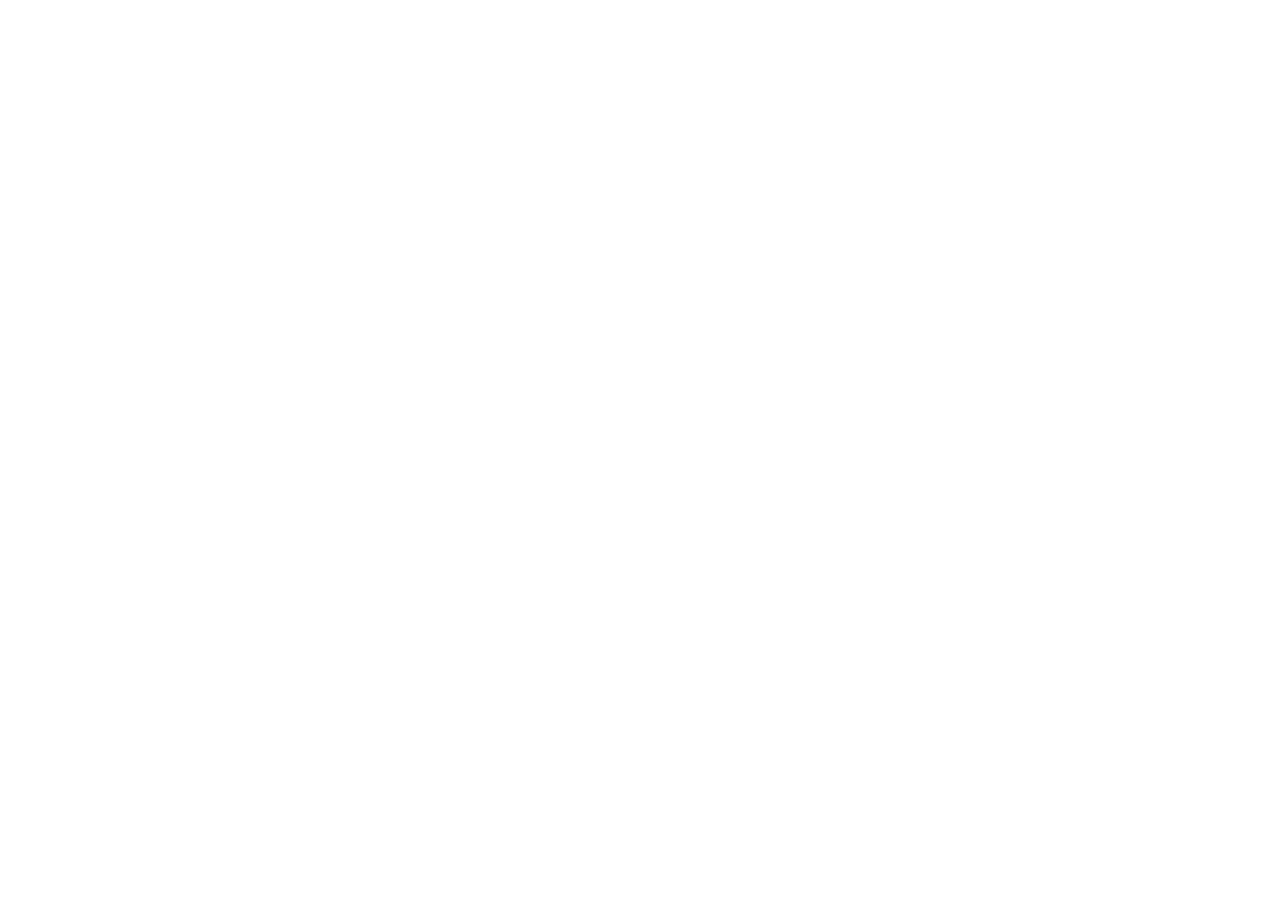
==== Src/CTS.W.150401/CTS.W.150401.Web/main.html @ caa209f3 "#Add Khởi tạo source" ====
﻿<!DOCTYPE html PUBLIC "-//W3C//DTD XHTML 1.0 Transitional//EN" "http://www.w3.org/TR/xhtml1/DTD/xhtml1-transitional.dtd">
<html xmlns="http://www.w3.org/1999/xhtml">
<head>
    <title></title>
</head>
<body>

</body>
</html>
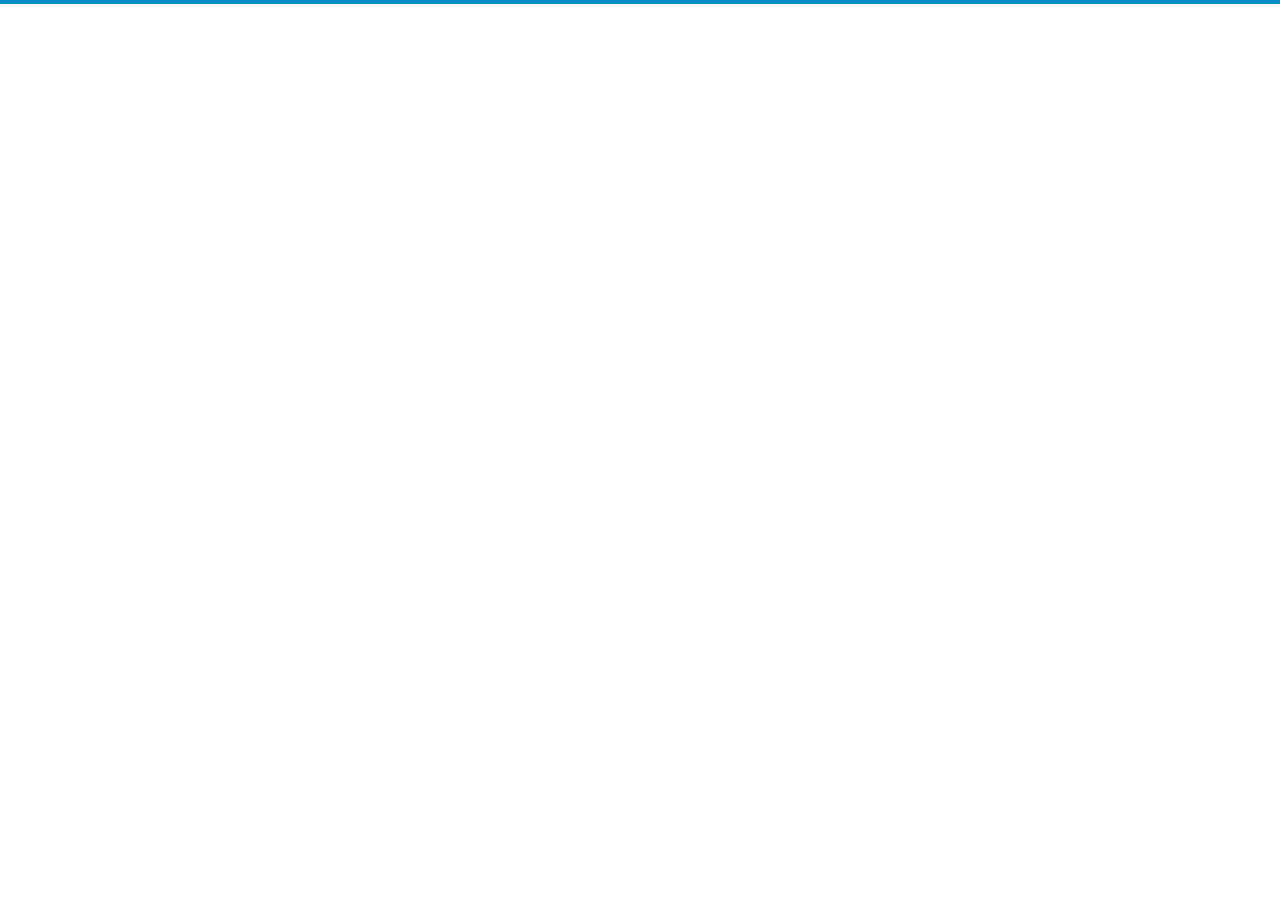
==== commit 0e79ffc2: "#Add Tạo kiến trúc dự án" ====
--- a/Src/CTS.W.150401/CTS.W.150401.Web/main.html
+++ b/Src/CTS.W.150401/CTS.W.150401.Web/main.html
@@ -1,9 +1,323 @@
-﻿<!DOCTYPE html PUBLIC "-//W3C//DTD XHTML 1.0 Transitional//EN" "http://www.w3.org/TR/xhtml1/DTD/xhtml1-transitional.dtd">
-<html xmlns="http://www.w3.org/1999/xhtml">
+﻿<!doctype html>
+<html ng-app="app" ng-controller="MainCtrl">
 <head>
-    <title></title>
+    <!-- Basic page needs
+		============================================ -->
+    <title>Yogaandmore</title>
+    <meta charset="utf-8">
+    <meta name="author" content="">
+    <meta name="description" content="">
+    <meta name="keywords" content="">
+    <!-- Mobile specific metas
+		============================================ -->
+    <meta name="viewport" content="width=device-width, initial-scale=1.0, maximum-scale=1.0, user-scalable=no">
+    <!-- Favicon
+		============================================ -->
+    <link rel="shortcut icon" type="image/x-icon" href="res/cln/img/fav_icon.ico">
+    <!-- Google web fonts
+		============================================ -->
+    <link href='http://fonts.googleapis.com/css?family=Roboto:400,400italic,300,300italic,700,700italic,900,900italic'
+        rel='stylesheet' type='text/css'>
+    <!-- jQuery -->
+    <script type="text/javascript" src="/res/com/jss/jquery/jquery-1.11.2.min.js"></script>
+    <script type="text/javascript" src="/res/com/jss/jquery/jquery-migrate-1.2.1.min.js"></script>
+    <!-- Resource -->
+    <script type="text/javascript" src="/cts/i18n/messages.js"></script>
+    <script type="text/javascript" src="/cts/i18n/names.js"></script>
+    <script type="text/javascript" src="/res/com/jss/i18n/messages.js"></script>
+    <script type="text/javascript" src="/res/com/jss/i18n/names.js"></script>
+    <!-- Bootstrap -->
+    <script type="text/javascript" src="/res/com/jss/bootstrap/bootstrap.min.js"></script>
+    <!-- AngularJS -->
+    <script type="text/javascript" src="/res/com/jss/angular/angular.min.js"></script>
+    <script type="text/javascript" src="/res/com/jss/angular/angular-route.min.js"></script>
+    <script type="text/javascript" src="/res/com/jss/angular/angular-animate.min.js"></script>
+    <script type="text/javascript" src="/res/com/jss/angular/angular-resource.min.js"></script>
+    <script type="text/javascript" src="/res/com/jss/angular/angular-sanitize.min.js"></script>
+    <script type="text/javascript" src="/res/com/jss/angular/angular-touch.min.js"></script>
+    <!-- Extend jQuery -->
+    <script type="text/javascript" src="/res/com/jss/jquery/ext/jquery-dataTables.min.js"></script>
+    <script type="text/javascript" src="/res/com/jss/jquery/ext/tinymce/tinymce.min.js"></script>
+    <!-- Extend Bootstrap -->
+    <!-- Extend AngularJS -->
+    <script type="text/javascript" src="/res/com/jss/angular/ext/ui-utils.min.js"></script>
+    <script type="text/javascript" src="/res/com/jss/angular/ext/angular-datatables.min.js"></script>
+    <script type="text/javascript" src="/res/com/jss/angular/ext/angular-tree-control.js"></script>
+    <script type="text/javascript" src="/res/com/jss/angular/ext/angular-google-maps.min.js"></script>
+    <script type="text/javascript" src="/res/com/jss/angular/ext/tinymce.js"></script>
+    <script type="text/javascript" src="/res/com/jss/angular/ext/ui-bootstrap-tpls-0.12.0.min.js"></script>
+    <script type="text/javascript" src="/res/com/jss/angular/ext/angular-strap.min.js"></script>
+    <script type="text/javascript" src="/res/com/jss/angular/ext/angular-strap.tpl.min.js"></script>
+
+    <!-- CTS -->
+    <script type="text/javascript" src="/cts/cts.js"></script>
+    <script type="text/javascript" src="/cts/cts-helper.js"></script>
+
+    <!-- Customize (AngularJS, CTS) -->
+    <script type="text/javascript" src="/res/com/jss/com-angular.js"></script>
+    <script type="text/javascript" src="/res/com/jss/com-cts.js"></script>
+
+    <!-- Controllers -->
+    <script type="text/javascript" src="/res/cln/js/controllers/main.js"></script>
+
+    <!-- Libs CSS
+		============================================ -->
+    <link rel="stylesheet" href="res/cln/css/animate.css">
+    <link rel="stylesheet" href="res/cln/css/fontello.css">
+    <link rel="stylesheet" href="res/cln/css/bootstrap.min.css">
+    <!-- Theme CSS
+		============================================ -->
+    <link rel="stylesheet" href="res/cln/js/rs-plugin/css/settings.css">
+    <link rel="stylesheet" href="res/cln/js/owlcarousel/owl.carousel.css">
+    <link rel="stylesheet" href="res/cln/js/arcticmodal/jquery.arcticmodal.css">
+    <link rel="stylesheet" href="res/cln/css/style.css">
+    <!-- JS Libs
+		============================================ -->
+    <script src="res/cln/js/jquery-2.1.1.min.js"></script>
+    <script src="res/cln/js/queryloader2.min.js"></script>
+    <script src="res/cln/js/modernizr.js"></script>
+    <!-- Old IE stylesheet
+		============================================ -->
+    <!--[if lte IE 9]>
+			<link rel="stylesheet" type="text/css" href="res/cln/css/oldie.css">
+		<![endif]-->
 </head>
-<body>
-
+<body class="front_page">
+    <!-- - - - - - - - - - - - - - Old ie alert message - - - - - - - - - - - - - - - - -->
+    <!--[if lt IE 9]>
+			<div class="ie_alert_message">
+				<div class="container">
+					<div class="on_the_sides">
+						<div class="left_side">
+							<i class="icon-attention-5"></i> <span class="bold">Attention!</span> This page may not display correctly. You are using an outdated version of Internet Explorer. For a faster, safer browsing experience.</span>
+						</div>
+						<div class="right_side">
+							<a target="_blank" href="http://windows.microsoft.com/en-US/internet-explorer/products/ie/home?ocid=ie6_countdown_bannercode" class="button_black">Update Now!</a>
+						</div>
+					</div>
+				</div>
+			</div>
+		<![endif]-->
+    <!-- - - - - - - - - - - - - - End of old ie alert message - - - - - - - - - - - - - - - - -->
+    <!-- - - - - - - - - - - - - - Main Wrapper - - - - - - - - - - - - - - - - -->
+    <div class="wide_layout">
+        <!-- - - - - - - - - - - - - - Header - - - - - - - - - - - - - - - - -->
+        <header id="header" class="type_6">
+
+				<!-- - - - - - - - - - - - - - Bottom part - - - - - - - - - - - - - - - - -->
+				<div class="bottom_part">
+					<div class="container">
+						<div class="row">
+							<div class="main_header_row">
+								<div class="col-sm-3">
+								
+                                	<!-- - - - - - - - - - - - - - Logo - - - - - - - - - - - - - - - - -->
+									<a href="index.html" class="logo">
+										<img src="res/cln/img/logo.png" alt="">
+									</a>
+									<!-- - - - - - - - - - - - - - End of logo - - - - - - - - - - - - - - - - -->
+								</div><!--/ [col]-->
+
+								<div class="col-sm-6">
+									<!-- - - - - - - - - - - - - - Search form - - - - - - - - - - - - - - - - -->
+									<form class="clearfix search">
+										<input type="text" name="" tabindex="1" placeholder="Tìm kiếm..." class="alignleft">
+										<button class="button_blue def_icon_btn alignleft"></button>
+									</form><!--/ #search-->
+									
+									<!-- - - - - - - - - - - - - - End search form - - - - - - - - - - - - - - - - -->
+								</div><!--/ [col]-->
+							</div><!--/ .main_header_row-->
+						</div><!--/ .row-->
+					</div><!--/ .container-->
+				</div><!--/ .bottom_part -->
+
+				<!-- - - - - - - - - - - - - - End of bottom part - - - - - - - - - - - - - - - - -->
+
+				<!-- - - - - - - - - - - - - - Main navigation wrapper - - - - - - - - - - - - - - - - -->
+
+				<div id="main_navigation_wrap">
+					<div class="container">
+						<div class="row">
+							<div class="col-xs-12">
+							
+                            	<!-- - - - - - - - - - - - - - Sticky container - - - - - - - - - - - - - - - - -->
+								<div class="sticky_inner type_2">
+									
+                                    <!-- - - - - - - - - - - - - - Navigation item - - - - - - - - - - - - - - - - -->
+									<div class="nav_item">
+										<nav class="main_navigation">
+											<ul>
+												<li class="current"><a href="index.html">Trang chủ</a></li>
+												<li><a href="shop_my_account.html">Sản phẩm</a></li>
+												<li><a href="shop_shopping_cart.html">Yoga mỗi ngày</a></li>
+												<li><a href="shop_checkout.html">Cách thức mua hàng</a></li>
+												<li><a href="blog_v1.html">Liên hệ</a></li>
+											</ul>
+										</nav><!--/ .main_navigation-->
+									</div>
+
+									<!-- - - - - - - - - - - - - - End of navigation item - - - - - - - - - - - - - - - - -->
+
+									<!-- - - - - - - - - - - - - - Navigation item - - - - - - - - - - - - - - - - -->
+									<div class="nav_item size_3">
+										<button id="open_shopping_cart" class="open_button" data-amount="1">
+											<b class="title">Giỏ hàng</b>
+											<b class="total_price">$489.00</b>
+										</button>
+
+										<!-- - - - - - - - - - - - - - Products list - - - - - - - - - - - - - - - - -->
+										<div class="shopping_cart dropdown">
+												<div class="animated_item">
+													<p class="title">Recently added item(s)</p>
+													
+                                                    <!-- - - - - - - - - - - - - - Product - - - - - - - - - - - - - - - - -->
+													<div class="clearfix sc_product">
+														<a href="#" class="product_thumb"><img src="res/cln/img/sc_img_1.jpg" alt=""></a>
+														<a href="#" class="product_name">Natural Factors PGX Daily Ultra Matrix...</a>
+														<p>1 x $499.00</p>
+														<button class="close"></button>
+													</div><!--/ .clearfix.sc_product-->
+													
+													<!-- - - - - - - - - - - - - - End of product - - - - - - - - - - - - - - - - -->
+												</div><!--/ .animated_item-->
+												<div class="animated_item">
+
+													<!-- - - - - - - - - - - - - - Total info - - - - - - - - - - - - - - - - -->
+													<ul class="total_info">
+														<li><span class="price">Phí vận chuyển:</span> $0.00</li>
+														<li><span class="price">Discount:</span> $10.00</li>
+														<li class="total"><b><span class="price">Tổng tiền:</span> $489.00</b></li>
+													</ul>
+													
+													<!-- - - - - - - - - - - - - - End of total info - - - - - - - - - - - - - - - - -->
+												</div><!--/ .animated_item-->
+												
+                                                <div class="animated_item">
+													<a href="#" class="button_grey">Giỏ hàng</a>
+													<a href="#" class="button_blue">Thanh toán</a>
+												</div><!--/ .animated_item-->
+											</div><!--/ .shopping_cart.dropdown-->
+										<!-- - - - - - - - - - - - - - End of products list - - - - - - - - - - - - - - - - -->
+									</div><!--/ .nav_item-->
+									<!-- - - - - - - - - - - - - - End of navigation item - - - - - - - - - - - - - - - - -->
+								</div><!--/ .sticky_inner -->
+								<!-- - - - - - - - - - - - - - End of sticky container - - - - - - - - - - - - - - - - -->
+							</div><!--/ [col]-->
+						</div><!--/ .row-->
+					</div><!--/ .container-->
+				</div><!--/ .main_navigation_wrap-->
+				<!-- - - - - - - - - - - - - - End of main navigation wrapper - - - - - - - - - - - - - - - - -->
+			</header>
+        <!-- - - - - - - - - - - - - - End Header - - - - - - - - - - - - - - - - -->
+        <!-- - - - - - - - - - - - - - Page Wrapper - - - - - - - - - - - - - - - - -->
+        <div class="page_wrapper">
+            <div class="container">
+                <div class="row">
+                    <!-- - - - - - - - - - - - - - Banners - - - - - - - - - - - - - - - - -->
+                    <aside class="col-md-3 col-sm-4 has_mega_menu">
+						
+                        	<!-- - - - - - - - - - - - - - Categories - - - - - - - - - - - - - - - - -->
+							<section class="section_offset animated transparent" data-animation="fadeInDown">
+								<h3>Danh mục</h3>
+								<ul class="theme_menu cats" ng-hide="tblResult.ListData.length == 0" class="col-width" ng-repeat="category in tblResult.ListData">
+									<li class="has_megamenu"><a href="#" class="all"><b>{{category.CategoryCd}}</b></a></li>
+								</ul>
+							</section><!--/ .animated.transparent-->
+							<!-- - - - - - - - - - - - - - End of categories - - - - - - - - - - - - - - - - -->
+
+							<!-- - - - - - - - - - - - - - Bestseller Products - - - - - - - - - - - - - - - - -->
+							<section class="section_offset animated transparent" data-animation="fadeInDown">
+								<h3>Sản phẩm bán chạy</h3>
+								<ul class="products_list_widget">
+								
+                                	<!-- - - - - - - - - - - - - - Product - - - - - - - - - - - - - - - - -->
+									<li>
+										<a href="#" class="product_thumb">
+											<img src="res/cln/img/product_thumb_4.jpg" alt="">
+										</a>
+										<div class="wrapper">
+											<a href="#" class="product_title">Fusce  Euismod Consequat Ante...</a>
+											<div class="clearfix product_info">
+										    <p class="product_price alignleft"><b>$5.99</b></p>
+											</div>
+										</div>
+									</li>
+									<!-- - - - - - - - - - - - - - End of product - - - - - - - - - - - - - - - - -->
+
+									<!-- - - - - - - - - - - - - - Product - - - - - - - - - - - - - - - - -->
+									<li>
+										<a href="#" class="product_thumb">
+											<img src="res/cln/img/product_thumb_5.jpg" alt="">
+										</a>
+										<div class="wrapper">
+											<a href="#" class="product_title">Lorem  Ipsum Dolor Sit Amet...</a>
+											<div class="clearfix product_info">
+										    <p class="product_price alignleft"><b>$8.99</b></p>
+											</div>
+										</div>
+									</li>
+									<!-- - - - - - - - - - - - - - End of product - - - - - - - - - - - - - - - - -->
+
+									<!-- - - - - - - - - - - - - - Product - - - - - - - - - - - - - - - - -->
+									<li>
+										<a href="#" class="product_thumb">
+											<img src="res/cln/img/product_thumb_6.jpg" alt="">
+										</a>
+										<div class="wrapper">
+											<a href="#" class="product_title">Ut Tellus  Dolor Dapibus Eget...</a>
+											<div class="clearfix product_info">
+										    <p class="product_price alignleft"><b>$76.99</b></p>
+											</div>
+										</div>
+									</li>
+									<!-- - - - - - - - - - - - - - End of product - - - - - - - - - - - - - - - - -->
+								</ul><!--/ .list_of_products-->
+							</section>
+							<!-- - - - - - - - - - - - - - End of Bestseller Products - - - - - - - - - - - - - - - - -->
+						</aside>
+                    <!--/ [col]-->
+                    <!-- - - - - - - - - - - - - - End of banners - - - - - - - - - - - - - - - - -->
+                    <!-- - - - - - - - - - - - - - Main slider - - - - - - - - - - - - - - - - -->
+                    <main class="col-md-9 col-sm-8">
+						
+						</main>
+                    <!--/ [col]-->
+                    <!-- - - - - - - - - - - - - - End of main slider - - - - - - - - - - - - - - - - -->
+                </div>
+                <!--/ .row-->
+            </div>
+            <!--/ .container-->
+        </div>
+        <!--/ .page_wrapper-->
+        <!-- - - - - - - - - - - - - - End Page Wrapper - - - - - - - - - - - - - - - - -->
+        <!-- - - - - - - - - - - - - - Footer - - - - - - - - - - - - - - - - -->
+        <footer id="footer">
+				<!-- - - - - - - - - - - - - - Footer section - - - - - - - - - - - - - - - - -->
+				<div class="footer_section_3 align_center">
+					<div class="container">
+						<p class="copyright">&copy; 2015 <a href="index.html">Yogaandmore</a></p>
+					</div><!--/ .container -->
+				</div><!--/ .footer_section-->
+				<!-- - - - - - - - - - - - - - End footer section - - - - - - - - - - - - - - - - -->
+			</footer>
+        <!-- - - - - - - - - - - - - - End Footer - - - - - - - - - - - - - - - - -->
+    </div>
+    <!--/ [layout]-->
+    <!-- - - - - - - - - - - - - - End Main Wrapper - - - - - - - - - - - - - - - - -->
+    <!-- Include Libs & Plugins
+		============================================ -->
+    <script src="res/cln/js/rs-plugin/js/jquery.themepunch.tools.min.js"></script>
+    <script src="res/cln/js/rs-plugin/js/jquery.themepunch.revolution.min.js"></script>
+    <script src="res/cln/js/jquery.appear.js"></script>
+    <script src="res/cln/js/owlcarousel/owl.carousel.min.js"></script>
+    <script src="res/cln/js/jquery.countdown.plugin.min.js"></script>
+    <script src="res/cln/js/jquery.countdown.min.js"></script>
+    <script src="res/cln/js/arcticmodal/jquery.arcticmodal.js"></script>
+    <script src="res/cln/js/retina.min.js"></script>
+    <!-- Theme files
+		============================================ -->
+    <script src="res/cln/js/theme.plugins.js"></script>
+    <script src="res/cln/js/theme.core.js"></script>
 </body>
 </html>
--- a/Src/CTS.W.150401/CTS.W.150401.Web/res/cln/css/fontello.css
+++ b/Src/CTS.W.150401/CTS.W.150401.Web/res/cln/css/fontello.css
@@ -0,0 +1,2139 @@
+@font-face {
+  font-family: 'fontello';
+  src: url('../fonts/fontello.eot?46976072');
+  src: url('../fonts/fontello.eot?46976072#iefix') format('embedded-opentype'),
+       url('../fonts/fontello.woff?46976072') format('woff'),
+       url('../fonts/fontello.ttf?46976072') format('truetype'),
+       url('../fonts/fontello.svg?46976072#fontello') format('svg');
+  font-weight: normal;
+  font-style: normal;
+}
+/* Chrome hack: SVG is rendered more smooth in Windozze. 100% magic, uncomment if you need it. */
+/* Note, that will break hinting! In other OS-es font will be not as sharp as it could be */
+/*
+@media screen and (-webkit-min-device-pixel-ratio:0) {
+  @font-face {
+    font-family: 'fontello';
+    src: url('../font/fontello.svg?46976072#fontello') format('svg');
+  }
+}
+*/
+ 
+ [class^="icon-"]:before, [class*=" icon-"]:before {
+  font-family: "fontello";
+  font-style: normal;
+  font-weight: normal;
+  speak: none;
+ 
+  display: inline-block;
+  text-decoration: inherit;
+  /*width: 1em;*/
+  margin-right: .2em;
+  text-align: center;
+  /* opacity: .8; */
+ 
+  /* For safety - reset parent styles, that can break glyph codes*/
+  font-variant: normal;
+  text-transform: none;
+     
+  /* fix buttons height, for twitter bootstrap */
+  line-height: 1em;
+ 
+  /* Animation center compensation - margins should be symmetric */
+  /* remove if not needed */
+  margin-left: .2em;
+ 
+  /* you can be more comfortable with increased icons size */
+  /* font-size: 120%; */
+ 
+  /* Uncomment for 3D effect */
+  /* text-shadow: 1px 1px 1px rgba(127, 127, 127, 0.3); */
+}
+ 
+.icon-glass:before { content: '\e800'; } /* '' */
+.icon-music:before { content: '\e801'; } /* '' */
+.icon-search:before { content: '\e802'; } /* '' */
+.icon-mail-alt:before { content: '\e804'; } /* '' */
+.icon-camera:before { content: '\e805'; } /* '' */
+.icon-camera-alt:before { content: '\e806'; } /* '' */
+.icon-th-large:before { content: '\e807'; } /* '' */
+.icon-th:before { content: '\e808'; } /* '' */
+.icon-th-list:before { content: '\e809'; } /* '' */
+.icon-help:before { content: '\e80a'; } /* '' */
+.icon-help-circled:before { content: '\e80b'; } /* '' */
+.icon-info-circled:before { content: '\e80c'; } /* '' */
+.icon-info:before { content: '\e80d'; } /* '' */
+.icon-home:before { content: '\e80e'; } /* '' */
+.icon-flag:before { content: '\e80f'; } /* '' */
+.icon-flag-empty:before { content: '\e810'; } /* '' */
+.icon-flag-checkered:before { content: '\e811'; } /* '' */
+.icon-thumbs-up:before { content: '\e812'; } /* '' */
+.icon-thumbs-down:before { content: '\e813'; } /* '' */
+.icon-share-squared:before { content: '\e814'; } /* '' */
+.icon-pencil:before { content: '\e815'; } /* '' */
+.icon-pencil-squared:before { content: '\e816'; } /* '' */
+.icon-edit:before { content: '\e817'; } /* '' */
+.icon-print:before { content: '\e818'; } /* '' */
+.icon-trash:before { content: '\e819'; } /* '' */
+.icon-doc:before { content: '\e81a'; } /* '' */
+.icon-docs:before { content: '\e81b'; } /* '' */
+.icon-doc-text:before { content: '\e81c'; } /* '' */
+.icon-doc-inv:before { content: '\e81d'; } /* '' */
+.icon-code:before { content: '\e81e'; } /* '' */
+.icon-retweet:before { content: '\e81f'; } /* '' */
+.icon-comment-1:before { content: '\e820'; } /* '' */
+.icon-comment-alt:before { content: '\e821'; } /* '' */
+.icon-left-open:before { content: '\e822'; } /* '' */
+.icon-right-open:before { content: '\e823'; } /* '' */
+.icon-down-circle:before { content: '\e824'; } /* '' */
+.icon-left-circle:before { content: '\e825'; } /* '' */
+.icon-progress-5:before { content: '\e826'; } /* '' */
+.icon-progress-6:before { content: '\e827'; } /* '' */
+.icon-progress-7:before { content: '\e828'; } /* '' */
+.icon-font:before { content: '\e829'; } /* '' */
+.icon-block:before { content: '\e82a'; } /* '' */
+.icon-resize-full:before { content: '\e82b'; } /* '' */
+.icon-resize-full-alt:before { content: '\e82c'; } /* '' */
+.icon-resize-small:before { content: '\e82d'; } /* '' */
+.icon-braille:before { content: '\e82e'; } /* '' */
+.icon-book:before { content: '\e82f'; } /* '' */
+.icon-adjust:before { content: '\e830'; } /* '' */
+.icon-tint:before { content: '\e831'; } /* '' */
+.icon-check:before { content: '\e832'; } /* '' */
+.icon-check-empty:before { content: '\e833'; } /* '' */
+.icon-asterisk:before { content: '\e834'; } /* '' */
+.icon-gift:before { content: '\e835'; } /* '' */
+.icon-fire:before { content: '\e836'; } /* '' */
+.icon-magnet:before { content: '\e837'; } /* '' */
+.icon-chart:before { content: '\e838'; } /* '' */
+.icon-chart-circled:before { content: '\e839'; } /* '' */
+.icon-credit-card:before { content: '\e83a'; } /* '' */
+.icon-megaphone:before { content: '\e83b'; } /* '' */
+.icon-clipboard:before { content: '\e83c'; } /* '' */
+.icon-hdd:before { content: '\e83d'; } /* '' */
+.icon-key:before { content: '\e83e'; } /* '' */
+.icon-certificate:before { content: '\e83f'; } /* '' */
+.icon-tasks:before { content: '\e840'; } /* '' */
+.icon-filter:before { content: '\e841'; } /* '' */
+.icon-gauge:before { content: '\e842'; } /* '' */
+.icon-smiley:before { content: '\e843'; } /* '' */
+.icon-smiley-circled:before { content: '\e844'; } /* '' */
+.icon-address-book:before { content: '\e845'; } /* '' */
+.icon-address-book-alt:before { content: '\e846'; } /* '' */
+.icon-asl:before { content: '\e847'; } /* '' */
+.icon-glasses:before { content: '\e848'; } /* '' */
+.icon-hearing-impaired:before { content: '\e849'; } /* '' */
+.icon-iphone-home:before { content: '\e84a'; } /* '' */
+.icon-person:before { content: '\e84b'; } /* '' */
+.icon-adult:before { content: '\e84c'; } /* '' */
+.icon-child:before { content: '\e84d'; } /* '' */
+.icon-blind:before { content: '\e84e'; } /* '' */
+.icon-guidedog:before { content: '\e84f'; } /* '' */
+.icon-accessibility:before { content: '\e850'; } /* '' */
+.icon-universal-access:before { content: '\e851'; } /* '' */
+.icon-male:before { content: '\e852'; } /* '' */
+.icon-female:before { content: '\e853'; } /* '' */
+.icon-behance:before { content: '\e854'; } /* '' */
+.icon-blogger:before { content: '\e855'; } /* '' */
+.icon-cc:before { content: '\e856'; } /* '' */
+.icon-css:before { content: '\e857'; } /* '' */
+.icon-delicious:before { content: '\e858'; } /* '' */
+.icon-deviantart:before { content: '\e859'; } /* '' */
+.icon-digg:before { content: '\e85a'; } /* '' */
+.icon-dribbble:before { content: '\e85b'; } /* '' */
+.icon-facebook:before { content: '\e85c'; } /* '' */
+.icon-flickr:before { content: '\e85d'; } /* '' */
+.icon-foursquare:before { content: '\e85e'; } /* '' */
+.icon-friendfeed:before { content: '\e85f'; } /* '' */
+.icon-friendfeed-rect:before { content: '\e860'; } /* '' */
+.icon-github:before { content: '\e861'; } /* '' */
+.icon-github-text:before { content: '\e862'; } /* '' */
+.icon-googleplus:before { content: '\e863'; } /* '' */
+.icon-instagram:before { content: '\e864'; } /* '' */
+.icon-linkedin:before { content: '\e865'; } /* '' */
+.icon-path:before { content: '\e866'; } /* '' */
+.icon-picasa:before { content: '\e867'; } /* '' */
+.icon-pinterest:before { content: '\e868'; } /* '' */
+.icon-reddit:before { content: '\e869'; } /* '' */
+.icon-skype-1:before { content: '\e86a'; } /* '' */
+.icon-slideshare:before { content: '\e86b'; } /* '' */
+.icon-stackoverflow:before { content: '\e86c'; } /* '' */
+.icon-stumbleupon:before { content: '\e86d'; } /* '' */
+.icon-twitter:before { content: '\e86e'; } /* '' */
+.icon-tumblr:before { content: '\e86f'; } /* '' */
+.icon-vimeo:before { content: '\e870'; } /* '' */
+.icon-vkontakte:before { content: '\e871'; } /* '' */
+.icon-w3c:before { content: '\e872'; } /* '' */
+.icon-wordpress:before { content: '\e873'; } /* '' */
+.icon-youtube-1:before { content: '\e874'; } /* '' */
+.icon-music-1:before { content: '\e875'; } /* '' */
+.icon-search-1:before { content: '\e876'; } /* '' */
+.icon-mail-1:before { content: '\e877'; } /* '' */
+.icon-heart:before { content: '\e878'; } /* '' */
+.icon-star:before { content: '\e879'; } /* '' */
+.icon-user:before { content: '\e87a'; } /* '' */
+.icon-videocam:before { content: '\e87b'; } /* '' */
+.icon-camera-1:before { content: '\e87c'; } /* '' */
+.icon-photo:before { content: '\e87d'; } /* '' */
+.icon-attach:before { content: '\e87e'; } /* '' */
+.icon-lock:before { content: '\e87f'; } /* '' */
+.icon-eye:before { content: '\e880'; } /* '' */
+.icon-tag-1:before { content: '\e881'; } /* '' */
+.icon-thumbs-up-1:before { content: '\e882'; } /* '' */
+.icon-pencil-1:before { content: '\e883'; } /* '' */
+.icon-comment:before { content: '\e884'; } /* '' */
+.icon-location:before { content: '\e885'; } /* '' */
+.icon-cup:before { content: '\e886'; } /* '' */
+.icon-trash-1:before { content: '\e887'; } /* '' */
+.icon-doc-1:before { content: '\e888'; } /* '' */
+.icon-note:before { content: '\e889'; } /* '' */
+.icon-cog:before { content: '\e88a'; } /* '' */
+.icon-params:before { content: '\e88b'; } /* '' */
+.icon-calendar:before { content: '\e88c'; } /* '' */
+.icon-sound:before { content: '\e88d'; } /* '' */
+.icon-clock:before { content: '\e88e'; } /* '' */
+.icon-lightbulb:before { content: '\e88f'; } /* '' */
+.icon-tv:before { content: '\e890'; } /* '' */
+.icon-desktop:before { content: '\e891'; } /* '' */
+.icon-mobile:before { content: '\e892'; } /* '' */
+.icon-cd:before { content: '\e893'; } /* '' */
+.icon-inbox:before { content: '\e894'; } /* '' */
+.icon-globe:before { content: '\e895'; } /* '' */
+.icon-cloud:before { content: '\e896'; } /* '' */
+.icon-paper-plane:before { content: '\e897'; } /* '' */
+.icon-fire-1:before { content: '\e898'; } /* '' */
+.icon-graduation-cap:before { content: '\e899'; } /* '' */
+.icon-megaphone-1:before { content: '\e89a'; } /* '' */
+.icon-database:before { content: '\e89b'; } /* '' */
+.icon-key-1:before { content: '\e89c'; } /* '' */
+.icon-beaker:before { content: '\e89d'; } /* '' */
+.icon-truck:before { content: '\e89e'; } /* '' */
+.icon-money:before { content: '\e89f'; } /* '' */
+.icon-food:before { content: '\e8a0'; } /* '' */
+.icon-shop:before { content: '\e8a1'; } /* '' */
+.icon-diamond:before { content: '\e8a2'; } /* '' */
+.icon-t-shirt:before { content: '\e8a3'; } /* '' */
+.icon-wallet:before { content: '\e8a4'; } /* '' */
+.icon-search-2:before { content: '\e8a5'; } /* '' */
+.icon-mail-2:before { content: '\e8a6'; } /* '' */
+.icon-heart-1:before { content: '\e8a7'; } /* '' */
+.icon-heart-empty:before { content: '\e8a8'; } /* '' */
+.icon-star-1:before { content: '\e8a9'; } /* '' */
+.icon-user-1:before { content: '\e8aa'; } /* '' */
+.icon-video:before { content: '\e8ab'; } /* '' */
+.icon-picture:before { content: '\e8ac'; } /* '' */
+.icon-th-large-1:before { content: '\e8ad'; } /* '' */
+.icon-th-1:before { content: '\e8ae'; } /* '' */
+.icon-th-list-1:before { content: '\e8af'; } /* '' */
+.icon-ok:before { content: '\e8b0'; } /* '' */
+.icon-ok-circle:before { content: '\e8b1'; } /* '' */
+.icon-cancel:before { content: '\e8b2'; } /* '' */
+.icon-cancel-circle:before { content: '\e8b3'; } /* '' */
+.icon-plus-circle:before { content: '\e8b4'; } /* '' */
+.icon-minus-circle:before { content: '\e8b5'; } /* '' */
+.icon-link:before { content: '\e8b6'; } /* '' */
+.icon-attach-1:before { content: '\e8b7'; } /* '' */
+.icon-lock-1:before { content: '\e8b8'; } /* '' */
+.icon-lock-open:before { content: '\e8b9'; } /* '' */
+.icon-chat:before { content: '\e8ba'; } /* '' */
+.icon-attention:before { content: '\e8bb'; } /* '' */
+.icon-location-1:before { content: '\e8bc'; } /* '' */
+.icon-doc-2:before { content: '\e8bd'; } /* '' */
+.icon-docs-landscape:before { content: '\e8be'; } /* '' */
+.icon-folder:before { content: '\e8bf'; } /* '' */
+.icon-archive:before { content: '\e8c0'; } /* '' */
+.icon-rss:before { content: '\e8c1'; } /* '' */
+.icon-rss-alt:before { content: '\e8c2'; } /* '' */
+.icon-cog-1:before { content: '\e8c3'; } /* '' */
+.icon-logout:before { content: '\e8c4'; } /* '' */
+.icon-clock-1:before { content: '\e8c5'; } /* '' */
+.icon-right-circle:before { content: '\e8c6'; } /* '' */
+.icon-up-circle:before { content: '\e8c7'; } /* '' */
+.icon-down-dir:before { content: '\e8c8'; } /* '' */
+.icon-right-dir:before { content: '\e8c9'; } /* '' */
+.icon-down-micro:before { content: '\e8ca'; } /* '' */
+.icon-up-micro:before { content: '\e8cb'; } /* '' */
+.icon-cw-circle:before { content: '\e8cc'; } /* '' */
+.icon-arrows-cw:before { content: '\e8cd'; } /* '' */
+.icon-updown-circle:before { content: '\e8ce'; } /* '' */
+.icon-target:before { content: '\e8cf'; } /* '' */
+.icon-signal:before { content: '\e8d0'; } /* '' */
+.icon-progress-0:before { content: '\e8d1'; } /* '' */
+.icon-list:before { content: '\e8d2'; } /* '' */
+.icon-list-numbered:before { content: '\e8d3'; } /* '' */
+.icon-indent-left:before { content: '\e8d4'; } /* '' */
+.icon-indent-right:before { content: '\e8d5'; } /* '' */
+.icon-cloud-1:before { content: '\e8d6'; } /* '' */
+.icon-terminal:before { content: '\e8d7'; } /* '' */
+.icon-facebook-rect:before { content: '\e8d8'; } /* '' */
+.icon-twitter-bird:before { content: '\e8d9'; } /* '' */
+.icon-vimeo-rect:before { content: '\e8da'; } /* '' */
+.icon-tumblr-rect:before { content: '\e8db'; } /* '' */
+.icon-googleplus-rect:before { content: '\e8dc'; } /* '' */
+.icon-linkedin-rect:before { content: '\e8dd'; } /* '' */
+.icon-resize-vertical:before { content: '\e8de'; } /* '' */
+.icon-resize-horizontal:before { content: '\e8df'; } /* '' */
+.icon-move:before { content: '\e8e0'; } /* '' */
+.icon-zoom-in:before { content: '\e8e1'; } /* '' */
+.icon-zoom-out:before { content: '\e8e2'; } /* '' */
+.icon-down-open:before { content: '\e8e3'; } /* '' */
+.icon-left-open-1:before { content: '\e8e4'; } /* '' */
+.icon-right-open-1:before { content: '\e8e5'; } /* '' */
+.icon-up-open:before { content: '\e8e6'; } /* '' */
+.icon-down:before { content: '\e8e7'; } /* '' */
+.icon-left:before { content: '\e8e8'; } /* '' */
+.icon-right:before { content: '\e8e9'; } /* '' */
+.icon-up:before { content: '\e8ea'; } /* '' */
+.icon-down-circled:before { content: '\e8eb'; } /* '' */
+.icon-left-circled:before { content: '\e8ec'; } /* '' */
+.icon-right-circled:before { content: '\e8ed'; } /* '' */
+.icon-up-circled:before { content: '\e8ee'; } /* '' */
+.icon-down-hand:before { content: '\e8ef'; } /* '' */
+.icon-left-hand:before { content: '\e8f0'; } /* '' */
+.icon-right-hand:before { content: '\e8f1'; } /* '' */
+.icon-up-hand:before { content: '\e8f2'; } /* '' */
+.icon-cw:before { content: '\e8f3'; } /* '' */
+.icon-cw-circled:before { content: '\e8f4'; } /* '' */
+.icon-arrows-cw-1:before { content: '\e8f5'; } /* '' */
+.icon-shuffle:before { content: '\e8f6'; } /* '' */
+.icon-play:before { content: '\e8f7'; } /* '' */
+.icon-play-circled:before { content: '\e8f8'; } /* '' */
+.icon-play-circled2:before { content: '\e8f9'; } /* '' */
+.icon-stop:before { content: '\e8fa'; } /* '' */
+.icon-stop-circled:before { content: '\e8fb'; } /* '' */
+.icon-pause:before { content: '\e8fc'; } /* '' */
+.icon-pause-circled:before { content: '\e8fd'; } /* '' */
+.icon-record:before { content: '\e8fe'; } /* '' */
+.icon-eject:before { content: '\e8ff'; } /* '' */
+.icon-backward:before { content: '\e900'; } /* '' */
+.icon-backward-circled:before { content: '\e901'; } /* '' */
+.icon-fast-backward:before { content: '\e902'; } /* '' */
+.icon-fast-forward:before { content: '\e903'; } /* '' */
+.icon-forward:before { content: '\e904'; } /* '' */
+.icon-forward-circled:before { content: '\e905'; } /* '' */
+.icon-step-backward:before { content: '\e906'; } /* '' */
+.icon-step-forward:before { content: '\e907'; } /* '' */
+.icon-target-1:before { content: '\e908'; } /* '' */
+.icon-signal-1:before { content: '\e909'; } /* '' */
+.icon-desktop-1:before { content: '\e90a'; } /* '' */
+.icon-desktop-circled:before { content: '\e90b'; } /* '' */
+.icon-laptop:before { content: '\e90c'; } /* '' */
+.icon-laptop-circled:before { content: '\e90d'; } /* '' */
+.icon-network:before { content: '\e90e'; } /* '' */
+.icon-inbox-1:before { content: '\e90f'; } /* '' */
+.icon-inbox-circled:before { content: '\e910'; } /* '' */
+.icon-inbox-alt:before { content: '\e911'; } /* '' */
+.icon-globe-1:before { content: '\e912'; } /* '' */
+.icon-globe-alt:before { content: '\e913'; } /* '' */
+.icon-cloud-2:before { content: '\e914'; } /* '' */
+.icon-cloud-circled:before { content: '\e915'; } /* '' */
+.icon-flight:before { content: '\e916'; } /* '' */
+.icon-leaf:before { content: '\e917'; } /* '' */
+.icon-font-1:before { content: '\e918'; } /* '' */
+.icon-fontsize:before { content: '\e919'; } /* '' */
+.icon-bold:before { content: '\e91a'; } /* '' */
+.icon-italic:before { content: '\e91b'; } /* '' */
+.icon-text-height:before { content: '\e91c'; } /* '' */
+.icon-text-width:before { content: '\e91d'; } /* '' */
+.icon-align-left:before { content: '\e91e'; } /* '' */
+.icon-align-center:before { content: '\e91f'; } /* '' */
+.icon-align-right:before { content: '\e920'; } /* '' */
+.icon-align-justify:before { content: '\e921'; } /* '' */
+.icon-list-1:before { content: '\e922'; } /* '' */
+.icon-indent-left-1:before { content: '\e923'; } /* '' */
+.icon-indent-right-1:before { content: '\e924'; } /* '' */
+.icon-briefcase:before { content: '\e925'; } /* '' */
+.icon-off:before { content: '\e926'; } /* '' */
+.icon-road:before { content: '\e927'; } /* '' */
+.icon-qrcode:before { content: '\e928'; } /* '' */
+.icon-barcode:before { content: '\e929'; } /* '' */
+.icon-tag:before { content: '\e92a'; } /* '' */
+.icon-reply:before { content: '\e92b'; } /* '' */
+.icon-reply-all:before { content: '\e92c'; } /* '' */
+.icon-forward-1:before { content: '\e92d'; } /* '' */
+.icon-block-1:before { content: '\e92e'; } /* '' */
+.icon-resize-full-1:before { content: '\e92f'; } /* '' */
+.icon-resize-full-circle:before { content: '\e930'; } /* '' */
+.icon-popup:before { content: '\e931'; } /* '' */
+.icon-progress-1:before { content: '\e932'; } /* '' */
+.icon-progress-2:before { content: '\e933'; } /* '' */
+.icon-progress-3:before { content: '\e934'; } /* '' */
+.icon-progress-4:before { content: '\e935'; } /* '' */
+.icon-skype:before { content: '\e936'; } /* '' */
+.icon-vkontakte-rect:before { content: '\e937'; } /* '' */
+.icon-youtube:before { content: '\e938'; } /* '' */
+.icon-odnoklassniki-rect:before { content: '\e939'; } /* '' */
+.icon-glass-1:before { content: '\e93a'; } /* '' */
+.icon-music-2:before { content: '\e93b'; } /* '' */
+.icon-search-3:before { content: '\e93c'; } /* '' */
+.icon-search-circled:before { content: '\e93d'; } /* '' */
+.icon-mail-3:before { content: '\e93e'; } /* '' */
+.icon-mail-circled:before { content: '\e93f'; } /* '' */
+.icon-heart-2:before { content: '\e940'; } /* '' */
+.icon-heart-circled:before { content: '\e941'; } /* '' */
+.icon-heart-empty-1:before { content: '\e942'; } /* '' */
+.icon-star-2:before { content: '\e943'; } /* '' */
+.icon-star-circled:before { content: '\e944'; } /* '' */
+.icon-star-empty:before { content: '\e945'; } /* '' */
+.icon-user-2:before { content: '\e946'; } /* '' */
+.icon-group:before { content: '\e947'; } /* '' */
+.icon-group-circled:before { content: '\e948'; } /* '' */
+.icon-torso:before { content: '\e949'; } /* '' */
+.icon-video-1:before { content: '\e94a'; } /* '' */
+.icon-video-circled:before { content: '\e94b'; } /* '' */
+.icon-video-alt:before { content: '\e94c'; } /* '' */
+.icon-videocam-1:before { content: '\e94d'; } /* '' */
+.icon-video-chat:before { content: '\e94e'; } /* '' */
+.icon-picture-1:before { content: '\e94f'; } /* '' */
+.icon-camera-2:before { content: '\e950'; } /* '' */
+.icon-photo-1:before { content: '\e951'; } /* '' */
+.icon-photo-circled:before { content: '\e952'; } /* '' */
+.icon-th-large-2:before { content: '\e953'; } /* '' */
+.icon-th-2:before { content: '\e954'; } /* '' */
+.icon-th-list-2:before { content: '\e955'; } /* '' */
+.icon-view-mode:before { content: '\e956'; } /* '' */
+.icon-ok-1:before { content: '\e957'; } /* '' */
+.icon-ok-circled:before { content: '\e958'; } /* '' */
+.icon-ok-circled2:before { content: '\e959'; } /* '' */
+.icon-cancel-1:before { content: '\e95a'; } /* '' */
+.icon-cancel-circled:before { content: '\e95b'; } /* '' */
+.icon-cancel-circled2:before { content: '\e95c'; } /* '' */
+.icon-plus:before { content: '\e95d'; } /* '' */
+.icon-plus-circled:before { content: '\e95e'; } /* '' */
+.icon-minus:before { content: '\e95f'; } /* '' */
+.icon-minus-circled:before { content: '\e960'; } /* '' */
+.icon-help-1:before { content: '\e961'; } /* '' */
+.icon-help-circled-1:before { content: '\e962'; } /* '' */
+.icon-info-circled-1:before { content: '\e963'; } /* '' */
+.icon-home-1:before { content: '\e964'; } /* '' */
+.icon-home-circled:before { content: '\e965'; } /* '' */
+.icon-website:before { content: '\e966'; } /* '' */
+.icon-website-circled:before { content: '\e967'; } /* '' */
+.icon-attach-2:before { content: '\e968'; } /* '' */
+.icon-attach-circled:before { content: '\e969'; } /* '' */
+.icon-lock-2:before { content: '\e96a'; } /* '' */
+.icon-lock-circled:before { content: '\e96b'; } /* '' */
+.icon-lock-open-1:before { content: '\e96c'; } /* '' */
+.icon-lock-open-alt:before { content: '\e96d'; } /* '' */
+.icon-eye-1:before { content: '\e96e'; } /* '' */
+.icon-eye-off:before { content: '\e96f'; } /* '' */
+.icon-tag-2:before { content: '\e970'; } /* '' */
+.icon-tags:before { content: '\e971'; } /* '' */
+.icon-bookmark:before { content: '\e972'; } /* '' */
+.icon-bookmark-empty:before { content: '\e973'; } /* '' */
+.icon-flag-1:before { content: '\e974'; } /* '' */
+.icon-flag-circled:before { content: '\e975'; } /* '' */
+.icon-thumbs-up-2:before { content: '\e976'; } /* '' */
+.icon-thumbs-down-1:before { content: '\e977'; } /* '' */
+.icon-download:before { content: '\e978'; } /* '' */
+.icon-download-alt:before { content: '\e979'; } /* '' */
+.icon-upload:before { content: '\e97a'; } /* '' */
+.icon-share:before { content: '\e97b'; } /* '' */
+.icon-quote:before { content: '\e97c'; } /* '' */
+.icon-quote-circled:before { content: '\e97d'; } /* '' */
+.icon-export:before { content: '\e97e'; } /* '' */
+.icon-pencil-2:before { content: '\e97f'; } /* '' */
+.icon-pencil-circled:before { content: '\e980'; } /* '' */
+.icon-edit-1:before { content: '\e981'; } /* '' */
+.icon-edit-circled:before { content: '\e982'; } /* '' */
+.icon-edit-alt:before { content: '\e983'; } /* '' */
+.icon-print-1:before { content: '\e984'; } /* '' */
+.icon-retweet-1:before { content: '\e985'; } /* '' */
+.icon-comment-2:before { content: '\e986'; } /* '' */
+.icon-comment-alt-1:before { content: '\e987'; } /* '' */
+.icon-bell:before { content: '\e988'; } /* '' */
+.icon-warning:before { content: '\e989'; } /* '' */
+.icon-exclamation:before { content: '\e98a'; } /* '' */
+.icon-error:before { content: '\e98b'; } /* '' */
+.icon-error-alt:before { content: '\e98c'; } /* '' */
+.icon-location-2:before { content: '\e98d'; } /* '' */
+.icon-location-circled:before { content: '\e98e'; } /* '' */
+.icon-compass:before { content: '\e98f'; } /* '' */
+.icon-compass-circled:before { content: '\e990'; } /* '' */
+.icon-trash-2:before { content: '\e991'; } /* '' */
+.icon-trash-circled:before { content: '\e992'; } /* '' */
+.icon-doc-3:before { content: '\e993'; } /* '' */
+.icon-doc-circled:before { content: '\e994'; } /* '' */
+.icon-doc-new:before { content: '\e995'; } /* '' */
+.icon-doc-new-circled:before { content: '\e996'; } /* '' */
+.icon-folder-1:before { content: '\e997'; } /* '' */
+.icon-folder-circled:before { content: '\e998'; } /* '' */
+.icon-folder-close:before { content: '\e999'; } /* '' */
+.icon-folder-open:before { content: '\e99a'; } /* '' */
+.icon-rss-1:before { content: '\e99b'; } /* '' */
+.icon-phone:before { content: '\e99c'; } /* '' */
+.icon-phone-circled:before { content: '\e99d'; } /* '' */
+.icon-cog-2:before { content: '\e99e'; } /* '' */
+.icon-cog-circled:before { content: '\e99f'; } /* '' */
+.icon-cogs:before { content: '\e9a0'; } /* '' */
+.icon-wrench:before { content: '\e9a1'; } /* '' */
+.icon-wrench-circled:before { content: '\e9a2'; } /* '' */
+.icon-basket:before { content: '\e9a3'; } /* '' */
+.icon-basket-circled:before { content: '\e9a4'; } /* '' */
+.icon-calendar-1:before { content: '\e9a5'; } /* '' */
+.icon-calendar-circled:before { content: '\e9a6'; } /* '' */
+.icon-mic:before { content: '\e9a7'; } /* '' */
+.icon-mic-circled:before { content: '\e9a8'; } /* '' */
+.icon-volume-off:before { content: '\e9a9'; } /* '' */
+.icon-volume-down:before { content: '\e9aa'; } /* '' */
+.icon-volume:before { content: '\e9ab'; } /* '' */
+.icon-volume-up:before { content: '\e9ac'; } /* '' */
+.icon-headphones:before { content: '\e9ad'; } /* '' */
+.icon-clock-2:before { content: '\e9ae'; } /* '' */
+.icon-clock-circled:before { content: '\e9af'; } /* '' */
+.icon-lightbulb-1:before { content: '\e9b0'; } /* '' */
+.icon-lightbulb-alt:before { content: '\e9b1'; } /* '' */
+.icon-facebook-1:before { content: '\e9b2'; } /* '' */
+.icon-facebook-rect-1:before { content: '\e9b3'; } /* '' */
+.icon-twitter-1:before { content: '\e9b4'; } /* '' */
+.icon-twitter-bird-1:before { content: '\e9b5'; } /* '' */
+.icon-vimeo-1:before { content: '\e9b6'; } /* '' */
+.icon-blogger-1:before { content: '\e9b7'; } /* '' */
+.icon-blogger-rect:before { content: '\e9b8'; } /* '' */
+.icon-deviantart-1:before { content: '\e9b9'; } /* '' */
+.icon-jabber:before { content: '\e9ba'; } /* '' */
+.icon-lastfm:before { content: '\e9bb'; } /* '' */
+.icon-visa:before { content: '\e9bc'; } /* '' */
+.icon-mastercard:before { content: '\e9bd'; } /* '' */
+.icon-houzz:before { content: '\e9be'; } /* '' */
+.icon-bandcamp:before { content: '\e9bf'; } /* '' */
+.icon-codepen:before { content: '\e9c0'; } /* '' */
+.icon-vimeo-rect-1:before { content: '\e9c1'; } /* '' */
+.icon-tumblr-1:before { content: '\e9c2'; } /* '' */
+.icon-tumblr-rect-1:before { content: '\e9c3'; } /* '' */
+.icon-googleplus-rect-1:before { content: '\e9c4'; } /* '' */
+.icon-github-text-1:before { content: '\e9c5'; } /* '' */
+.icon-github-1:before { content: '\e9c6'; } /* '' */
+.icon-skype-2:before { content: '\e9c7'; } /* '' */
+.icon-icq:before { content: '\e9c8'; } /* '' */
+.icon-yandex:before { content: '\e9c9'; } /* '' */
+.icon-yandex-rect:before { content: '\e9ca'; } /* '' */
+.icon-vkontakte-rect-1:before { content: '\e9cb'; } /* '' */
+.icon-odnoklassniki:before { content: '\e9cc'; } /* '' */
+.icon-odnoklassniki-rect-1:before { content: '\e9cd'; } /* '' */
+.icon-friendfeed-1:before { content: '\e9ce'; } /* '' */
+.icon-friendfeed-rect-1:before { content: '\e9cf'; } /* '' */
+.icon-lastfm-rect:before { content: '\e9d0'; } /* '' */
+.icon-linkedin-1:before { content: '\e9d1'; } /* '' */
+.icon-linkedin-rect-1:before { content: '\e9d2'; } /* '' */
+.icon-picasa-1:before { content: '\e9d3'; } /* '' */
+.icon-wordpress-1:before { content: '\e9d4'; } /* '' */
+.icon-instagram-1:before { content: '\e9d5'; } /* '' */
+.icon-instagram-filled:before { content: '\e9d6'; } /* '' */
+.icon-diigo:before { content: '\e9d7'; } /* '' */
+.icon-box:before { content: '\e9d8'; } /* '' */
+.icon-box-rect:before { content: '\e9d9'; } /* '' */
+.icon-tudou:before { content: '\e9da'; } /* '' */
+.icon-youku:before { content: '\e9db'; } /* '' */
+.icon-win8:before { content: '\e9dc'; } /* '' */
+.icon-amex:before { content: '\e9dd'; } /* '' */
+.icon-discover:before { content: '\e9de'; } /* '' */
+.icon-duckduckgo:before { content: '\e9df'; } /* '' */
+.icon-aim:before { content: '\e9e0'; } /* '' */
+.icon-delicious-1:before { content: '\e9e1'; } /* '' */
+.icon-paypal:before { content: '\e9e2'; } /* '' */
+.icon-flattr:before { content: '\e9e3'; } /* '' */
+.icon-android:before { content: '\e9e4'; } /* '' */
+.icon-eventful:before { content: '\e9e5'; } /* '' */
+.icon-smashmag:before { content: '\e9e6'; } /* '' */
+.icon-gplus:before { content: '\e9e7'; } /* '' */
+.icon-wikipedia:before { content: '\e9e8'; } /* '' */
+.icon-lanyrd:before { content: '\e9e9'; } /* '' */
+.icon-calendar-2:before { content: '\e9ea'; } /* '' */
+.icon-stumbleupon-1:before { content: '\e9eb'; } /* '' */
+.icon-fivehundredpx:before { content: '\e9ec'; } /* '' */
+.icon-pinterest-1:before { content: '\e9ed'; } /* '' */
+.icon-bitcoin:before { content: '\e9ee'; } /* '' */
+.icon-w3c-1:before { content: '\e9ef'; } /* '' */
+.icon-foursquare-1:before { content: '\e9f0'; } /* '' */
+.icon-html5:before { content: '\e9f1'; } /* '' */
+.icon-ie:before { content: '\e9f2'; } /* '' */
+.icon-call:before { content: '\e9f3'; } /* '' */
+.icon-grooveshark:before { content: '\e9f4'; } /* '' */
+.icon-ninetyninedesigns:before { content: '\e9f5'; } /* '' */
+.icon-forrst:before { content: '\e9f6'; } /* '' */
+.icon-digg-1:before { content: '\e9f7'; } /* '' */
+.icon-spotify:before { content: '\e9f8'; } /* '' */
+.icon-reddit-1:before { content: '\e9f9'; } /* '' */
+.icon-guest:before { content: '\e9fa'; } /* '' */
+.icon-gowalla:before { content: '\e9fb'; } /* '' */
+.icon-appstore:before { content: '\e9fc'; } /* '' */
+.icon-blogger-2:before { content: '\e9fd'; } /* '' */
+.icon-cc-1:before { content: '\e9fe'; } /* '' */
+.icon-dribbble-1:before { content: '\e9ff'; } /* '' */
+.icon-evernote:before { content: '\ea00'; } /* '' */
+.icon-flickr-1:before { content: '\ea01'; } /* '' */
+.icon-google:before { content: '\ea02'; } /* '' */
+.icon-viadeo:before { content: '\ea03'; } /* '' */
+.icon-instapaper:before { content: '\ea04'; } /* '' */
+.icon-weibo:before { content: '\ea05'; } /* '' */
+.icon-klout:before { content: '\ea06'; } /* '' */
+.icon-linkedin-2:before { content: '\ea07'; } /* '' */
+.icon-meetup:before { content: '\ea08'; } /* '' */
+.icon-vk:before { content: '\ea09'; } /* '' */
+.icon-plancast:before { content: '\ea0a'; } /* '' */
+.icon-disqus:before { content: '\ea0b'; } /* '' */
+.icon-rss-2:before { content: '\ea0c'; } /* '' */
+.icon-skype-3:before { content: '\ea0d'; } /* '' */
+.icon-twitter-2:before { content: '\ea0e'; } /* '' */
+.icon-youtube-2:before { content: '\ea0f'; } /* '' */
+.icon-vimeo-2:before { content: '\ea10'; } /* '' */
+.icon-windows:before { content: '\ea11'; } /* '' */
+.icon-xing:before { content: '\ea12'; } /* '' */
+.icon-yahoo:before { content: '\ea13'; } /* '' */
+.icon-chrome:before { content: '\ea14'; } /* '' */
+.icon-email:before { content: '\ea15'; } /* '' */
+.icon-macstore:before { content: '\ea16'; } /* '' */
+.icon-myspace:before { content: '\ea17'; } /* '' */
+.icon-podcast:before { content: '\ea18'; } /* '' */
+.icon-amazon:before { content: '\ea19'; } /* '' */
+.icon-steam:before { content: '\ea1a'; } /* '' */
+.icon-cloudapp:before { content: '\ea1b'; } /* '' */
+.icon-dropbox:before { content: '\ea1c'; } /* '' */
+.icon-ebay:before { content: '\ea1d'; } /* '' */
+.icon-facebook-2:before { content: '\ea1e'; } /* '' */
+.icon-github-2:before { content: '\ea1f'; } /* '' */
+.icon-github-circled:before { content: '\ea20'; } /* '' */
+.icon-googleplay:before { content: '\ea21'; } /* '' */
+.icon-itunes:before { content: '\ea22'; } /* '' */
+.icon-plurk:before { content: '\ea23'; } /* '' */
+.icon-songkick:before { content: '\ea24'; } /* '' */
+.icon-lastfm-1:before { content: '\ea25'; } /* '' */
+.icon-gmail:before { content: '\ea26'; } /* '' */
+.icon-pinboard:before { content: '\ea27'; } /* '' */
+.icon-openid:before { content: '\ea28'; } /* '' */
+.icon-quora:before { content: '\ea29'; } /* '' */
+.icon-soundcloud:before { content: '\ea2a'; } /* '' */
+.icon-tumblr-2:before { content: '\ea2b'; } /* '' */
+.icon-eventasaurus:before { content: '\ea2c'; } /* '' */
+.icon-wordpress-2:before { content: '\ea2d'; } /* '' */
+.icon-yelp:before { content: '\ea2e'; } /* '' */
+.icon-intensedebate:before { content: '\ea2f'; } /* '' */
+.icon-eventbrite:before { content: '\ea30'; } /* '' */
+.icon-scribd:before { content: '\ea31'; } /* '' */
+.icon-posterous:before { content: '\ea32'; } /* '' */
+.icon-stripe:before { content: '\ea33'; } /* '' */
+.icon-opentable:before { content: '\ea34'; } /* '' */
+.icon-cart:before { content: '\ea35'; } /* '' */
+.icon-print-2:before { content: '\ea36'; } /* '' */
+.icon-angellist:before { content: '\ea37'; } /* '' */
+.icon-instagram-2:before { content: '\ea38'; } /* '' */
+.icon-dwolla:before { content: '\ea39'; } /* '' */
+.icon-appnet:before { content: '\ea3a'; } /* '' */
+.icon-statusnet:before { content: '\ea3b'; } /* '' */
+.icon-acrobat:before { content: '\ea3c'; } /* '' */
+.icon-drupal:before { content: '\ea3d'; } /* '' */
+.icon-buffer:before { content: '\ea3e'; } /* '' */
+.icon-pocket:before { content: '\ea3f'; } /* '' */
+.icon-bitbucket:before { content: '\ea40'; } /* '' */
+.icon-lego:before { content: '\ea41'; } /* '' */
+.icon-login:before { content: '\ea42'; } /* '' */
+.icon-stackoverflow-1:before { content: '\ea43'; } /* '' */
+.icon-hackernews:before { content: '\ea44'; } /* '' */
+.icon-lkdto:before { content: '\ea45'; } /* '' */
+.icon-aboveground-rail:before { content: '\ea46'; } /* '' */
+.icon-airfield:before { content: '\ea47'; } /* '' */
+.icon-airport:before { content: '\ea48'; } /* '' */
+.icon-art-gallery:before { content: '\ea49'; } /* '' */
+.icon-bar:before { content: '\ea4a'; } /* '' */
+.icon-baseball:before { content: '\ea4b'; } /* '' */
+.icon-basketball:before { content: '\ea4c'; } /* '' */
+.icon-beer:before { content: '\ea4d'; } /* '' */
+.icon-belowground-rail:before { content: '\ea4e'; } /* '' */
+.icon-bicycle:before { content: '\ea4f'; } /* '' */
+.icon-bus:before { content: '\ea50'; } /* '' */
+.icon-cafe:before { content: '\ea51'; } /* '' */
+.icon-campsite:before { content: '\ea52'; } /* '' */
+.icon-cemetery:before { content: '\ea53'; } /* '' */
+.icon-cinema:before { content: '\ea54'; } /* '' */
+.icon-college:before { content: '\ea55'; } /* '' */
+.icon-commerical-building:before { content: '\ea56'; } /* '' */
+.icon-credit-card-1:before { content: '\ea57'; } /* '' */
+.icon-cricket:before { content: '\ea58'; } /* '' */
+.icon-embassy:before { content: '\ea59'; } /* '' */
+.icon-fast-food:before { content: '\ea5a'; } /* '' */
+.icon-ferry:before { content: '\ea5b'; } /* '' */
+.icon-fire-station:before { content: '\ea5c'; } /* '' */
+.icon-football:before { content: '\ea5d'; } /* '' */
+.icon-fuel:before { content: '\ea5e'; } /* '' */
+.icon-garden:before { content: '\ea5f'; } /* '' */
+.icon-giraffe:before { content: '\ea60'; } /* '' */
+.icon-golf:before { content: '\ea61'; } /* '' */
+.icon-grocery-store:before { content: '\ea62'; } /* '' */
+.icon-harbor:before { content: '\ea63'; } /* '' */
+.icon-heliport:before { content: '\ea64'; } /* '' */
+.icon-hospital:before { content: '\ea65'; } /* '' */
+.icon-industrial-building:before { content: '\ea66'; } /* '' */
+.icon-library:before { content: '\ea67'; } /* '' */
+.icon-lodging:before { content: '\ea68'; } /* '' */
+.icon-london-underground:before { content: '\ea69'; } /* '' */
+.icon-minefield:before { content: '\ea6a'; } /* '' */
+.icon-monument:before { content: '\ea6b'; } /* '' */
+.icon-museum:before { content: '\ea6c'; } /* '' */
+.icon-pharmacy:before { content: '\ea6d'; } /* '' */
+.icon-pitch:before { content: '\ea6e'; } /* '' */
+.icon-police:before { content: '\ea6f'; } /* '' */
+.icon-post:before { content: '\ea70'; } /* '' */
+.icon-prison:before { content: '\ea71'; } /* '' */
+.icon-rail:before { content: '\ea72'; } /* '' */
+.icon-religious-christian:before { content: '\ea73'; } /* '' */
+.icon-religious-islam:before { content: '\ea74'; } /* '' */
+.icon-religious-jewish:before { content: '\ea75'; } /* '' */
+.icon-restaurant:before { content: '\ea76'; } /* '' */
+.icon-roadblock:before { content: '\ea77'; } /* '' */
+.icon-school:before { content: '\ea78'; } /* '' */
+.icon-shop-1:before { content: '\ea79'; } /* '' */
+.icon-skiing:before { content: '\ea7a'; } /* '' */
+.icon-soccer:before { content: '\ea7b'; } /* '' */
+.icon-swimming:before { content: '\ea7c'; } /* '' */
+.icon-tennis:before { content: '\ea7d'; } /* '' */
+.icon-theatre:before { content: '\ea7e'; } /* '' */
+.icon-toilet:before { content: '\ea7f'; } /* '' */
+.icon-town-hall:before { content: '\ea80'; } /* '' */
+.icon-trash-3:before { content: '\ea81'; } /* '' */
+.icon-tree-1:before { content: '\ea82'; } /* '' */
+.icon-tree-2:before { content: '\ea83'; } /* '' */
+.icon-warehouse:before { content: '\ea84'; } /* '' */
+.icon-ok-2:before { content: '\ea85'; } /* '' */
+.icon-ok-circled-1:before { content: '\ea86'; } /* '' */
+.icon-cancel-2:before { content: '\ea87'; } /* '' */
+.icon-cancel-circled-1:before { content: '\ea88'; } /* '' */
+.icon-plus-1:before { content: '\ea89'; } /* '' */
+.icon-help-circled-2:before { content: '\ea8a'; } /* '' */
+.icon-help-circled-alt:before { content: '\ea8b'; } /* '' */
+.icon-info-circled-2:before { content: '\ea8c'; } /* '' */
+.icon-info-circled-alt:before { content: '\ea8d'; } /* '' */
+.icon-home-2:before { content: '\ea8e'; } /* '' */
+.icon-link-1:before { content: '\ea8f'; } /* '' */
+.icon-attach-3:before { content: '\ea90'; } /* '' */
+.icon-lock-3:before { content: '\ea91'; } /* '' */
+.icon-lock-alt:before { content: '\ea92'; } /* '' */
+.icon-lock-open-2:before { content: '\ea93'; } /* '' */
+.icon-lock-open-alt-1:before { content: '\ea94'; } /* '' */
+.icon-eye-2:before { content: '\ea95'; } /* '' */
+.icon-download-1:before { content: '\ea96'; } /* '' */
+.icon-upload-1:before { content: '\ea97'; } /* '' */
+.icon-download-cloud:before { content: '\ea98'; } /* '' */
+.icon-upload-cloud:before { content: '\ea99'; } /* '' */
+.icon-reply-1:before { content: '\ea9a'; } /* '' */
+.icon-pencil-3:before { content: '\ea9b'; } /* '' */
+.icon-export-1:before { content: '\ea9c'; } /* '' */
+.icon-print-3:before { content: '\ea9d'; } /* '' */
+.icon-retweet-2:before { content: '\ea9e'; } /* '' */
+.icon-comment-3:before { content: '\ea9f'; } /* '' */
+.icon-chat-1:before { content: '\eaa0'; } /* '' */
+.icon-bell-1:before { content: '\eaa1'; } /* '' */
+.icon-attention-1:before { content: '\eaa2'; } /* '' */
+.icon-attention-alt:before { content: '\eaa3'; } /* '' */
+.icon-location-3:before { content: '\eaa4'; } /* '' */
+.icon-trash-4:before { content: '\eaa5'; } /* '' */
+.icon-doc-4:before { content: '\eaa6'; } /* '' */
+.icon-newspaper:before { content: '\eaa7'; } /* '' */
+.icon-folder-2:before { content: '\eaa8'; } /* '' */
+.icon-folder-open-1:before { content: '\eaa9'; } /* '' */
+.icon-folder-empty:before { content: '\eaaa'; } /* '' */
+.icon-folder-open-empty:before { content: '\eaab'; } /* '' */
+.icon-cog-3:before { content: '\eaac'; } /* '' */
+.icon-calendar-3:before { content: '\eaad'; } /* '' */
+.icon-login-1:before { content: '\eaae'; } /* '' */
+.icon-logout-1:before { content: '\eaaf'; } /* '' */
+.icon-mic-1:before { content: '\eab0'; } /* '' */
+.icon-mic-off:before { content: '\eab1'; } /* '' */
+.icon-clock-3:before { content: '\eab2'; } /* '' */
+.icon-stopwatch:before { content: '\eab3'; } /* '' */
+.icon-hourglass:before { content: '\eab4'; } /* '' */
+.icon-zoom-in-1:before { content: '\eab5'; } /* '' */
+.icon-zoom-out-1:before { content: '\eab6'; } /* '' */
+.icon-down-open-1:before { content: '\eab7'; } /* '' */
+.icon-left-open-2:before { content: '\eab8'; } /* '' */
+.icon-right-open-2:before { content: '\eab9'; } /* '' */
+.icon-up-open-1:before { content: '\eaba'; } /* '' */
+.icon-down-1:before { content: '\eabb'; } /* '' */
+.icon-left-1:before { content: '\eabc'; } /* '' */
+.icon-right-1:before { content: '\eabd'; } /* '' */
+.icon-up-1:before { content: '\eabe'; } /* '' */
+.icon-down-bold:before { content: '\eabf'; } /* '' */
+.icon-left-bold:before { content: '\eac0'; } /* '' */
+.icon-right-bold:before { content: '\eac1'; } /* '' */
+.icon-up-bold:before { content: '\eac2'; } /* '' */
+.icon-down-fat:before { content: '\eac3'; } /* '' */
+.icon-left-fat:before { content: '\eac4'; } /* '' */
+.icon-right-fat:before { content: '\eac5'; } /* '' */
+.icon-up-fat:before { content: '\eac6'; } /* '' */
+.icon-ccw:before { content: '\eac7'; } /* '' */
+.icon-shuffle-1:before { content: '\eac8'; } /* '' */
+.icon-play-1:before { content: '\eac9'; } /* '' */
+.icon-pause-1:before { content: '\eaca'; } /* '' */
+.icon-stop-1:before { content: '\eacb'; } /* '' */
+.icon-to-end:before { content: '\eacc'; } /* '' */
+.icon-to-start:before { content: '\eacd'; } /* '' */
+.icon-fast-forward-1:before { content: '\eace'; } /* '' */
+.icon-fast-backward-1:before { content: '\eacf'; } /* '' */
+.icon-trophy:before { content: '\ead0'; } /* '' */
+.icon-monitor:before { content: '\ead1'; } /* '' */
+.icon-tablet:before { content: '\ead2'; } /* '' */
+.icon-mobile-1:before { content: '\ead3'; } /* '' */
+.icon-data-science:before { content: '\ead4'; } /* '' */
+.icon-data-science-inv:before { content: '\ead5'; } /* '' */
+.icon-inbox-2:before { content: '\ead6'; } /* '' */
+.icon-globe-2:before { content: '\ead7'; } /* '' */
+.icon-globe-inv:before { content: '\ead8'; } /* '' */
+.icon-flash:before { content: '\ead9'; } /* '' */
+.icon-cloud-3:before { content: '\eada'; } /* '' */
+.icon-coverflow:before { content: '\eadb'; } /* '' */
+.icon-coverflow-empty:before { content: '\eadc'; } /* '' */
+.icon-math:before { content: '\eadd'; } /* '' */
+.icon-math-circled:before { content: '\eade'; } /* '' */
+.icon-math-circled-empty:before { content: '\eadf'; } /* '' */
+.icon-paper-plane-1:before { content: '\eae0'; } /* '' */
+.icon-paper-plane-alt:before { content: '\eae1'; } /* '' */
+.icon-paper-plane-alt2:before { content: '\eae2'; } /* '' */
+.icon-fontsize-1:before { content: '\eae3'; } /* '' */
+.icon-color-adjust:before { content: '\eae4'; } /* '' */
+.icon-fire-2:before { content: '\eae5'; } /* '' */
+.icon-chart-bar:before { content: '\eae6'; } /* '' */
+.icon-hdd-1:before { content: '\eae7'; } /* '' */
+.icon-connected-object:before { content: '\eae8'; } /* '' */
+.icon-ruler:before { content: '\eae9'; } /* '' */
+.icon-vector:before { content: '\eaea'; } /* '' */
+.icon-vector-pencil:before { content: '\eaeb'; } /* '' */
+.icon-at:before { content: '\eaec'; } /* '' */
+.icon-hash:before { content: '\eaed'; } /* '' */
+.icon-female-1:before { content: '\eaee'; } /* '' */
+.icon-male-1:before { content: '\eaef'; } /* '' */
+.icon-spread:before { content: '\eaf0'; } /* '' */
+.icon-king:before { content: '\eaf1'; } /* '' */
+.icon-anchor:before { content: '\eaf2'; } /* '' */
+.icon-joystick:before { content: '\eaf3'; } /* '' */
+.icon-spinner1:before { content: '\eaf4'; } /* '' */
+.icon-spinner2:before { content: '\eaf5'; } /* '' */
+.icon-github-3:before { content: '\eaf6'; } /* '' */
+.icon-github-circled-1:before { content: '\eaf7'; } /* '' */
+.icon-github-circled-alt:before { content: '\eaf8'; } /* '' */
+.icon-github-circled-alt2:before { content: '\eaf9'; } /* '' */
+.icon-twitter-3:before { content: '\eafa'; } /* '' */
+.icon-twitter-circled:before { content: '\eafb'; } /* '' */
+.icon-facebook-3:before { content: '\eafc'; } /* '' */
+.icon-facebook-circled:before { content: '\eafd'; } /* '' */
+.icon-gplus-1:before { content: '\eafe'; } /* '' */
+.icon-gplus-circled:before { content: '\eaff'; } /* '' */
+.icon-linkedin-3:before { content: '\eb00'; } /* '' */
+.icon-linkedin-circled:before { content: '\eb01'; } /* '' */
+.icon-dribbble-2:before { content: '\eb02'; } /* '' */
+.icon-dribbble-circled:before { content: '\eb03'; } /* '' */
+.icon-instagram-3:before { content: '\eb04'; } /* '' */
+.icon-instagram-circled:before { content: '\eb05'; } /* '' */
+.icon-soundcloud-1:before { content: '\eb06'; } /* '' */
+.icon-soundcloud-circled:before { content: '\eb07'; } /* '' */
+.icon-mfg-logo:before { content: '\eb08'; } /* '' */
+.icon-mfg-logo-circled:before { content: '\eb09'; } /* '' */
+.icon-search-4:before { content: '\eb0a'; } /* '' */
+.icon-mail-4:before { content: '\eb0b'; } /* '' */
+.icon-heart-3:before { content: '\eb0c'; } /* '' */
+.icon-heart-broken:before { content: '\eb0d'; } /* '' */
+.icon-star-3:before { content: '\eb0e'; } /* '' */
+.icon-star-empty-1:before { content: '\eb0f'; } /* '' */
+.icon-star-half:before { content: '\eb10'; } /* '' */
+.icon-star-half_empty:before { content: '\eb11'; } /* '' */
+.icon-user-3:before { content: '\eb12'; } /* '' */
+.icon-user-male:before { content: '\eb13'; } /* '' */
+.icon-user-female:before { content: '\eb14'; } /* '' */
+.icon-users:before { content: '\eb15'; } /* '' */
+.icon-movie:before { content: '\eb16'; } /* '' */
+.icon-videocam-2:before { content: '\eb17'; } /* '' */
+.icon-isight:before { content: '\eb18'; } /* '' */
+.icon-camera-3:before { content: '\eb19'; } /* '' */
+.icon-menu:before { content: '\eb1a'; } /* '' */
+.icon-th-thumb:before { content: '\eb1b'; } /* '' */
+.icon-th-thumb-empty:before { content: '\eb1c'; } /* '' */
+.icon-th-list-3:before { content: '\eb1d'; } /* '' */
+.icon-windy-rain-inv:before { content: '\eb1e'; } /* '' */
+.icon-snow-inv:before { content: '\eb1f'; } /* '' */
+.icon-snow-heavy-inv:before { content: '\eb20'; } /* '' */
+.icon-hail-inv:before { content: '\eb21'; } /* '' */
+.icon-clouds-inv:before { content: '\eb22'; } /* '' */
+.icon-clouds-flash-inv:before { content: '\eb23'; } /* '' */
+.icon-temperature:before { content: '\eb24'; } /* '' */
+.icon-windy-inv:before { content: '\eb25'; } /* '' */
+.icon-sunrise:before { content: '\eb26'; } /* '' */
+.icon-sun:before { content: '\eb27'; } /* '' */
+.icon-moon:before { content: '\eb28'; } /* '' */
+.icon-eclipse:before { content: '\eb29'; } /* '' */
+.icon-mist:before { content: '\eb2a'; } /* '' */
+.icon-wind:before { content: '\eb2b'; } /* '' */
+.icon-windy-rain:before { content: '\eb2c'; } /* '' */
+.icon-snow:before { content: '\eb2d'; } /* '' */
+.icon-snow-alt:before { content: '\eb2e'; } /* '' */
+.icon-snow-heavy:before { content: '\eb2f'; } /* '' */
+.icon-hail:before { content: '\eb30'; } /* '' */
+.icon-clouds:before { content: '\eb31'; } /* '' */
+.icon-clouds-flash:before { content: '\eb32'; } /* '' */
+.icon-compass-1:before { content: '\eb33'; } /* '' */
+.icon-na:before { content: '\eb34'; } /* '' */
+.icon-celcius:before { content: '\eb35'; } /* '' */
+.icon-fahrenheit:before { content: '\eb36'; } /* '' */
+.icon-clouds-flash-alt:before { content: '\eb37'; } /* '' */
+.icon-sun-inv:before { content: '\eb38'; } /* '' */
+.icon-moon-inv:before { content: '\eb39'; } /* '' */
+.icon-cloud-sun-inv:before { content: '\eb3a'; } /* '' */
+.icon-cloud-moon-inv:before { content: '\eb3b'; } /* '' */
+.icon-cloud-inv:before { content: '\eb3c'; } /* '' */
+.icon-cloud-flash-inv:before { content: '\eb3d'; } /* '' */
+.icon-drizzle-inv:before { content: '\eb3e'; } /* '' */
+.icon-rain-inv:before { content: '\eb3f'; } /* '' */
+.icon-snowflake:before { content: '\eb40'; } /* '' */
+.icon-cloud-sun:before { content: '\eb41'; } /* '' */
+.icon-cloud-moon:before { content: '\eb42'; } /* '' */
+.icon-fog-sun:before { content: '\eb43'; } /* '' */
+.icon-fog-moon:before { content: '\eb44'; } /* '' */
+.icon-fog-cloud:before { content: '\eb45'; } /* '' */
+.icon-fog:before { content: '\eb46'; } /* '' */
+.icon-cloud-4:before { content: '\eb47'; } /* '' */
+.icon-cloud-flash:before { content: '\eb48'; } /* '' */
+.icon-cloud-flash-alt:before { content: '\eb49'; } /* '' */
+.icon-drizzle:before { content: '\eb4a'; } /* '' */
+.icon-rain:before { content: '\eb4b'; } /* '' */
+.icon-windy:before { content: '\eb4c'; } /* '' */
+.icon-search-5:before { content: '\eb4d'; } /* '' */
+.icon-mail-5:before { content: '\eb4e'; } /* '' */
+.icon-heart-4:before { content: '\eb4f'; } /* '' */
+.icon-star-4:before { content: '\eb50'; } /* '' */
+.icon-user-4:before { content: '\eb51'; } /* '' */
+.icon-user-woman:before { content: '\eb52'; } /* '' */
+.icon-user-pair:before { content: '\eb53'; } /* '' */
+.icon-video-alt-1:before { content: '\eb54'; } /* '' */
+.icon-videocam-3:before { content: '\eb55'; } /* '' */
+.icon-videocam-alt:before { content: '\eb56'; } /* '' */
+.icon-camera-4:before { content: '\eb57'; } /* '' */
+.icon-th-3:before { content: '\eb58'; } /* '' */
+.icon-th-list-4:before { content: '\eb59'; } /* '' */
+.icon-ok-3:before { content: '\eb5a'; } /* '' */
+.icon-cancel-3:before { content: '\eb5b'; } /* '' */
+.icon-cancel-circle-1:before { content: '\eb5c'; } /* '' */
+.icon-plus-2:before { content: '\eb5d'; } /* '' */
+.icon-home-3:before { content: '\eb5e'; } /* '' */
+.icon-lock-4:before { content: '\eb5f'; } /* '' */
+.icon-lock-open-3:before { content: '\eb60'; } /* '' */
+.icon-eye-3:before { content: '\eb61'; } /* '' */
+.icon-tag-3:before { content: '\eb62'; } /* '' */
+.icon-thumbs-up-3:before { content: '\eb63'; } /* '' */
+.icon-thumbs-down-2:before { content: '\eb64'; } /* '' */
+.icon-download-2:before { content: '\eb65'; } /* '' */
+.icon-export-2:before { content: '\eb66'; } /* '' */
+.icon-pencil-4:before { content: '\eb67'; } /* '' */
+.icon-pencil-alt:before { content: '\eb68'; } /* '' */
+.icon-edit-2:before { content: '\eb69'; } /* '' */
+.icon-chat-2:before { content: '\eb6a'; } /* '' */
+.icon-print-4:before { content: '\eb6b'; } /* '' */
+.icon-bell-2:before { content: '\eb6c'; } /* '' */
+.icon-attention-2:before { content: '\eb6d'; } /* '' */
+.icon-info-1:before { content: '\eb6e'; } /* '' */
+.icon-question:before { content: '\eb6f'; } /* '' */
+.icon-location-4:before { content: '\eb70'; } /* '' */
+.icon-trash-5:before { content: '\eb71'; } /* '' */
+.icon-doc-5:before { content: '\eb72'; } /* '' */
+.icon-article:before { content: '\eb73'; } /* '' */
+.icon-article-alt:before { content: '\eb74'; } /* '' */
+.icon-rss-3:before { content: '\eb75'; } /* '' */
+.icon-wrench-1:before { content: '\eb76'; } /* '' */
+.icon-basket-1:before { content: '\eb77'; } /* '' */
+.icon-basket-alt:before { content: '\eb78'; } /* '' */
+.icon-calendar-4:before { content: '\eb79'; } /* '' */
+.icon-calendar-alt:before { content: '\eb7a'; } /* '' */
+.icon-volume-off-1:before { content: '\eb7b'; } /* '' */
+.icon-volume-down-1:before { content: '\eb7c'; } /* '' */
+.icon-volume-up-1:before { content: '\eb7d'; } /* '' */
+.icon-bullhorn:before { content: '\eb7e'; } /* '' */
+.icon-clock-4:before { content: '\eb7f'; } /* '' */
+.icon-clock-alt:before { content: '\eb80'; } /* '' */
+.icon-stop-2:before { content: '\eb81'; } /* '' */
+.icon-resize-full-2:before { content: '\eb82'; } /* '' */
+.icon-resize-small-1:before { content: '\eb83'; } /* '' */
+.icon-zoom-in-2:before { content: '\eb84'; } /* '' */
+.icon-zoom-out-2:before { content: '\eb85'; } /* '' */
+.icon-popup-1:before { content: '\eb86'; } /* '' */
+.icon-down-dir-1:before { content: '\eb87'; } /* '' */
+.icon-left-dir:before { content: '\eb88'; } /* '' */
+.icon-right-dir-1:before { content: '\eb89'; } /* '' */
+.icon-up-dir:before { content: '\eb8a'; } /* '' */
+.icon-down-2:before { content: '\eb8b'; } /* '' */
+.icon-up-2:before { content: '\eb8c'; } /* '' */
+.icon-cw-1:before { content: '\eb8d'; } /* '' */
+.icon-signal-2:before { content: '\eb8e'; } /* '' */
+.icon-award:before { content: '\eb8f'; } /* '' */
+.icon-mobile-2:before { content: '\eb90'; } /* '' */
+.icon-mobile-alt:before { content: '\eb91'; } /* '' */
+.icon-tablet-1:before { content: '\eb92'; } /* '' */
+.icon-ipod:before { content: '\eb93'; } /* '' */
+.icon-cd-1:before { content: '\eb94'; } /* '' */
+.icon-grid:before { content: '\eb95'; } /* '' */
+.icon-book-1:before { content: '\eb96'; } /* '' */
+.icon-easel:before { content: '\eb97'; } /* '' */
+.icon-globe-3:before { content: '\eb98'; } /* '' */
+.icon-chart-1:before { content: '\eb99'; } /* '' */
+.icon-chart-bar-1:before { content: '\eb9a'; } /* '' */
+.icon-chart-pie:before { content: '\eb9b'; } /* '' */
+.icon-dollar:before { content: '\eb9c'; } /* '' */
+.icon-at-1:before { content: '\eb9d'; } /* '' */
+.icon-colon:before { content: '\eb9e'; } /* '' */
+.icon-semicolon:before { content: '\eb9f'; } /* '' */
+.icon-squares:before { content: '\eba0'; } /* '' */
+.icon-money-1:before { content: '\eba1'; } /* '' */
+.icon-facebook-4:before { content: '\eba2'; } /* '' */
+.icon-facebook-rect-2:before { content: '\eba3'; } /* '' */
+.icon-twitter-4:before { content: '\eba4'; } /* '' */
+.icon-twitter-bird-2:before { content: '\eba5'; } /* '' */
+.icon-twitter-rect:before { content: '\eba6'; } /* '' */
+.icon-youtube-3:before { content: '\eba7'; } /* '' */
+.icon-search-6:before { content: '\eba8'; } /* '' */
+.icon-mail-6:before { content: '\eba9'; } /* '' */
+.icon-heart-5:before { content: '\ebaa'; } /* '' */
+.icon-heart-empty-2:before { content: '\ebab'; } /* '' */
+.icon-star-5:before { content: '\ebac'; } /* '' */
+.icon-user-5:before { content: '\ebad'; } /* '' */
+.icon-video-2:before { content: '\ebae'; } /* '' */
+.icon-picture-2:before { content: '\ebaf'; } /* '' */
+.icon-camera-5:before { content: '\ebb0'; } /* '' */
+.icon-ok-4:before { content: '\ebb1'; } /* '' */
+.icon-ok-circle-1:before { content: '\ebb2'; } /* '' */
+.icon-cancel-4:before { content: '\ebb3'; } /* '' */
+.icon-cancel-circle-2:before { content: '\ebb4'; } /* '' */
+.icon-plus-3:before { content: '\ebb5'; } /* '' */
+.icon-plus-circle-1:before { content: '\ebb6'; } /* '' */
+.icon-minus-1:before { content: '\ebb7'; } /* '' */
+.icon-minus-circle-1:before { content: '\ebb8'; } /* '' */
+.icon-help-2:before { content: '\ebb9'; } /* '' */
+.icon-info-2:before { content: '\ebba'; } /* '' */
+.icon-home-4:before { content: '\ebbb'; } /* '' */
+.icon-link-2:before { content: '\ebbc'; } /* '' */
+.icon-attach-4:before { content: '\ebbd'; } /* '' */
+.icon-lock-5:before { content: '\ebbe'; } /* '' */
+.icon-lock-empty:before { content: '\ebbf'; } /* '' */
+.icon-lock-open-4:before { content: '\ebc0'; } /* '' */
+.icon-lock-open-empty:before { content: '\ebc1'; } /* '' */
+.icon-pin:before { content: '\ebc2'; } /* '' */
+.icon-eye-4:before { content: '\ebc3'; } /* '' */
+.icon-tag-4:before { content: '\ebc4'; } /* '' */
+.icon-tag-empty:before { content: '\ebc5'; } /* '' */
+.icon-download-3:before { content: '\ebc6'; } /* '' */
+.icon-upload-2:before { content: '\ebc7'; } /* '' */
+.icon-download-cloud-1:before { content: '\ebc8'; } /* '' */
+.icon-upload-cloud-1:before { content: '\ebc9'; } /* '' */
+.icon-quote-left:before { content: '\ebca'; } /* '' */
+.icon-quote-right:before { content: '\ebcb'; } /* '' */
+.icon-quote-left-alt:before { content: '\ebcc'; } /* '' */
+.icon-quote-right-alt:before { content: '\ebcd'; } /* '' */
+.icon-pencil-5:before { content: '\ebce'; } /* '' */
+.icon-pencil-neg:before { content: '\ebcf'; } /* '' */
+.icon-pencil-alt-1:before { content: '\ebd0'; } /* '' */
+.icon-undo:before { content: '\ebd1'; } /* '' */
+.icon-comment-4:before { content: '\ebd2'; } /* '' */
+.icon-comment-inv:before { content: '\ebd3'; } /* '' */
+.icon-comment-alt-2:before { content: '\ebd4'; } /* '' */
+.icon-comment-inv-alt:before { content: '\ebd5'; } /* '' */
+.icon-comment-alt2:before { content: '\ebd6'; } /* '' */
+.icon-comment-inv-alt2:before { content: '\ebd7'; } /* '' */
+.icon-chat-3:before { content: '\ebd8'; } /* '' */
+.icon-chat-inv:before { content: '\ebd9'; } /* '' */
+.icon-location-5:before { content: '\ebda'; } /* '' */
+.icon-location-inv:before { content: '\ebdb'; } /* '' */
+.icon-location-alt:before { content: '\ebdc'; } /* '' */
+.icon-compass-2:before { content: '\ebdd'; } /* '' */
+.icon-trash-6:before { content: '\ebde'; } /* '' */
+.icon-trash-empty:before { content: '\ebdf'; } /* '' */
+.icon-doc-6:before { content: '\ebe0'; } /* '' */
+.icon-doc-inv-1:before { content: '\ebe1'; } /* '' */
+.icon-doc-alt:before { content: '\ebe2'; } /* '' */
+.icon-doc-inv-alt:before { content: '\ebe3'; } /* '' */
+.icon-article-1:before { content: '\ebe4'; } /* '' */
+.icon-article-alt-1:before { content: '\ebe5'; } /* '' */
+.icon-book-open:before { content: '\ebe6'; } /* '' */
+.icon-folder-3:before { content: '\ebe7'; } /* '' */
+.icon-folder-empty-1:before { content: '\ebe8'; } /* '' */
+.icon-box-1:before { content: '\ebe9'; } /* '' */
+.icon-rss-4:before { content: '\ebea'; } /* '' */
+.icon-rss-alt-1:before { content: '\ebeb'; } /* '' */
+.icon-cog-4:before { content: '\ebec'; } /* '' */
+.icon-wrench-2:before { content: '\ebed'; } /* '' */
+.icon-share-1:before { content: '\ebee'; } /* '' */
+.icon-calendar-5:before { content: '\ebef'; } /* '' */
+.icon-calendar-inv:before { content: '\ebf0'; } /* '' */
+.icon-calendar-alt-1:before { content: '\ebf1'; } /* '' */
+.icon-mic-2:before { content: '\ebf2'; } /* '' */
+.icon-volume-off-2:before { content: '\ebf3'; } /* '' */
+.icon-volume-up-2:before { content: '\ebf4'; } /* '' */
+.icon-headphones-1:before { content: '\ebf5'; } /* '' */
+.icon-clock-5:before { content: '\ebf6'; } /* '' */
+.icon-lamp:before { content: '\ebf7'; } /* '' */
+.icon-block-2:before { content: '\ebf8'; } /* '' */
+.icon-resize-full-3:before { content: '\ebf9'; } /* '' */
+.icon-resize-full-alt-1:before { content: '\ebfa'; } /* '' */
+.icon-resize-small-2:before { content: '\ebfb'; } /* '' */
+.icon-resize-small-alt:before { content: '\ebfc'; } /* '' */
+.icon-resize-vertical-1:before { content: '\ebfd'; } /* '' */
+.icon-resize-horizontal-1:before { content: '\ebfe'; } /* '' */
+.icon-move-1:before { content: '\ebff'; } /* '' */
+.icon-popup-2:before { content: '\ec00'; } /* '' */
+.icon-down-3:before { content: '\ec01'; } /* '' */
+.icon-left-2:before { content: '\ec02'; } /* '' */
+.icon-right-2:before { content: '\ec03'; } /* '' */
+.icon-up-3:before { content: '\ec04'; } /* '' */
+.icon-down-circle-1:before { content: '\ec05'; } /* '' */
+.icon-left-circle-1:before { content: '\ec06'; } /* '' */
+.icon-right-circle-1:before { content: '\ec07'; } /* '' */
+.icon-up-circle-1:before { content: '\ec08'; } /* '' */
+.icon-cw-2:before { content: '\ec09'; } /* '' */
+.icon-loop:before { content: '\ec0a'; } /* '' */
+.icon-loop-alt:before { content: '\ec0b'; } /* '' */
+.icon-exchange:before { content: '\ec0c'; } /* '' */
+.icon-split:before { content: '\ec0d'; } /* '' */
+.icon-arrow-curved:before { content: '\ec0e'; } /* '' */
+.icon-play-2:before { content: '\ec0f'; } /* '' */
+.icon-play-circle2:before { content: '\ec10'; } /* '' */
+.icon-stop-3:before { content: '\ec11'; } /* '' */
+.icon-pause-2:before { content: '\ec12'; } /* '' */
+.icon-to-start-1:before { content: '\ec13'; } /* '' */
+.icon-to-end-1:before { content: '\ec14'; } /* '' */
+.icon-eject-1:before { content: '\ec15'; } /* '' */
+.icon-target-2:before { content: '\ec16'; } /* '' */
+.icon-signal-3:before { content: '\ec17'; } /* '' */
+.icon-award-1:before { content: '\ec18'; } /* '' */
+.icon-award-empty:before { content: '\ec19'; } /* '' */
+.icon-list-2:before { content: '\ec1a'; } /* '' */
+.icon-list-nested:before { content: '\ec1b'; } /* '' */
+.icon-bat-empty:before { content: '\ec1c'; } /* '' */
+.icon-bat-half:before { content: '\ec1d'; } /* '' */
+.icon-bat-full:before { content: '\ec1e'; } /* '' */
+.icon-bat-charge:before { content: '\ec1f'; } /* '' */
+.icon-mobile-3:before { content: '\ec20'; } /* '' */
+.icon-cd-2:before { content: '\ec21'; } /* '' */
+.icon-equalizer:before { content: '\ec22'; } /* '' */
+.icon-cursor:before { content: '\ec23'; } /* '' */
+.icon-aperture:before { content: '\ec24'; } /* '' */
+.icon-aperture-alt:before { content: '\ec25'; } /* '' */
+.icon-steering-wheel:before { content: '\ec26'; } /* '' */
+.icon-book-2:before { content: '\ec27'; } /* '' */
+.icon-book-alt:before { content: '\ec28'; } /* '' */
+.icon-brush:before { content: '\ec29'; } /* '' */
+.icon-brush-alt:before { content: '\ec2a'; } /* '' */
+.icon-eyedropper:before { content: '\ec2b'; } /* '' */
+.icon-layers:before { content: '\ec2c'; } /* '' */
+.icon-layers-alt:before { content: '\ec2d'; } /* '' */
+.icon-sun-1:before { content: '\ec2e'; } /* '' */
+.icon-sun-inv-1:before { content: '\ec2f'; } /* '' */
+.icon-cloud-5:before { content: '\ec30'; } /* '' */
+.icon-rain-1:before { content: '\ec31'; } /* '' */
+.icon-flash-1:before { content: '\ec32'; } /* '' */
+.icon-moon-1:before { content: '\ec33'; } /* '' */
+.icon-moon-inv-1:before { content: '\ec34'; } /* '' */
+.icon-umbrella:before { content: '\ec35'; } /* '' */
+.icon-chart-bar-2:before { content: '\ec36'; } /* '' */
+.icon-chart-pie-1:before { content: '\ec37'; } /* '' */
+.icon-chart-pie-alt:before { content: '\ec38'; } /* '' */
+.icon-key-2:before { content: '\ec39'; } /* '' */
+.icon-key-inv:before { content: '\ec3a'; } /* '' */
+.icon-hash-1:before { content: '\ec3b'; } /* '' */
+.icon-at-2:before { content: '\ec3c'; } /* '' */
+.icon-pilcrow:before { content: '\ec3d'; } /* '' */
+.icon-dial:before { content: '\ec3e'; } /* '' */
+.icon-right-3:before { content: '\ec3f'; } /* '' */
+.icon-up-4:before { content: '\ec40'; } /* '' */
+.icon-down-outline:before { content: '\ec41'; } /* '' */
+.icon-left-outline:before { content: '\ec42'; } /* '' */
+.icon-right-outline:before { content: '\ec43'; } /* '' */
+.icon-up-outline:before { content: '\ec44'; } /* '' */
+.icon-down-small:before { content: '\ec45'; } /* '' */
+.icon-left-small:before { content: '\ec46'; } /* '' */
+.icon-right-small:before { content: '\ec47'; } /* '' */
+.icon-up-small:before { content: '\ec48'; } /* '' */
+.icon-cw-outline:before { content: '\ec49'; } /* '' */
+.icon-cw-3:before { content: '\ec4a'; } /* '' */
+.icon-arrows-cw-outline:before { content: '\ec4b'; } /* '' */
+.icon-arrows-cw-2:before { content: '\ec4c'; } /* '' */
+.icon-loop-outline:before { content: '\ec4d'; } /* '' */
+.icon-loop-1:before { content: '\ec4e'; } /* '' */
+.icon-loop-alt-outline:before { content: '\ec4f'; } /* '' */
+.icon-loop-alt-1:before { content: '\ec50'; } /* '' */
+.icon-shuffle-2:before { content: '\ec51'; } /* '' */
+.icon-play-outline:before { content: '\ec52'; } /* '' */
+.icon-play-3:before { content: '\ec53'; } /* '' */
+.icon-stop-outline:before { content: '\ec54'; } /* '' */
+.icon-stop-4:before { content: '\ec55'; } /* '' */
+.icon-pause-outline:before { content: '\ec56'; } /* '' */
+.icon-pause-3:before { content: '\ec57'; } /* '' */
+.icon-fast-fw-outline:before { content: '\ec58'; } /* '' */
+.icon-fast-fw:before { content: '\ec59'; } /* '' */
+.icon-rewind-outline:before { content: '\ec5a'; } /* '' */
+.icon-rewind:before { content: '\ec5b'; } /* '' */
+.icon-record-outline:before { content: '\ec5c'; } /* '' */
+.icon-record-1:before { content: '\ec5d'; } /* '' */
+.icon-eject-outline:before { content: '\ec5e'; } /* '' */
+.icon-eject-2:before { content: '\ec5f'; } /* '' */
+.icon-eject-alt-outline:before { content: '\ec60'; } /* '' */
+.icon-eject-alt:before { content: '\ec61'; } /* '' */
+.icon-bat1:before { content: '\ec62'; } /* '' */
+.icon-bat2:before { content: '\ec63'; } /* '' */
+.icon-bat3:before { content: '\ec64'; } /* '' */
+.icon-bat4:before { content: '\ec65'; } /* '' */
+.icon-bat-charge-1:before { content: '\ec66'; } /* '' */
+.icon-plug:before { content: '\ec67'; } /* '' */
+.icon-target-outline:before { content: '\ec68'; } /* '' */
+.icon-target-3:before { content: '\ec69'; } /* '' */
+.icon-wifi-outline:before { content: '\ec6a'; } /* '' */
+.icon-wifi:before { content: '\ec6b'; } /* '' */
+.icon-desktop-2:before { content: '\ec6c'; } /* '' */
+.icon-laptop-1:before { content: '\ec6d'; } /* '' */
+.icon-tablet-2:before { content: '\ec6e'; } /* '' */
+.icon-mobile-4:before { content: '\ec6f'; } /* '' */
+.icon-contrast:before { content: '\ec70'; } /* '' */
+.icon-globe-outline:before { content: '\ec71'; } /* '' */
+.icon-globe-4:before { content: '\ec72'; } /* '' */
+.icon-globe-alt-outline:before { content: '\ec73'; } /* '' */
+.icon-globe-alt-1:before { content: '\ec74'; } /* '' */
+.icon-sun-2:before { content: '\ec75'; } /* '' */
+.icon-sun-filled:before { content: '\ec76'; } /* '' */
+.icon-cloud-6:before { content: '\ec77'; } /* '' */
+.icon-flash-outline:before { content: '\ec78'; } /* '' */
+.icon-flash-2:before { content: '\ec79'; } /* '' */
+.icon-moon-2:before { content: '\ec7a'; } /* '' */
+.icon-waves-outline:before { content: '\ec7b'; } /* '' */
+.icon-waves:before { content: '\ec7c'; } /* '' */
+.icon-rain-2:before { content: '\ec7d'; } /* '' */
+.icon-cloud-sun-1:before { content: '\ec7e'; } /* '' */
+.icon-drizzle-1:before { content: '\ec7f'; } /* '' */
+.icon-snow-1:before { content: '\ec80'; } /* '' */
+.icon-cloud-flash-1:before { content: '\ec81'; } /* '' */
+.icon-cloud-wind:before { content: '\ec82'; } /* '' */
+.icon-wind-1:before { content: '\ec83'; } /* '' */
+.icon-plane-outline:before { content: '\ec84'; } /* '' */
+.icon-plane:before { content: '\ec85'; } /* '' */
+.icon-leaf-1:before { content: '\ec86'; } /* '' */
+.icon-lifebuoy:before { content: '\ec87'; } /* '' */
+.icon-briefcase-1:before { content: '\ec88'; } /* '' */
+.icon-brush-1:before { content: '\ec89'; } /* '' */
+.icon-pipette:before { content: '\ec8a'; } /* '' */
+.icon-power-outline:before { content: '\ec8b'; } /* '' */
+.icon-power:before { content: '\ec8c'; } /* '' */
+.icon-check-outline:before { content: '\ec8d'; } /* '' */
+.icon-check-1:before { content: '\ec8e'; } /* '' */
+.icon-gift-1:before { content: '\ec8f'; } /* '' */
+.icon-temperatire:before { content: '\ec90'; } /* '' */
+.icon-chart-outline:before { content: '\ec91'; } /* '' */
+.icon-chart-2:before { content: '\ec92'; } /* '' */
+.icon-chart-alt-outline:before { content: '\ec93'; } /* '' */
+.icon-chart-alt:before { content: '\ec94'; } /* '' */
+.icon-chart-bar-outline:before { content: '\ec95'; } /* '' */
+.icon-chart-bar-3:before { content: '\ec96'; } /* '' */
+.icon-chart-pie-outline:before { content: '\ec97'; } /* '' */
+.icon-chart-pie-2:before { content: '\ec98'; } /* '' */
+.icon-ticket:before { content: '\ec99'; } /* '' */
+.icon-credit-card-2:before { content: '\ec9a'; } /* '' */
+.icon-clipboard-1:before { content: '\ec9b'; } /* '' */
+.icon-database-1:before { content: '\ec9c'; } /* '' */
+.icon-key-outline:before { content: '\ec9d'; } /* '' */
+.icon-key-3:before { content: '\ec9e'; } /* '' */
+.icon-flow-split:before { content: '\ec9f'; } /* '' */
+.icon-flow-merge:before { content: '\eca0'; } /* '' */
+.icon-flow-parallel:before { content: '\eca1'; } /* '' */
+.icon-flow-cross:before { content: '\eca2'; } /* '' */
+.icon-certificate-outline:before { content: '\eca3'; } /* '' */
+.icon-certificate-1:before { content: '\eca4'; } /* '' */
+.icon-scissors-outline:before { content: '\eca5'; } /* '' */
+.icon-scissors:before { content: '\eca6'; } /* '' */
+.icon-flask:before { content: '\eca7'; } /* '' */
+.icon-wine:before { content: '\eca8'; } /* '' */
+.icon-coffee:before { content: '\eca9'; } /* '' */
+.icon-beer-1:before { content: '\ecaa'; } /* '' */
+.icon-anchor-outline:before { content: '\ecab'; } /* '' */
+.icon-anchor-1:before { content: '\ecac'; } /* '' */
+.icon-puzzle-outline:before { content: '\ecad'; } /* '' */
+.icon-puzzle:before { content: '\ecae'; } /* '' */
+.icon-tree:before { content: '\ecaf'; } /* '' */
+.icon-calculator:before { content: '\ecb0'; } /* '' */
+.icon-infinity-outline:before { content: '\ecb1'; } /* '' */
+.icon-infinity:before { content: '\ecb2'; } /* '' */
+.icon-pi-outline:before { content: '\ecb3'; } /* '' */
+.icon-pi:before { content: '\ecb4'; } /* '' */
+.icon-at-3:before { content: '\ecb5'; } /* '' */
+.icon-at-circled:before { content: '\ecb6'; } /* '' */
+.icon-looped-square-outline:before { content: '\ecb7'; } /* '' */
+.icon-looped-square-interest:before { content: '\ecb8'; } /* '' */
+.icon-sort-alphabet-outline:before { content: '\ecb9'; } /* '' */
+.icon-sort-alphabet:before { content: '\ecba'; } /* '' */
+.icon-sort-numeric-outline:before { content: '\ecbb'; } /* '' */
+.icon-sort-numeric:before { content: '\ecbc'; } /* '' */
+.icon-dribbble-circled-1:before { content: '\ecbd'; } /* '' */
+.icon-dribbble-3:before { content: '\ecbe'; } /* '' */
+.icon-facebook-circled-1:before { content: '\ecbf'; } /* '' */
+.icon-facebook-5:before { content: '\ecc0'; } /* '' */
+.icon-flickr-circled:before { content: '\ecc1'; } /* '' */
+.icon-flickr-2:before { content: '\ecc2'; } /* '' */
+.icon-github-circled-2:before { content: '\ecc3'; } /* '' */
+.icon-github-4:before { content: '\ecc4'; } /* '' */
+.icon-lastfm-circled:before { content: '\ecc5'; } /* '' */
+.icon-lastfm-2:before { content: '\ecc6'; } /* '' */
+.icon-linkedin-circled-1:before { content: '\ecc7'; } /* '' */
+.icon-linkedin-4:before { content: '\ecc8'; } /* '' */
+.icon-pinterest-circled:before { content: '\ecc9'; } /* '' */
+.icon-pinterest-2:before { content: '\ecca'; } /* '' */
+.icon-skype-outline:before { content: '\eccb'; } /* '' */
+.icon-skype-4:before { content: '\eccc'; } /* '' */
+.icon-tumbler-circled:before { content: '\eccd'; } /* '' */
+.icon-tumbler:before { content: '\ecce'; } /* '' */
+.icon-twitter-circled-1:before { content: '\eccf'; } /* '' */
+.icon-twitter-5:before { content: '\ecd0'; } /* '' */
+.icon-vimeo-circled:before { content: '\ecd1'; } /* '' */
+.icon-vimeo-3:before { content: '\ecd2'; } /* '' */
+.icon-picture-outline:before { content: '\ecd3'; } /* '' */
+.icon-picture-3:before { content: '\ecd4'; } /* '' */
+.icon-camera-outline:before { content: '\ecd5'; } /* '' */
+.icon-camera-6:before { content: '\ecd6'; } /* '' */
+.icon-th-outline:before { content: '\ecd7'; } /* '' */
+.icon-th-4:before { content: '\ecd8'; } /* '' */
+.icon-th-large-outline:before { content: '\ecd9'; } /* '' */
+.icon-th-large-3:before { content: '\ecda'; } /* '' */
+.icon-th-list-outline:before { content: '\ecdb'; } /* '' */
+.icon-th-list-5:before { content: '\ecdc'; } /* '' */
+.icon-ok-outline:before { content: '\ecdd'; } /* '' */
+.icon-ok-5:before { content: '\ecde'; } /* '' */
+.icon-cancel-outline:before { content: '\ecdf'; } /* '' */
+.icon-cancel-5:before { content: '\ece0'; } /* '' */
+.icon-cancel-alt:before { content: '\ece1'; } /* '' */
+.icon-cancel-alt-filled:before { content: '\ece2'; } /* '' */
+.icon-cancel-circled-outline:before { content: '\ece3'; } /* '' */
+.icon-cancel-circled-2:before { content: '\ece4'; } /* '' */
+.icon-plus-outline:before { content: '\ece5'; } /* '' */
+.icon-plus-4:before { content: '\ece6'; } /* '' */
+.icon-minus-outline:before { content: '\ece7'; } /* '' */
+.icon-minus-2:before { content: '\ece8'; } /* '' */
+.icon-divide-outline:before { content: '\ece9'; } /* '' */
+.icon-divide:before { content: '\ecea'; } /* '' */
+.icon-eq-outline:before { content: '\eceb'; } /* '' */
+.icon-eq:before { content: '\ecec'; } /* '' */
+.icon-info-outline:before { content: '\eced'; } /* '' */
+.icon-info-3:before { content: '\ecee'; } /* '' */
+.icon-home-outline:before { content: '\ecef'; } /* '' */
+.icon-home-5:before { content: '\ecf0'; } /* '' */
+.icon-link-outline:before { content: '\ecf1'; } /* '' */
+.icon-link-3:before { content: '\ecf2'; } /* '' */
+.icon-attach-outline:before { content: '\ecf3'; } /* '' */
+.icon-attach-5:before { content: '\ecf4'; } /* '' */
+.icon-lock-6:before { content: '\ecf5'; } /* '' */
+.icon-lock-filled:before { content: '\ecf6'; } /* '' */
+.icon-lock-open-5:before { content: '\ecf7'; } /* '' */
+.icon-lock-open-filled:before { content: '\ecf8'; } /* '' */
+.icon-pin-outline:before { content: '\ecf9'; } /* '' */
+.icon-pin-1:before { content: '\ecfa'; } /* '' */
+.icon-eye-outline:before { content: '\ecfb'; } /* '' */
+.icon-eye-5:before { content: '\ecfc'; } /* '' */
+.icon-tag-5:before { content: '\ecfd'; } /* '' */
+.icon-tags-1:before { content: '\ecfe'; } /* '' */
+.icon-bookmark-1:before { content: '\ecff'; } /* '' */
+.icon-flag-2:before { content: '\ed00'; } /* '' */
+.icon-flag-filled:before { content: '\ed01'; } /* '' */
+.icon-thumbs-up-4:before { content: '\ed02'; } /* '' */
+.icon-thumbs-down-3:before { content: '\ed03'; } /* '' */
+.icon-download-outline:before { content: '\ed04'; } /* '' */
+.icon-download-4:before { content: '\ed05'; } /* '' */
+.icon-upload-outline:before { content: '\ed06'; } /* '' */
+.icon-upload-3:before { content: '\ed07'; } /* '' */
+.icon-upload-cloud-outline:before { content: '\ed08'; } /* '' */
+.icon-upload-cloud-2:before { content: '\ed09'; } /* '' */
+.icon-reply-outline:before { content: '\ed0a'; } /* '' */
+.icon-reply-2:before { content: '\ed0b'; } /* '' */
+.icon-forward-outline:before { content: '\ed0c'; } /* '' */
+.icon-forward-2:before { content: '\ed0d'; } /* '' */
+.icon-code-outline:before { content: '\ed0e'; } /* '' */
+.icon-code-1:before { content: '\ed0f'; } /* '' */
+.icon-export-outline:before { content: '\ed10'; } /* '' */
+.icon-export-3:before { content: '\ed11'; } /* '' */
+.icon-pencil-6:before { content: '\ed12'; } /* '' */
+.icon-pen:before { content: '\ed13'; } /* '' */
+.icon-feather:before { content: '\ed14'; } /* '' */
+.icon-edit-3:before { content: '\ed15'; } /* '' */
+.icon-print-5:before { content: '\ed16'; } /* '' */
+.icon-comment-5:before { content: '\ed17'; } /* '' */
+.icon-chat-4:before { content: '\ed18'; } /* '' */
+.icon-chat-alt:before { content: '\ed19'; } /* '' */
+.icon-bell-3:before { content: '\ed1a'; } /* '' */
+.icon-attention-3:before { content: '\ed1b'; } /* '' */
+.icon-attention-filled:before { content: '\ed1c'; } /* '' */
+.icon-warning-empty:before { content: '\ed1d'; } /* '' */
+.icon-warning-1:before { content: '\ed1e'; } /* '' */
+.icon-contacts:before { content: '\ed1f'; } /* '' */
+.icon-vcard:before { content: '\ed20'; } /* '' */
+.icon-address:before { content: '\ed21'; } /* '' */
+.icon-location-outline:before { content: '\ed22'; } /* '' */
+.icon-location-6:before { content: '\ed23'; } /* '' */
+.icon-map:before { content: '\ed24'; } /* '' */
+.icon-direction-outline:before { content: '\ed25'; } /* '' */
+.icon-direction:before { content: '\ed26'; } /* '' */
+.icon-compass-3:before { content: '\ed27'; } /* '' */
+.icon-trash-7:before { content: '\ed28'; } /* '' */
+.icon-doc-7:before { content: '\ed29'; } /* '' */
+.icon-doc-text-1:before { content: '\ed2a'; } /* '' */
+.icon-doc-add:before { content: '\ed2b'; } /* '' */
+.icon-doc-remove:before { content: '\ed2c'; } /* '' */
+.icon-news:before { content: '\ed2d'; } /* '' */
+.icon-folder-4:before { content: '\ed2e'; } /* '' */
+.icon-folder-add:before { content: '\ed2f'; } /* '' */
+.icon-folder-delete:before { content: '\ed30'; } /* '' */
+.icon-archive-1:before { content: '\ed31'; } /* '' */
+.icon-box-2:before { content: '\ed32'; } /* '' */
+.icon-rss-outline:before { content: '\ed33'; } /* '' */
+.icon-rss-5:before { content: '\ed34'; } /* '' */
+.icon-phone-outline:before { content: '\ed35'; } /* '' */
+.icon-phone-1:before { content: '\ed36'; } /* '' */
+.icon-menu-outline:before { content: '\ed37'; } /* '' */
+.icon-menu-1:before { content: '\ed38'; } /* '' */
+.icon-cog-outline:before { content: '\ed39'; } /* '' */
+.icon-cog-5:before { content: '\ed3a'; } /* '' */
+.icon-wrench-outline:before { content: '\ed3b'; } /* '' */
+.icon-wrench-3:before { content: '\ed3c'; } /* '' */
+.icon-basket-2:before { content: '\ed3d'; } /* '' */
+.icon-calendar-outlilne:before { content: '\ed3e'; } /* '' */
+.icon-calendar-6:before { content: '\ed3f'; } /* '' */
+.icon-mic-outline:before { content: '\ed40'; } /* '' */
+.icon-mic-3:before { content: '\ed41'; } /* '' */
+.icon-volume-off-3:before { content: '\ed42'; } /* '' */
+.icon-volume-low:before { content: '\ed43'; } /* '' */
+.icon-volume-middle:before { content: '\ed44'; } /* '' */
+.icon-volume-high:before { content: '\ed45'; } /* '' */
+.icon-headphones-2:before { content: '\ed46'; } /* '' */
+.icon-clock-6:before { content: '\ed47'; } /* '' */
+.icon-wristwatch:before { content: '\ed48'; } /* '' */
+.icon-stopwatch-1:before { content: '\ed49'; } /* '' */
+.icon-lightbulb-2:before { content: '\ed4a'; } /* '' */
+.icon-block-outline:before { content: '\ed4b'; } /* '' */
+.icon-block-3:before { content: '\ed4c'; } /* '' */
+.icon-resize-full-outline:before { content: '\ed4d'; } /* '' */
+.icon-resize-full-4:before { content: '\ed4e'; } /* '' */
+.icon-resize-normal-outline:before { content: '\ed4f'; } /* '' */
+.icon-resize-normal:before { content: '\ed50'; } /* '' */
+.icon-move-outline:before { content: '\ed51'; } /* '' */
+.icon-move-2:before { content: '\ed52'; } /* '' */
+.icon-popup-3:before { content: '\ed53'; } /* '' */
+.icon-zoom-in-outline:before { content: '\ed54'; } /* '' */
+.icon-zoom-in-3:before { content: '\ed55'; } /* '' */
+.icon-zoom-out-outline:before { content: '\ed56'; } /* '' */
+.icon-zoom-out-3:before { content: '\ed57'; } /* '' */
+.icon-popup-4:before { content: '\ed58'; } /* '' */
+.icon-left-open-outline:before { content: '\ed59'; } /* '' */
+.icon-left-open-3:before { content: '\ed5a'; } /* '' */
+.icon-right-open-outline:before { content: '\ed5b'; } /* '' */
+.icon-right-open-3:before { content: '\ed5c'; } /* '' */
+.icon-down-4:before { content: '\ed5d'; } /* '' */
+.icon-left-3:before { content: '\ed5e'; } /* '' */
+.icon-music-outline:before { content: '\ed5f'; } /* '' */
+.icon-music-3:before { content: '\ed60'; } /* '' */
+.icon-search-outline:before { content: '\ed61'; } /* '' */
+.icon-search-7:before { content: '\ed62'; } /* '' */
+.icon-mail-7:before { content: '\ed63'; } /* '' */
+.icon-heart-6:before { content: '\ed64'; } /* '' */
+.icon-heart-filled:before { content: '\ed65'; } /* '' */
+.icon-star-6:before { content: '\ed66'; } /* '' */
+.icon-star-filled:before { content: '\ed67'; } /* '' */
+.icon-user-outline:before { content: '\ed68'; } /* '' */
+.icon-user-6:before { content: '\ed69'; } /* '' */
+.icon-users-outline:before { content: '\ed6a'; } /* '' */
+.icon-users-1:before { content: '\ed6b'; } /* '' */
+.icon-user-add-outline:before { content: '\ed6c'; } /* '' */
+.icon-user-add:before { content: '\ed6d'; } /* '' */
+.icon-user-delete-outline:before { content: '\ed6e'; } /* '' */
+.icon-user-delete:before { content: '\ed6f'; } /* '' */
+.icon-video-3:before { content: '\ed70'; } /* '' */
+.icon-videocam-outline:before { content: '\ed71'; } /* '' */
+.icon-videocam-4:before { content: '\ed72'; } /* '' */
+.icon-cc-2:before { content: '\ed73'; } /* '' */
+.icon-cc-by:before { content: '\ed74'; } /* '' */
+.icon-cc-nc:before { content: '\ed75'; } /* '' */
+.icon-cc-nc-eu:before { content: '\ed76'; } /* '' */
+.icon-facebook-circled-2:before { content: '\ed77'; } /* '' */
+.icon-facebook-squared:before { content: '\ed78'; } /* '' */
+.icon-gplus-2:before { content: '\ed79'; } /* '' */
+.icon-gplus-circled-1:before { content: '\ed7a'; } /* '' */
+.icon-qq:before { content: '\ed7b'; } /* '' */
+.icon-instagram-4:before { content: '\ed7c'; } /* '' */
+.icon-dropbox-1:before { content: '\ed7d'; } /* '' */
+.icon-evernote-1:before { content: '\ed7e'; } /* '' */
+.icon-smashing:before { content: '\ed7f'; } /* '' */
+.icon-sweden:before { content: '\ed80'; } /* '' */
+.icon-db-shape:before { content: '\ed81'; } /* '' */
+.icon-logo-db:before { content: '\ed82'; } /* '' */
+.icon-lamp-1:before { content: '\ed83'; } /* '' */
+.icon-light-down:before { content: '\ed84'; } /* '' */
+.icon-light-up:before { content: '\ed85'; } /* '' */
+.icon-adjust-1:before { content: '\ed86'; } /* '' */
+.icon-block-4:before { content: '\ed87'; } /* '' */
+.icon-resize-full-5:before { content: '\ed88'; } /* '' */
+.icon-resize-small-3:before { content: '\ed89'; } /* '' */
+.icon-popup-5:before { content: '\ed8a'; } /* '' */
+.icon-publish:before { content: '\ed8b'; } /* '' */
+.icon-window:before { content: '\ed8c'; } /* '' */
+.icon-arrow-combo:before { content: '\ed8d'; } /* '' */
+.icon-down-circled-1:before { content: '\ed8e'; } /* '' */
+.icon-left-circled-1:before { content: '\ed8f'; } /* '' */
+.icon-right-circled-1:before { content: '\ed90'; } /* '' */
+.icon-up-circled-1:before { content: '\ed91'; } /* '' */
+.icon-down-open-2:before { content: '\ed92'; } /* '' */
+.icon-left-open-4:before { content: '\ed93'; } /* '' */
+.icon-right-open-4:before { content: '\ed94'; } /* '' */
+.icon-up-open-2:before { content: '\ed95'; } /* '' */
+.icon-down-open-mini:before { content: '\ed96'; } /* '' */
+.icon-left-open-mini:before { content: '\ed97'; } /* '' */
+.icon-right-open-mini:before { content: '\ed98'; } /* '' */
+.icon-up-open-mini:before { content: '\ed99'; } /* '' */
+.icon-down-open-big:before { content: '\ed9a'; } /* '' */
+.icon-left-open-big:before { content: '\ed9b'; } /* '' */
+.icon-right-open-big:before { content: '\ed9c'; } /* '' */
+.icon-up-open-big:before { content: '\ed9d'; } /* '' */
+.icon-down-5:before { content: '\ed9e'; } /* '' */
+.icon-left-4:before { content: '\ed9f'; } /* '' */
+.icon-right-4:before { content: '\eda0'; } /* '' */
+.icon-up-5:before { content: '\eda1'; } /* '' */
+.icon-down-dir-2:before { content: '\eda2'; } /* '' */
+.icon-left-dir-1:before { content: '\eda3'; } /* '' */
+.icon-right-dir-2:before { content: '\eda4'; } /* '' */
+.icon-up-dir-1:before { content: '\eda5'; } /* '' */
+.icon-down-bold-1:before { content: '\eda6'; } /* '' */
+.icon-left-bold-1:before { content: '\eda7'; } /* '' */
+.icon-right-bold-1:before { content: '\eda8'; } /* '' */
+.icon-up-bold-1:before { content: '\eda9'; } /* '' */
+.icon-down-thin:before { content: '\edaa'; } /* '' */
+.icon-left-thin:before { content: '\edab'; } /* '' */
+.icon-right-thin:before { content: '\edac'; } /* '' */
+.icon-up-thin:before { content: '\edad'; } /* '' */
+.icon-ccw-1:before { content: '\edae'; } /* '' */
+.icon-cw-4:before { content: '\edaf'; } /* '' */
+.icon-arrows-ccw:before { content: '\edb0'; } /* '' */
+.icon-level-down:before { content: '\edb1'; } /* '' */
+.icon-level-up:before { content: '\edb2'; } /* '' */
+.icon-shuffle-3:before { content: '\edb3'; } /* '' */
+.icon-loop-2:before { content: '\edb4'; } /* '' */
+.icon-switch:before { content: '\edb5'; } /* '' */
+.icon-play-4:before { content: '\edb6'; } /* '' */
+.icon-stop-5:before { content: '\edb7'; } /* '' */
+.icon-pause-4:before { content: '\edb8'; } /* '' */
+.icon-record-2:before { content: '\edb9'; } /* '' */
+.icon-to-end-2:before { content: '\edba'; } /* '' */
+.icon-to-start-2:before { content: '\edbb'; } /* '' */
+.icon-fast-forward-2:before { content: '\edbc'; } /* '' */
+.icon-fast-backward-2:before { content: '\edbd'; } /* '' */
+.icon-progress-8:before { content: '\edbe'; } /* '' */
+.icon-progress-9:before { content: '\edbf'; } /* '' */
+.icon-progress-10:before { content: '\edc0'; } /* '' */
+.icon-progress-11:before { content: '\edc1'; } /* '' */
+.icon-target-4:before { content: '\edc2'; } /* '' */
+.icon-palette:before { content: '\edc3'; } /* '' */
+.icon-list-3:before { content: '\edc4'; } /* '' */
+.icon-list-add:before { content: '\edc5'; } /* '' */
+.icon-signal-4:before { content: '\edc6'; } /* '' */
+.icon-trophy-1:before { content: '\edc7'; } /* '' */
+.icon-battery:before { content: '\edc8'; } /* '' */
+.icon-back-in-time:before { content: '\edc9'; } /* '' */
+.icon-monitor-1:before { content: '\edca'; } /* '' */
+.icon-mobile-5:before { content: '\edcb'; } /* '' */
+.icon-network-1:before { content: '\edcc'; } /* '' */
+.icon-cd-3:before { content: '\edcd'; } /* '' */
+.icon-inbox-3:before { content: '\edce'; } /* '' */
+.icon-install:before { content: '\edcf'; } /* '' */
+.icon-globe-5:before { content: '\edd0'; } /* '' */
+.icon-cloud-7:before { content: '\edd1'; } /* '' */
+.icon-cloud-thunder:before { content: '\edd2'; } /* '' */
+.icon-flash-3:before { content: '\edd3'; } /* '' */
+.icon-moon-3:before { content: '\edd4'; } /* '' */
+.icon-flight-1:before { content: '\edd5'; } /* '' */
+.icon-paper-plane-2:before { content: '\edd6'; } /* '' */
+.icon-leaf-2:before { content: '\edd7'; } /* '' */
+.icon-lifebuoy-1:before { content: '\edd8'; } /* '' */
+.icon-mouse:before { content: '\edd9'; } /* '' */
+.icon-briefcase-2:before { content: '\edda'; } /* '' */
+.icon-suitcase:before { content: '\eddb'; } /* '' */
+.icon-dot:before { content: '\eddc'; } /* '' */
+.icon-dot-2:before { content: '\eddd'; } /* '' */
+.icon-dot-3:before { content: '\edde'; } /* '' */
+.icon-brush-2:before { content: '\eddf'; } /* '' */
+.icon-magnet-1:before { content: '\ede0'; } /* '' */
+.icon-infinity-1:before { content: '\ede1'; } /* '' */
+.icon-erase:before { content: '\ede2'; } /* '' */
+.icon-chart-pie-3:before { content: '\ede3'; } /* '' */
+.icon-chart-line:before { content: '\ede4'; } /* '' */
+.icon-chart-bar-4:before { content: '\ede5'; } /* '' */
+.icon-chart-area:before { content: '\ede6'; } /* '' */
+.icon-tape:before { content: '\ede7'; } /* '' */
+.icon-graduation-cap-1:before { content: '\ede8'; } /* '' */
+.icon-language:before { content: '\ede9'; } /* '' */
+.icon-ticket-1:before { content: '\edea'; } /* '' */
+.icon-water:before { content: '\edeb'; } /* '' */
+.icon-droplet:before { content: '\edec'; } /* '' */
+.icon-air:before { content: '\eded'; } /* '' */
+.icon-credit-card-3:before { content: '\edee'; } /* '' */
+.icon-floppy:before { content: '\edef'; } /* '' */
+.icon-clipboard-2:before { content: '\edf0'; } /* '' */
+.icon-megaphone-2:before { content: '\edf1'; } /* '' */
+.icon-database-2:before { content: '\edf2'; } /* '' */
+.icon-drive:before { content: '\edf3'; } /* '' */
+.icon-bucket:before { content: '\edf4'; } /* '' */
+.icon-thermometer:before { content: '\edf5'; } /* '' */
+.icon-key-4:before { content: '\edf6'; } /* '' */
+.icon-flow-cascade:before { content: '\edf7'; } /* '' */
+.icon-flow-branch:before { content: '\edf8'; } /* '' */
+.icon-flow-tree:before { content: '\edf9'; } /* '' */
+.icon-flow-line:before { content: '\edfa'; } /* '' */
+.icon-cc-nc-jp:before { content: '\edfb'; } /* '' */
+.icon-cc-sa:before { content: '\edfc'; } /* '' */
+.icon-cc-nd:before { content: '\edfd'; } /* '' */
+.icon-cc-pd:before { content: '\edfe'; } /* '' */
+.icon-cc-zero:before { content: '\edff'; } /* '' */
+.icon-cc-share:before { content: '\ee00'; } /* '' */
+.icon-cc-remix:before { content: '\ee01'; } /* '' */
+.icon-github-5:before { content: '\ee02'; } /* '' */
+.icon-github-circled-3:before { content: '\ee03'; } /* '' */
+.icon-flickr-3:before { content: '\ee04'; } /* '' */
+.icon-flickr-circled-1:before { content: '\ee05'; } /* '' */
+.icon-vimeo-4:before { content: '\ee06'; } /* '' */
+.icon-pinterest-3:before { content: '\ee07'; } /* '' */
+.icon-pinterest-circled-1:before { content: '\ee08'; } /* '' */
+.icon-tumblr-3:before { content: '\ee09'; } /* '' */
+.icon-tumblr-circled:before { content: '\ee0a'; } /* '' */
+.icon-linkedin-5:before { content: '\ee0b'; } /* '' */
+.icon-linkedin-circled-2:before { content: '\ee0c'; } /* '' */
+.icon-dribbble-4:before { content: '\ee0d'; } /* '' */
+.icon-dribbble-circled-2:before { content: '\ee0e'; } /* '' */
+.icon-stumbleupon-2:before { content: '\ee0f'; } /* '' */
+.icon-stumbleupon-circled:before { content: '\ee10'; } /* '' */
+.icon-lastfm-3:before { content: '\ee11'; } /* '' */
+.icon-lastfm-circled-1:before { content: '\ee12'; } /* '' */
+.icon-flattr-1:before { content: '\ee13'; } /* '' */
+.icon-skype-5:before { content: '\ee14'; } /* '' */
+.icon-skype-circled:before { content: '\ee15'; } /* '' */
+.icon-renren:before { content: '\ee16'; } /* '' */
+.icon-sina-weibo:before { content: '\ee17'; } /* '' */
+.icon-paypal-1:before { content: '\ee18'; } /* '' */
+.icon-picasa-2:before { content: '\ee19'; } /* '' */
+.icon-soundcloud-2:before { content: '\ee1a'; } /* '' */
+.icon-mixi:before { content: '\ee1b'; } /* '' */
+.icon-behance-1:before { content: '\ee1c'; } /* '' */
+.icon-google-circles:before { content: '\ee1d'; } /* '' */
+.icon-vkontakte-1:before { content: '\ee1e'; } /* '' */
+.icon-flow-parallel-1:before { content: '\ee1f'; } /* '' */
+.icon-rocket:before { content: '\ee20'; } /* '' */
+.icon-gauge-1:before { content: '\ee21'; } /* '' */
+.icon-traffic-cone:before { content: '\ee22'; } /* '' */
+.icon-vimeo-circled-1:before { content: '\ee23'; } /* '' */
+.icon-twitter-6:before { content: '\ee24'; } /* '' */
+.icon-twitter-circled-2:before { content: '\ee25'; } /* '' */
+.icon-facebook-6:before { content: '\ee26'; } /* '' */
+.icon-rdio:before { content: '\ee27'; } /* '' */
+.icon-rdio-circled:before { content: '\ee28'; } /* '' */
+.icon-spotify-1:before { content: '\ee29'; } /* '' */
+.icon-spotify-circled:before { content: '\ee2a'; } /* '' */
+.icon-note-1:before { content: '\ee2b'; } /* '' */
+.icon-note-beamed:before { content: '\ee2c'; } /* '' */
+.icon-music-4:before { content: '\ee2d'; } /* '' */
+.icon-search-8:before { content: '\ee2e'; } /* '' */
+.icon-flashlight:before { content: '\ee2f'; } /* '' */
+.icon-mail-8:before { content: '\ee30'; } /* '' */
+.icon-heart-7:before { content: '\ee31'; } /* '' */
+.icon-heart-empty-3:before { content: '\ee32'; } /* '' */
+.icon-star-7:before { content: '\ee33'; } /* '' */
+.icon-star-empty-2:before { content: '\ee34'; } /* '' */
+.icon-user-7:before { content: '\ee35'; } /* '' */
+.icon-users-2:before { content: '\ee36'; } /* '' */
+.icon-user-add-1:before { content: '\ee37'; } /* '' */
+.icon-video-4:before { content: '\ee38'; } /* '' */
+.icon-picture-4:before { content: '\ee39'; } /* '' */
+.icon-camera-7:before { content: '\ee3a'; } /* '' */
+.icon-layout:before { content: '\ee3b'; } /* '' */
+.icon-menu-2:before { content: '\ee3c'; } /* '' */
+.icon-check-2:before { content: '\ee3d'; } /* '' */
+.icon-cancel-6:before { content: '\ee3e'; } /* '' */
+.icon-cancel-circled-3:before { content: '\ee3f'; } /* '' */
+.icon-cancel-squared:before { content: '\ee40'; } /* '' */
+.icon-plus-5:before { content: '\ee41'; } /* '' */
+.icon-plus-circled-1:before { content: '\ee42'; } /* '' */
+.icon-plus-squared:before { content: '\ee43'; } /* '' */
+.icon-minus-3:before { content: '\ee44'; } /* '' */
+.icon-minus-circled-1:before { content: '\ee45'; } /* '' */
+.icon-minus-squared:before { content: '\ee46'; } /* '' */
+.icon-help-3:before { content: '\ee47'; } /* '' */
+.icon-help-circled-3:before { content: '\ee48'; } /* '' */
+.icon-info-4:before { content: '\ee49'; } /* '' */
+.icon-info-circled-3:before { content: '\ee4a'; } /* '' */
+.icon-back:before { content: '\ee4b'; } /* '' */
+.icon-home-6:before { content: '\ee4c'; } /* '' */
+.icon-link-4:before { content: '\ee4d'; } /* '' */
+.icon-attach-6:before { content: '\ee4e'; } /* '' */
+.icon-lock-7:before { content: '\ee4f'; } /* '' */
+.icon-lock-open-6:before { content: '\ee50'; } /* '' */
+.icon-eye-6:before { content: '\ee51'; } /* '' */
+.icon-tag-6:before { content: '\ee52'; } /* '' */
+.icon-bookmark-2:before { content: '\ee53'; } /* '' */
+.icon-bookmarks:before { content: '\ee54'; } /* '' */
+.icon-flag-3:before { content: '\ee55'; } /* '' */
+.icon-thumbs-up-5:before { content: '\ee56'; } /* '' */
+.icon-thumbs-down-4:before { content: '\ee57'; } /* '' */
+.icon-download-5:before { content: '\ee58'; } /* '' */
+.icon-upload-4:before { content: '\ee59'; } /* '' */
+.icon-upload-cloud-3:before { content: '\ee5a'; } /* '' */
+.icon-reply-3:before { content: '\ee5b'; } /* '' */
+.icon-reply-all-1:before { content: '\ee5c'; } /* '' */
+.icon-forward-3:before { content: '\ee5d'; } /* '' */
+.icon-quote-1:before { content: '\ee5e'; } /* '' */
+.icon-code-2:before { content: '\ee5f'; } /* '' */
+.icon-export-4:before { content: '\ee60'; } /* '' */
+.icon-pencil-7:before { content: '\ee61'; } /* '' */
+.icon-feather-1:before { content: '\ee62'; } /* '' */
+.icon-print-6:before { content: '\ee63'; } /* '' */
+.icon-retweet-3:before { content: '\ee64'; } /* '' */
+.icon-keyboard:before { content: '\ee65'; } /* '' */
+.icon-comment-6:before { content: '\ee66'; } /* '' */
+.icon-chat-5:before { content: '\ee67'; } /* '' */
+.icon-bell-4:before { content: '\ee68'; } /* '' */
+.icon-attention-4:before { content: '\ee69'; } /* '' */
+.icon-alert:before { content: '\ee6a'; } /* '' */
+.icon-vcard-1:before { content: '\ee6b'; } /* '' */
+.icon-address-1:before { content: '\ee6c'; } /* '' */
+.icon-location-7:before { content: '\ee6d'; } /* '' */
+.icon-map-1:before { content: '\ee6e'; } /* '' */
+.icon-direction-1:before { content: '\ee6f'; } /* '' */
+.icon-compass-4:before { content: '\ee70'; } /* '' */
+.icon-cup-1:before { content: '\ee71'; } /* '' */
+.icon-trash-8:before { content: '\ee72'; } /* '' */
+.icon-doc-8:before { content: '\ee73'; } /* '' */
+.icon-docs-1:before { content: '\ee74'; } /* '' */
+.icon-doc-landscape:before { content: '\ee75'; } /* '' */
+.icon-doc-text-2:before { content: '\ee76'; } /* '' */
+.icon-doc-text-inv:before { content: '\ee77'; } /* '' */
+.icon-newspaper-1:before { content: '\ee78'; } /* '' */
+.icon-book-open-1:before { content: '\ee79'; } /* '' */
+.icon-book-3:before { content: '\ee7a'; } /* '' */
+.icon-folder-5:before { content: '\ee7b'; } /* '' */
+.icon-archive-2:before { content: '\ee7c'; } /* '' */
+.icon-box-3:before { content: '\ee7d'; } /* '' */
+.icon-rss-6:before { content: '\ee7e'; } /* '' */
+.icon-phone-2:before { content: '\ee7f'; } /* '' */
+.icon-cog-6:before { content: '\ee80'; } /* '' */
+.icon-tools:before { content: '\ee81'; } /* '' */
+.icon-share-2:before { content: '\ee82'; } /* '' */
+.icon-shareable:before { content: '\ee83'; } /* '' */
+.icon-basket-3:before { content: '\ee84'; } /* '' */
+.icon-bag:before { content: '\ee85'; } /* '' */
+.icon-calendar-7:before { content: '\ee86'; } /* '' */
+.icon-login-2:before { content: '\ee87'; } /* '' */
+.icon-logout-2:before { content: '\ee88'; } /* '' */
+.icon-mic-4:before { content: '\ee89'; } /* '' */
+.icon-mute:before { content: '\ee8a'; } /* '' */
+.icon-sound-1:before { content: '\ee8b'; } /* '' */
+.icon-volume-1:before { content: '\ee8c'; } /* '' */
+.icon-clock-7:before { content: '\ee8d'; } /* '' */
+.icon-hourglass-1:before { content: '\ee8e'; } /* '' */
+.icon-down-big:before { content: '\ee8f'; } /* '' */
+.icon-left-big:before { content: '\ee90'; } /* '' */
+.icon-right-big:before { content: '\ee91'; } /* '' */
+.icon-up-big:before { content: '\ee92'; } /* '' */
+.icon-right-hand-1:before { content: '\ee93'; } /* '' */
+.icon-left-hand-1:before { content: '\ee94'; } /* '' */
+.icon-up-hand-1:before { content: '\ee95'; } /* '' */
+.icon-down-hand-1:before { content: '\ee96'; } /* '' */
+.icon-left-circled-2:before { content: '\ee97'; } /* '' */
+.icon-right-circled-2:before { content: '\ee98'; } /* '' */
+.icon-up-circled-2:before { content: '\ee99'; } /* '' */
+.icon-down-circled-2:before { content: '\ee9a'; } /* '' */
+.icon-cw-5:before { content: '\ee9b'; } /* '' */
+.icon-ccw-2:before { content: '\ee9c'; } /* '' */
+.icon-arrows-cw-3:before { content: '\ee9d'; } /* '' */
+.icon-level-up-1:before { content: '\ee9e'; } /* '' */
+.icon-level-down-1:before { content: '\ee9f'; } /* '' */
+.icon-shuffle-4:before { content: '\eea0'; } /* '' */
+.icon-exchange-1:before { content: '\eea1'; } /* '' */
+.icon-history:before { content: '\eea2'; } /* '' */
+.icon-expand:before { content: '\eea3'; } /* '' */
+.icon-collapse:before { content: '\eea4'; } /* '' */
+.icon-expand-right:before { content: '\eea5'; } /* '' */
+.icon-collapse-left:before { content: '\eea6'; } /* '' */
+.icon-play-5:before { content: '\eea7'; } /* '' */
+.icon-play-circled-1:before { content: '\eea8'; } /* '' */
+.icon-play-circled2-1:before { content: '\eea9'; } /* '' */
+.icon-stop-6:before { content: '\eeaa'; } /* '' */
+.icon-pause-5:before { content: '\eeab'; } /* '' */
+.icon-to-end-3:before { content: '\eeac'; } /* '' */
+.icon-to-end-alt:before { content: '\eead'; } /* '' */
+.icon-to-start-3:before { content: '\eeae'; } /* '' */
+.icon-to-start-alt:before { content: '\eeaf'; } /* '' */
+.icon-fast-fw-1:before { content: '\eeb0'; } /* '' */
+.icon-fast-bw:before { content: '\eeb1'; } /* '' */
+.icon-eject-3:before { content: '\eeb2'; } /* '' */
+.icon-target-5:before { content: '\eeb3'; } /* '' */
+.icon-signal-5:before { content: '\eeb4'; } /* '' */
+.icon-award-2:before { content: '\eeb5'; } /* '' */
+.icon-desktop-3:before { content: '\eeb6'; } /* '' */
+.icon-laptop-2:before { content: '\eeb7'; } /* '' */
+.icon-tablet-3:before { content: '\eeb8'; } /* '' */
+.icon-mobile-6:before { content: '\eeb9'; } /* '' */
+.icon-inbox-4:before { content: '\eeba'; } /* '' */
+.icon-globe-6:before { content: '\eebb'; } /* '' */
+.icon-sun-3:before { content: '\eebc'; } /* '' */
+.icon-cloud-8:before { content: '\eebd'; } /* '' */
+.icon-flash-4:before { content: '\eebe'; } /* '' */
+.icon-moon-4:before { content: '\eebf'; } /* '' */
+.icon-umbrella-1:before { content: '\eec0'; } /* '' */
+.icon-flight-2:before { content: '\eec1'; } /* '' */
+.icon-fighter-jet:before { content: '\eec2'; } /* '' */
+.icon-paper-plane-3:before { content: '\eec3'; } /* '' */
+.icon-paper-plane-empty:before { content: '\eec4'; } /* '' */
+.icon-space-shuttle:before { content: '\eec5'; } /* '' */
+.icon-leaf-3:before { content: '\eec6'; } /* '' */
+.icon-font-2:before { content: '\eec7'; } /* '' */
+.icon-bold-1:before { content: '\eec8'; } /* '' */
+.icon-italic-1:before { content: '\eec9'; } /* '' */
+.icon-header:before { content: '\eeca'; } /* '' */
+.icon-paragraph:before { content: '\eecb'; } /* '' */
+.icon-text-height-1:before { content: '\eecc'; } /* '' */
+.icon-text-width-1:before { content: '\eecd'; } /* '' */
+.icon-align-left-1:before { content: '\eece'; } /* '' */
+.icon-align-center-1:before { content: '\eecf'; } /* '' */
+.icon-align-right-1:before { content: '\eed0'; } /* '' */
+.icon-align-justify-1:before { content: '\eed1'; } /* '' */
+.icon-list-4:before { content: '\eed2'; } /* '' */
+.icon-indent-left-2:before { content: '\eed3'; } /* '' */
+.icon-indent-right-2:before { content: '\eed4'; } /* '' */
+.icon-list-bullet:before { content: '\eed5'; } /* '' */
+.icon-list-numbered-1:before { content: '\eed6'; } /* '' */
+.icon-strike:before { content: '\eed7'; } /* '' */
+.icon-underline:before { content: '\eed8'; } /* '' */
+.icon-superscript:before { content: '\eed9'; } /* '' */
+.icon-subscript:before { content: '\eeda'; } /* '' */
+.icon-table:before { content: '\eedb'; } /* '' */
+.icon-columns:before { content: '\eedc'; } /* '' */
+.icon-crop:before { content: '\eedd'; } /* '' */
+.icon-scissors-1:before { content: '\eede'; } /* '' */
+.icon-paste:before { content: '\eedf'; } /* '' */
+.icon-briefcase-3:before { content: '\eee0'; } /* '' */
+.icon-suitcase-1:before { content: '\eee1'; } /* '' */
+.icon-ellipsis:before { content: '\eee2'; } /* '' */
+.icon-ellipsis-vert:before { content: '\eee3'; } /* '' */
+.icon-off-1:before { content: '\eee4'; } /* '' */
+.icon-road-1:before { content: '\eee5'; } /* '' */
+.icon-list-alt:before { content: '\eee6'; } /* '' */
+.icon-qrcode-1:before { content: '\eee7'; } /* '' */
+.icon-barcode-1:before { content: '\eee8'; } /* '' */
+.icon-book-4:before { content: '\eee9'; } /* '' */
+.icon-ajust:before { content: '\eeea'; } /* '' */
+.icon-tint-1:before { content: '\eeeb'; } /* '' */
+.icon-check-3:before { content: '\eeec'; } /* '' */
+.icon-check-empty-1:before { content: '\eeed'; } /* '' */
+.icon-circle:before { content: '\eeee'; } /* '' */
+.icon-circle-empty:before { content: '\eeef'; } /* '' */
+.icon-circle-thin:before { content: '\eef0'; } /* '' */
+.icon-circle-notch:before { content: '\eef1'; } /* '' */
+.icon-dot-circled:before { content: '\eef2'; } /* '' */
+.icon-asterisk-1:before { content: '\eef3'; } /* '' */
+.icon-gift-2:before { content: '\eef4'; } /* '' */
+.icon-fire-3:before { content: '\eef5'; } /* '' */
+.icon-magnet-2:before { content: '\eef6'; } /* '' */
+.icon-chart-bar-5:before { content: '\eef7'; } /* '' */
+.icon-ticket-2:before { content: '\eef8'; } /* '' */
+.icon-credit-card-4:before { content: '\eef9'; } /* '' */
+.icon-floppy-1:before { content: '\eefa'; } /* '' */
+.icon-megaphone-3:before { content: '\eefb'; } /* '' */
+.icon-hdd-2:before { content: '\eefc'; } /* '' */
+.icon-key-5:before { content: '\eefd'; } /* '' */
+.icon-fork:before { content: '\eefe'; } /* '' */
+.icon-rocket-1:before { content: '\eeff'; } /* '' */
+.icon-bug:before { content: '\ef00'; } /* '' */
+.icon-certificate-2:before { content: '\ef01'; } /* '' */
+.icon-tasks-1:before { content: '\ef02'; } /* '' */
+.icon-filter-1:before { content: '\ef03'; } /* '' */
+.icon-beaker-1:before { content: '\ef04'; } /* '' */
+.icon-magic:before { content: '\ef05'; } /* '' */
+.icon-cab:before { content: '\ef06'; } /* '' */
+.icon-taxi:before { content: '\ef07'; } /* '' */
+.icon-truck-1:before { content: '\ef08'; } /* '' */
+.icon-money-2:before { content: '\ef09'; } /* '' */
+.icon-euro:before { content: '\ef0a'; } /* '' */
+.icon-pound:before { content: '\ef0b'; } /* '' */
+.icon-dollar-1:before { content: '\ef0c'; } /* '' */
+.icon-rupee:before { content: '\ef0d'; } /* '' */
+.icon-yen:before { content: '\ef0e'; } /* '' */
+.icon-rouble:before { content: '\ef0f'; } /* '' */
+.icon-try:before { content: '\ef10'; } /* '' */
+.icon-won:before { content: '\ef11'; } /* '' */
+.icon-bitcoin-1:before { content: '\ef12'; } /* '' */
+.icon-sort:before { content: '\ef13'; } /* '' */
+.icon-sort-down:before { content: '\ef14'; } /* '' */
+.icon-sort-up:before { content: '\ef15'; } /* '' */
+.icon-sort-alt-up:before { content: '\ef16'; } /* '' */
+.icon-sort-alt-down:before { content: '\ef17'; } /* '' */
+.icon-sort-name-up:before { content: '\ef18'; } /* '' */
+.icon-sort-name-down:before { content: '\ef19'; } /* '' */
+.icon-sort-number-up:before { content: '\ef1a'; } /* '' */
+.icon-sort-number-down:before { content: '\ef1b'; } /* '' */
+.icon-hammer:before { content: '\ef1c'; } /* '' */
+.icon-gauge-2:before { content: '\ef1d'; } /* '' */
+.icon-sitemap:before { content: '\ef1e'; } /* '' */
+.icon-spinner:before { content: '\ef1f'; } /* '' */
+.icon-coffee-1:before { content: '\ef20'; } /* '' */
+.icon-food-1:before { content: '\ef21'; } /* '' */
+.icon-beer-2:before { content: '\ef22'; } /* '' */
+.icon-user-md:before { content: '\ef23'; } /* '' */
+.icon-stethoscope:before { content: '\ef24'; } /* '' */
+.icon-ambulance:before { content: '\ef25'; } /* '' */
+.icon-medkit:before { content: '\ef26'; } /* '' */
+.icon-h-sigh:before { content: '\ef27'; } /* '' */
+.icon-hospital-1:before { content: '\ef28'; } /* '' */
+.icon-building:before { content: '\ef29'; } /* '' */
+.icon-building-filled:before { content: '\ef2a'; } /* '' */
+.icon-bank:before { content: '\ef2b'; } /* '' */
+.icon-smile:before { content: '\ef2c'; } /* '' */
+.icon-frown:before { content: '\ef2d'; } /* '' */
+.icon-meh:before { content: '\ef2e'; } /* '' */
+.icon-anchor-2:before { content: '\ef2f'; } /* '' */
+.icon-terminal-1:before { content: '\ef30'; } /* '' */
+.icon-eraser:before { content: '\ef31'; } /* '' */
+.icon-puzzle-1:before { content: '\ef32'; } /* '' */
+.icon-shield:before { content: '\ef33'; } /* '' */
+.icon-extinguisher:before { content: '\ef34'; } /* '' */
+.icon-bullseye:before { content: '\ef35'; } /* '' */
+.icon-wheelchair:before { content: '\ef36'; } /* '' */
+.icon-language-1:before { content: '\ef37'; } /* '' */
+.icon-graduation-cap-2:before { content: '\ef38'; } /* '' */
+.icon-paw:before { content: '\ef39'; } /* '' */
+.icon-spoon:before { content: '\ef3a'; } /* '' */
+.icon-cube:before { content: '\ef3b'; } /* '' */
+.icon-cubes:before { content: '\ef3c'; } /* '' */
+.icon-recycle:before { content: '\ef3d'; } /* '' */
+.icon-tree-3:before { content: '\ef3e'; } /* '' */
+.icon-database-3:before { content: '\ef3f'; } /* '' */
+.icon-lifebuoy-2:before { content: '\ef40'; } /* '' */
+.icon-rebel:before { content: '\ef41'; } /* '' */
+.icon-empire:before { content: '\ef42'; } /* '' */
+.icon-bomb:before { content: '\ef43'; } /* '' */
+.icon-adn:before { content: '\ef44'; } /* '' */
+.icon-android-1:before { content: '\ef45'; } /* '' */
+.icon-apple:before { content: '\ef46'; } /* '' */
+.icon-behance-2:before { content: '\ef47'; } /* '' */
+.icon-behance-squared:before { content: '\ef48'; } /* '' */
+.icon-bitbucket-1:before { content: '\ef49'; } /* '' */
+.icon-bitbucket-squared:before { content: '\ef4a'; } /* '' */
+.icon-codeopen:before { content: '\ef4b'; } /* '' */
+.icon-css3:before { content: '\ef4c'; } /* '' */
+.icon-delicious-2:before { content: '\ef4d'; } /* '' */
+.icon-deviantart-2:before { content: '\ef4e'; } /* '' */
+.icon-digg-2:before { content: '\ef4f'; } /* '' */
+.icon-dribbble-5:before { content: '\ef50'; } /* '' */
+.icon-dropbox-2:before { content: '\ef51'; } /* '' */
+.icon-drupal-1:before { content: '\ef52'; } /* '' */
+.icon-facebook-7:before { content: '\ef53'; } /* '' */
+.icon-facebook-squared-1:before { content: '\ef54'; } /* '' */
+.icon-flickr-4:before { content: '\ef55'; } /* '' */
+.icon-foursquare-2:before { content: '\ef56'; } /* '' */
+.icon-git-squared:before { content: '\ef57'; } /* '' */
+.icon-git:before { content: '\ef58'; } /* '' */
+.icon-github-6:before { content: '\ef59'; } /* '' */
+.icon-github-squared:before { content: '\ef5a'; } /* '' */
+.icon-github-circled-4:before { content: '\ef5b'; } /* '' */
+.icon-gittip:before { content: '\ef5c'; } /* '' */
+.icon-google-1:before { content: '\ef5d'; } /* '' */
+.icon-gplus-3:before { content: '\ef5e'; } /* '' */
+.icon-gplus-squared:before { content: '\ef5f'; } /* '' */
+.icon-hacker-news:before { content: '\ef60'; } /* '' */
+.icon-html5-1:before { content: '\ef61'; } /* '' */
+.icon-instagramm:before { content: '\ef62'; } /* '' */
+.icon-joomla:before { content: '\ef63'; } /* '' */
+.icon-jsfiddle:before { content: '\ef64'; } /* '' */
+.icon-linkedin-squared:before { content: '\ef65'; } /* '' */
+.icon-linux:before { content: '\ef66'; } /* '' */
+.icon-linkedin-6:before { content: '\ef67'; } /* '' */
+.icon-maxcdn:before { content: '\ef68'; } /* '' */
+.icon-openid-1:before { content: '\ef69'; } /* '' */
+.icon-pagelines:before { content: '\ef6a'; } /* '' */
+.icon-pied-piper-squared:before { content: '\ef6b'; } /* '' */
+.icon-pied-piper-alt:before { content: '\ef6c'; } /* '' */
+.icon-pinterest-circled-2:before { content: '\ef6d'; } /* '' */
+.icon-pinterest-squared:before { content: '\ef6e'; } /* '' */
+.icon-qq-1:before { content: '\ef6f'; } /* '' */
+.icon-reddit-2:before { content: '\ef70'; } /* '' */
+.icon-reddit-squared:before { content: '\ef71'; } /* '' */
+.icon-renren-1:before { content: '\ef72'; } /* '' */
+.icon-skype-6:before { content: '\ef73'; } /* '' */
+.icon-slack:before { content: '\ef74'; } /* '' */
+.icon-soundclowd:before { content: '\ef75'; } /* '' */
+.icon-spotify-2:before { content: '\ef76'; } /* '' */
+.icon-stackexchange:before { content: '\ef77'; } /* '' */
+.icon-stackoverflow-2:before { content: '\ef78'; } /* '' */
+.icon-steam-1:before { content: '\ef79'; } /* '' */
+.icon-steam-squared:before { content: '\ef7a'; } /* '' */
+.icon-stumbleupon-3:before { content: '\ef7b'; } /* '' */
+.icon-stumbleupon-circled-1:before { content: '\ef7c'; } /* '' */
+.icon-tencent-weibo:before { content: '\ef7d'; } /* '' */
+.icon-trello:before { content: '\ef7e'; } /* '' */
+.icon-tumblr-4:before { content: '\ef7f'; } /* '' */
+.icon-tumblr-squared:before { content: '\ef80'; } /* '' */
+.icon-twitter-squared:before { content: '\ef81'; } /* '' */
+.icon-twitter-7:before { content: '\ef82'; } /* '' */
+.icon-vimeo-squared:before { content: '\ef83'; } /* '' */
+.icon-vine:before { content: '\ef84'; } /* '' */
+.icon-vkontakte-2:before { content: '\ef85'; } /* '' */
+.icon-wechat:before { content: '\ef86'; } /* '' */
+.icon-weibo-1:before { content: '\ef87'; } /* '' */
+.icon-windows-1:before { content: '\ef88'; } /* '' */
+.icon-wordpress-3:before { content: '\ef89'; } /* '' */
+.icon-xing-1:before { content: '\ef8a'; } /* '' */
+.icon-xing-squared:before { content: '\ef8b'; } /* '' */
+.icon-youtube-4:before { content: '\ef8c'; } /* '' */
+.icon-yahoo-1:before { content: '\ef8d'; } /* '' */
+.icon-youtube-squared:before { content: '\ef8e'; } /* '' */
+.icon-youtube-play:before { content: '\ef8f'; } /* '' */
+.icon-blank:before { content: '\ef90'; } /* '' */
+.icon-lemon:before { content: '\ef91'; } /* '' */
+.icon-rss-7:before { content: '\ef92'; } /* '' */
+.icon-rss-squared:before { content: '\ef93'; } /* '' */
+.icon-phone-3:before { content: '\ef94'; } /* '' */
+.icon-phone-squared:before { content: '\ef95'; } /* '' */
+.icon-fax:before { content: '\ef96'; } /* '' */
+.icon-menu-3:before { content: '\ef97'; } /* '' */
+.icon-cog-7:before { content: '\ef98'; } /* '' */
+.icon-cog-alt:before { content: '\ef99'; } /* '' */
+.icon-wrench-4:before { content: '\ef9a'; } /* '' */
+.icon-sliders:before { content: '\ef9b'; } /* '' */
+.icon-basket-4:before { content: '\ef9c'; } /* '' */
+.icon-calendar-8:before { content: '\ef9d'; } /* '' */
+.icon-calendar-empty:before { content: '\ef9e'; } /* '' */
+.icon-login-3:before { content: '\ef9f'; } /* '' */
+.icon-logout-3:before { content: '\efa0'; } /* '' */
+.icon-mic-5:before { content: '\efa1'; } /* '' */
+.icon-mute-1:before { content: '\efa2'; } /* '' */
+.icon-volume-off-4:before { content: '\efa3'; } /* '' */
+.icon-volume-down-2:before { content: '\efa4'; } /* '' */
+.icon-volume-up-3:before { content: '\efa5'; } /* '' */
+.icon-headphones-3:before { content: '\efa6'; } /* '' */
+.icon-clock-8:before { content: '\efa7'; } /* '' */
+.icon-lightbulb-3:before { content: '\efa8'; } /* '' */
+.icon-block-5:before { content: '\efa9'; } /* '' */
+.icon-resize-full-6:before { content: '\efaa'; } /* '' */
+.icon-resize-full-alt-2:before { content: '\efab'; } /* '' */
+.icon-resize-small-4:before { content: '\efac'; } /* '' */
+.icon-resize-vertical-2:before { content: '\efad'; } /* '' */
+.icon-resize-horizontal-2:before { content: '\efae'; } /* '' */
+.icon-move-3:before { content: '\efaf'; } /* '' */
+.icon-zoom-in-4:before { content: '\efb0'; } /* '' */
+.icon-zoom-out-4:before { content: '\efb1'; } /* '' */
+.icon-down-circled2:before { content: '\efb2'; } /* '' */
+.icon-up-circled2:before { content: '\efb3'; } /* '' */
+.icon-left-circled2:before { content: '\efb4'; } /* '' */
+.icon-right-circled2:before { content: '\efb5'; } /* '' */
+.icon-down-dir-3:before { content: '\efb6'; } /* '' */
+.icon-up-dir-2:before { content: '\efb7'; } /* '' */
+.icon-left-dir-2:before { content: '\efb8'; } /* '' */
+.icon-right-dir-3:before { content: '\efb9'; } /* '' */
+.icon-down-open-3:before { content: '\efba'; } /* '' */
+.icon-left-open-5:before { content: '\efbb'; } /* '' */
+.icon-right-open-5:before { content: '\efbc'; } /* '' */
+.icon-up-open-3:before { content: '\efbd'; } /* '' */
+.icon-angle-left:before { content: '\efbe'; } /* '' */
+.icon-angle-right:before { content: '\efbf'; } /* '' */
+.icon-angle-up:before { content: '\efc0'; } /* '' */
+.icon-angle-down:before { content: '\efc1'; } /* '' */
+.icon-angle-circled-left:before { content: '\efc2'; } /* '' */
+.icon-angle-circled-right:before { content: '\efc3'; } /* '' */
+.icon-angle-circled-up:before { content: '\efc4'; } /* '' */
+.icon-angle-circled-down:before { content: '\efc5'; } /* '' */
+.icon-angle-double-left:before { content: '\efc6'; } /* '' */
+.icon-angle-double-right:before { content: '\efc7'; } /* '' */
+.icon-angle-double-up:before { content: '\efc8'; } /* '' */
+.icon-angle-double-down:before { content: '\efc9'; } /* '' */
+.icon-down-6:before { content: '\efca'; } /* '' */
+.icon-left-5:before { content: '\efcb'; } /* '' */
+.icon-right-5:before { content: '\efcc'; } /* '' */
+.icon-up-6:before { content: '\efcd'; } /* '' */
+.icon-thumbs-up-alt:before { content: '\efce'; } /* '' */
+.icon-thumbs-down-alt:before { content: '\efcf'; } /* '' */
+.icon-download-6:before { content: '\efd0'; } /* '' */
+.icon-upload-5:before { content: '\efd1'; } /* '' */
+.icon-download-cloud-2:before { content: '\efd2'; } /* '' */
+.icon-upload-cloud-4:before { content: '\efd3'; } /* '' */
+.icon-reply-4:before { content: '\efd4'; } /* '' */
+.icon-reply-all-2:before { content: '\efd5'; } /* '' */
+.icon-forward-4:before { content: '\efd6'; } /* '' */
+.icon-quote-left-1:before { content: '\efd7'; } /* '' */
+.icon-quote-right-1:before { content: '\efd8'; } /* '' */
+.icon-code-3:before { content: '\efd9'; } /* '' */
+.icon-export-5:before { content: '\efda'; } /* '' */
+.icon-export-alt:before { content: '\efdb'; } /* '' */
+.icon-share-3:before { content: '\efdc'; } /* '' */
+.icon-retweet-4:before { content: '\efdd'; } /* '' */
+.icon-keyboard-1:before { content: '\efde'; } /* '' */
+.icon-gamepad:before { content: '\efdf'; } /* '' */
+.icon-comment-7:before { content: '\efe0'; } /* '' */
+.icon-chat-6:before { content: '\efe1'; } /* '' */
+.icon-comment-empty:before { content: '\efe2'; } /* '' */
+.icon-chat-empty:before { content: '\efe3'; } /* '' */
+.icon-bell-5:before { content: '\efe4'; } /* '' */
+.icon-bell-alt:before { content: '\efe5'; } /* '' */
+.icon-attention-alt-1:before { content: '\efe6'; } /* '' */
+.icon-attention-5:before { content: '\efe7'; } /* '' */
+.icon-attention-circled:before { content: '\efe8'; } /* '' */
+.icon-location-8:before { content: '\efe9'; } /* '' */
+.icon-direction-2:before { content: '\efea'; } /* '' */
+.icon-compass-5:before { content: '\efeb'; } /* '' */
+.icon-doc-text-inv-1:before { content: '\efec'; } /* '' */
+.icon-file-pdf:before { content: '\efed'; } /* '' */
+.icon-file-word:before { content: '\efee'; } /* '' */
+.icon-file-excel:before { content: '\efef'; } /* '' */
+.icon-file-powerpoint:before { content: '\eff0'; } /* '' */
+.icon-file-image:before { content: '\eff1'; } /* '' */
+.icon-file-archive:before { content: '\eff2'; } /* '' */
+.icon-file-audio:before { content: '\eff3'; } /* '' */
+.icon-file-video:before { content: '\eff4'; } /* '' */
+.icon-file-code:before { content: '\eff5'; } /* '' */
+.icon-folder-6:before { content: '\eff6'; } /* '' */
+.icon-folder-open-2:before { content: '\eff7'; } /* '' */
+.icon-folder-empty-2:before { content: '\eff8'; } /* '' */
+.icon-folder-open-empty-1:before { content: '\eff9'; } /* '' */
+.icon-box-4:before { content: '\effa'; } /* '' */
+.icon-mail-squared:before { content: '\effb'; } /* '' */
+.icon-heart-8:before { content: '\effc'; } /* '' */
+.icon-heart-empty-4:before { content: '\effd'; } /* '' */
+.icon-star-8:before { content: '\effe'; } /* '' */
+.icon-star-empty-3:before { content: '\efff'; } /* '' */
+.icon-star-half-1:before { content: '\f000'; } /* '' */
+.icon-star-half-alt:before { content: '\f001'; } /* '' */
+.icon-user-8:before { content: '\f002'; } /* '' */
+.icon-users-3:before { content: '\f003'; } /* '' */
+.icon-male-2:before { content: '\f004'; } /* '' */
+.icon-female-2:before { content: '\f005'; } /* '' */
+.icon-child-1:before { content: '\f006'; } /* '' */
+.icon-video-5:before { content: '\f007'; } /* '' */
+.icon-videocam-5:before { content: '\f008'; } /* '' */
+.icon-picture-5:before { content: '\f009'; } /* '' */
+.icon-ok-6:before { content: '\f00a'; } /* '' */
+.icon-ok-circled-2:before { content: '\f00b'; } /* '' */
+.icon-ok-circled2-1:before { content: '\f00c'; } /* '' */
+.icon-ok-squared:before { content: '\f00d'; } /* '' */
+.icon-cancel-7:before { content: '\f00e'; } /* '' */
+.icon-cancel-circled-4:before { content: '\f00f'; } /* '' */
+.icon-cancel-circled2-1:before { content: '\f010'; } /* '' */
+.icon-plus-6:before { content: '\f011'; } /* '' */
+.icon-plus-circled-2:before { content: '\f012'; } /* '' */
+.icon-plus-squared-1:before { content: '\f013'; } /* '' */
+.icon-plus-squared-alt:before { content: '\f014'; } /* '' */
+.icon-minus-4:before { content: '\f015'; } /* '' */
+.icon-minus-circled-2:before { content: '\f016'; } /* '' */
+.icon-minus-squared-1:before { content: '\f017'; } /* '' */
+.icon-minus-squared-alt:before { content: '\f018'; } /* '' */
+.icon-link-5:before { content: '\f019'; } /* '' */
+.icon-unlink:before { content: '\f01a'; } /* '' */
+.icon-link-ext:before { content: '\f01b'; } /* '' */
+.icon-link-ext-alt:before { content: '\f01c'; } /* '' */
+.icon-attach-7:before { content: '\f01d'; } /* '' */
+.icon-lock-8:before { content: '\f01e'; } /* '' */
+.icon-lock-open-7:before { content: '\f01f'; } /* '' */
+.icon-lock-open-alt-2:before { content: '\f020'; } /* '' */
+.icon-pin-2:before { content: '\f021'; } /* '' */
+.icon-eye-7:before { content: '\f022'; } /* '' */
+.icon-eye-off-1:before { content: '\f023'; } /* '' */
+.icon-tag-7:before { content: '\f024'; } /* '' */
+.icon-tags-2:before { content: '\f025'; } /* '' */
+.icon-bookmark-3:before { content: '\f026'; } /* '' */
+.icon-bookmark-empty-1:before { content: '\f027'; } /* '' */--- a/Src/CTS.W.150401/CTS.W.150401.Web/res/cln/js/rs-plugin/css/settings.css
+++ b/Src/CTS.W.150401/CTS.W.150401.Web/res/cln/js/rs-plugin/css/settings.css
@@ -0,0 +1,2426 @@
+/*-----------------------------------------------------------------------------
+
+	-	Revolution Slider 4.1 Captions -
+
+		Screen Stylesheet
+
+version:   	1.4.5
+date:      	27/11/13
+author:		themepunch
+email:     	info@themepunch.com
+website:   	http://www.themepunch.com
+-----------------------------------------------------------------------------*/
+
+
+
+/*************************
+	-	CAPTIONS	-
+**************************/
+
+.tp-static-layers	{	position:absolute; z-index:505; top:0px;left:0px}
+
+.tp-hide-revslider,.tp-caption.tp-hidden-caption	{	visibility:hidden !important; display:none !important}
+
+
+.tp-caption { 
+	z-index:1;
+	white-space:nowrap;
+}
+
+.tp-caption-demo .tp-caption	{	position:relative !important; display:inline-block; margin-bottom:10px; margin-right:20px !important}
+
+
+.tp-caption.whitedivider3px {
+
+	color: #000000;
+	text-shadow: none;
+	background-color: rgb(255, 255, 255);
+	background-color: rgba(255, 255, 255, 1);
+	text-decoration: none;
+	min-width: 408px;
+	min-height: 3px;
+	background-position: initial initial;
+	background-repeat: initial initial;
+	border-width: 0px;
+	border-color: #000000;
+	border-style: none;
+}
+
+
+.tp-caption.finewide_large_white {
+color:#ffffff;
+text-shadow:none;
+font-size:60px;
+line-height:60px;
+font-weight:300;
+font-family:"Open Sans", sans-serif;
+background-color:transparent;
+text-decoration:none;
+text-transform:uppercase;
+letter-spacing:8px;
+border-width:0px;
+border-color:rgb(0, 0, 0);
+border-style:none;
+}
+
+.tp-caption.whitedivider3px {
+color:#000000;
+text-shadow:none;
+background-color:rgb(255, 255, 255);
+background-color:rgba(255, 255, 255, 1);
+text-decoration:none;
+font-size:0px;
+line-height:0;
+min-width:468px;
+min-height:3px;
+border-width:0px;
+border-color:rgb(0, 0, 0);
+border-style:none;
+}
+
+.tp-caption.finewide_medium_white {
+color:#ffffff;
+text-shadow:none;
+font-size:37px;
+line-height:37px;
+font-weight:300;
+font-family:"Open Sans", sans-serif;
+background-color:transparent;
+text-decoration:none;
+text-transform:uppercase;
+letter-spacing:5px;
+border-width:0px;
+border-color:rgb(0, 0, 0);
+border-style:none;
+}
+
+.tp-caption.boldwide_small_white {
+font-size:25px;
+line-height:25px;
+font-weight:800;
+font-family:"Open Sans", sans-serif;
+color:rgb(255, 255, 255);
+text-decoration:none;
+background-color:transparent;
+text-shadow:none;
+text-transform:uppercase;
+letter-spacing:5px;
+border-width:0px;
+border-color:rgb(0, 0, 0);
+border-style:none;
+}
+
+.tp-caption.whitedivider3px_vertical {
+color:#000000;
+text-shadow:none;
+background-color:rgb(255, 255, 255);
+background-color:rgba(255, 255, 255, 1);
+text-decoration:none;
+font-size:0px;
+line-height:0;
+min-width:3px;
+min-height:130px;
+border-width:0px;
+border-color:rgb(0, 0, 0);
+border-style:none;
+}
+
+.tp-caption.finewide_small_white {
+color:#ffffff;
+text-shadow:none;
+font-size:25px;
+line-height:25px;
+font-weight:300;
+font-family:"Open Sans", sans-serif;
+background-color:transparent;
+text-decoration:none;
+text-transform:uppercase;
+letter-spacing:5px;
+border-width:0px;
+border-color:rgb(0, 0, 0);
+border-style:none;
+}
+
+.tp-caption.finewide_verysmall_white_mw {
+font-size:13px;
+line-height:25px;
+font-weight:400;
+font-family:"Open Sans", sans-serif;
+color:#ffffff;
+text-decoration:none;
+background-color:transparent;
+text-shadow:none;
+text-transform:uppercase;
+letter-spacing:5px;
+max-width:470px;
+white-space:normal !important;
+border-width:0px;
+border-color:rgb(0, 0, 0);
+border-style:none;
+}
+
+.tp-caption.lightgrey_divider {
+text-decoration:none;
+background-color:rgb(235, 235, 235);
+background-color:rgba(235, 235, 235, 1);
+width:370px;
+height:3px;
+background-position:initial initial;
+background-repeat:initial initial;
+border-width:0px;
+border-color:rgb(34, 34, 34);
+border-style:none;
+}
+
+.tp-caption.finewide_large_white {
+color: #FFF;
+text-shadow: none;
+font-size: 60px;
+line-height: 60px;
+font-weight: 300;
+font-family: "Open Sans", sans-serif;
+background-color: rgba(0, 0, 0, 0);
+text-decoration: none;
+text-transform: uppercase;
+letter-spacing: 8px;
+border-width: 0px;
+border-color: #000;
+border-style: none;
+}
+
+.tp-caption.finewide_medium_white {
+color: #FFF;
+text-shadow: none;
+font-size: 34px;
+line-height: 34px;
+font-weight: 300;
+font-family: "Open Sans", sans-serif;
+background-color: rgba(0, 0, 0, 0);
+text-decoration: none;
+text-transform: uppercase;
+letter-spacing: 5px;
+border-width: 0px;
+border-color: #000;
+border-style: none;
+}
+
+.tp-caption.huge_red {
+position:absolute;
+color:rgb(223,75,107);
+font-weight:400;
+font-size:150px;
+line-height:130px;
+font-family: 'Oswald', sans-serif;
+margin:0px;
+border-width:0px;
+border-style:none;
+white-space:nowrap;
+background-color:rgb(45,49,54);
+padding:0px;
+}
+
+.tp-caption.middle_yellow {
+position:absolute;
+color:rgb(251,213,114);
+font-weight:600;
+font-size:50px;
+line-height:50px;
+font-family: 'Open Sans', sans-serif;
+margin:0px;
+border-width:0px;
+border-style:none;
+white-space:nowrap;
+}
+
+.tp-caption.huge_thin_yellow {
+	position:absolute;
+color:rgb(251,213,114);
+font-weight:300;
+font-size:90px;
+line-height:90px;
+font-family: 'Open Sans', sans-serif;
+margin:0px;
+letter-spacing: 20px;
+border-width:0px;
+border-style:none;
+white-space:nowrap;
+}
+
+.tp-caption.big_dark {
+position:absolute;
+color:#333;
+font-weight:700;
+font-size:70px;
+line-height:70px;
+font-family:"Open Sans";
+margin:0px;
+border-width:0px;
+border-style:none;
+white-space:nowrap;
+}
+
+.tp-caption.medium_dark {
+position:absolute;
+color:#333;
+font-weight:300;
+font-size:40px;
+line-height:40px;
+font-family:"Open Sans";
+margin:0px;
+letter-spacing: 5px;
+border-width:0px;
+border-style:none;
+white-space:nowrap;
+}
+
+
+.tp-caption.medium_grey {
+position:absolute;
+color:#fff;
+text-shadow:0px 2px 5px rgba(0, 0, 0, 0.5);
+font-weight:700;
+font-size:20px;
+line-height:20px;
+font-family:Arial;
+padding:2px 4px;
+margin:0px;
+border-width:0px;
+border-style:none;
+background-color:#888;
+white-space:nowrap;
+}
+
+.tp-caption.small_text {
+position:absolute;
+color:#fff;
+text-shadow:0px 2px 5px rgba(0, 0, 0, 0.5);
+font-weight:700;
+font-size:14px;
+line-height:20px;
+font-family:Arial;
+margin:0px;
+border-width:0px;
+border-style:none;
+white-space:nowrap;
+}
+
+.tp-caption.medium_text {
+position:absolute;
+color:#fff;
+text-shadow:0px 2px 5px rgba(0, 0, 0, 0.5);
+font-weight:700;
+font-size:20px;
+line-height:20px;
+font-family:Arial;
+margin:0px;
+border-width:0px;
+border-style:none;
+white-space:nowrap;
+}
+
+
+.tp-caption.large_bold_white_25 {
+font-size:55px;
+line-height:65px;
+font-weight:700;
+font-family:"Open Sans";
+color:#fff;
+text-decoration:none;
+background-color:transparent;
+text-align:center;
+text-shadow:#000 0px 5px 10px;
+border-width:0px;
+border-color:rgb(255, 255, 255);
+border-style:none;
+}
+
+.tp-caption.medium_text_shadow {
+font-size:25px;
+line-height:25px;
+font-weight:600;
+font-family:"Open Sans";
+color:#fff;
+text-decoration:none;
+background-color:transparent;
+text-align:center;
+text-shadow:#000 0px 5px 10px;
+border-width:0px;
+border-color:rgb(255, 255, 255);
+border-style:none;
+}
+
+.tp-caption.large_text {
+position:absolute;
+color:#fff;
+text-shadow:0px 2px 5px rgba(0, 0, 0, 0.5);
+font-weight:700;
+font-size:40px;
+line-height:40px;
+font-family:Arial;
+margin:0px;
+border-width:0px;
+border-style:none;
+white-space:nowrap;
+}
+
+.tp-caption.medium_bold_grey {
+font-size:30px;
+line-height:30px;
+font-weight:800;
+font-family:"Open Sans";
+color:rgb(102, 102, 102);
+text-decoration:none;
+background-color:transparent;
+text-shadow:none;
+margin:0px;
+padding:1px 4px 0px;
+border-width:0px;
+border-color:rgb(255, 214, 88);
+border-style:none;
+}
+
+.tp-caption.very_large_text {
+position:absolute;
+color:#fff;
+text-shadow:0px 2px 5px rgba(0, 0, 0, 0.5);
+font-weight:700;
+font-size:60px;
+line-height:60px;
+font-family:Arial;
+margin:0px;
+border-width:0px;
+border-style:none;
+white-space:nowrap;
+letter-spacing:-2px;
+}
+
+.tp-caption.very_big_white {
+position:absolute;
+color:#fff;
+text-shadow:none;
+font-weight:800;
+font-size:60px;
+line-height:60px;
+font-family:Arial;
+margin:0px;
+border-width:0px;
+border-style:none;
+white-space:nowrap;
+padding:0px 4px;
+padding-top:1px;
+background-color:#000;
+}
+
+.tp-caption.very_big_black {
+position:absolute;
+color:#000;
+text-shadow:none;
+font-weight:700;
+font-size:60px;
+line-height:60px;
+font-family:Arial;
+margin:0px;
+border-width:0px;
+border-style:none;
+white-space:nowrap;
+padding:0px 4px;
+padding-top:1px;
+background-color:#fff;
+}
+
+.tp-caption.modern_medium_fat {
+position:absolute;
+color:#000;
+text-shadow:none;
+font-weight:800;
+font-size:24px;
+line-height:20px;
+font-family:"Open Sans", sans-serif;
+margin:0px;
+border-width:0px;
+border-style:none;
+white-space:nowrap;
+}
+
+.tp-caption.modern_medium_fat_white {
+position:absolute;
+color:#fff;
+text-shadow:none;
+font-weight:800;
+font-size:24px;
+line-height:20px;
+font-family:"Open Sans", sans-serif;
+margin:0px;
+border-width:0px;
+border-style:none;
+white-space:nowrap;
+}
+
+.tp-caption.modern_medium_light {
+position:absolute;
+color:#000;
+text-shadow:none;
+font-weight:300;
+font-size:24px;
+line-height:20px;
+font-family:"Open Sans", sans-serif;
+margin:0px;
+border-width:0px;
+border-style:none;
+white-space:nowrap;
+}
+
+.tp-caption.modern_big_bluebg {
+position:absolute;
+color:#fff;
+text-shadow:none;
+font-weight:800;
+font-size:30px;
+line-height:36px;
+font-family:"Open Sans", sans-serif;
+padding:3px 10px;
+margin:0px;
+border-width:0px;
+border-style:none;
+background-color:#4e5b6c;
+letter-spacing:0;
+}
+
+.tp-caption.modern_big_redbg {
+position:absolute;
+color:#fff;
+text-shadow:none;
+font-weight:300;
+font-size:30px;
+line-height:36px;
+font-family:"Open Sans", sans-serif;
+padding:3px 10px;
+padding-top:1px;
+margin:0px;
+border-width:0px;
+border-style:none;
+background-color:#de543e;
+letter-spacing:0;
+}
+
+.tp-caption.modern_small_text_dark {
+position:absolute;
+color:#555;
+text-shadow:none;
+font-size:14px;
+line-height:22px;
+font-family:Arial;
+margin:0px;
+border-width:0px;
+border-style:none;
+white-space:nowrap;
+}
+
+.tp-caption.boxshadow {
+-moz-box-shadow:0px 0px 20px rgba(0, 0, 0, 0.5);
+-webkit-box-shadow:0px 0px 20px rgba(0, 0, 0, 0.5);
+box-shadow:0px 0px 20px rgba(0, 0, 0, 0.5);
+}
+
+.tp-caption.black {
+color:#000;
+text-shadow:none;
+}
+
+.tp-caption.noshadow {
+text-shadow:none;
+}
+
+.tp-caption.thinheadline_dark {
+position:absolute;
+color:rgba(0,0,0,0.85);
+text-shadow:none;
+font-weight:300;
+font-size:30px;
+line-height:30px;
+font-family:"Open Sans";
+background-color:transparent;
+}
+
+.tp-caption.thintext_dark {
+position:absolute;
+color:rgba(0,0,0,0.85);
+text-shadow:none;
+font-weight:300;
+font-size:16px;
+line-height:26px;
+font-family:"Open Sans";
+background-color:transparent;
+}
+
+.tp-caption.medium_bg_red a {
+	color: #fff;
+    text-decoration: none;
+}
+
+.tp-caption.medium_bg_red a:hover {
+	color: #fff;
+    text-decoration: underline;
+}
+
+.tp-caption.smoothcircle {
+font-size:30px;
+line-height:75px;
+font-weight:800;
+font-family:"Open Sans";
+color:rgb(255, 255, 255);
+text-decoration:none;
+background-color:rgb(0, 0, 0);
+background-color:rgba(0, 0, 0, 0.498039);
+padding:50px 25px;
+text-align:center;
+border-radius:500px 500px 500px 500px;
+border-width:0px;
+border-color:rgb(0, 0, 0);
+border-style:none;
+}
+
+.tp-caption.largeblackbg {
+font-size:50px;
+line-height:70px;
+font-weight:300;
+font-family:"Open Sans";
+color:rgb(255, 255, 255);
+text-decoration:none;
+background-color:rgb(0, 0, 0);
+padding:0px 20px 5px;
+text-shadow:none;
+border-width:0px;
+border-color:rgb(255, 255, 255);
+border-style:none;
+}
+
+.tp-caption.largepinkbg {
+position:absolute;
+color:#fff;
+text-shadow:none;
+font-weight:300;
+font-size:50px;
+line-height:70px;
+font-family:"Open Sans";
+background-color:#db4360;
+padding:0px 20px;
+-webkit-border-radius:0px;
+-moz-border-radius:0px;
+border-radius:0px;
+}
+
+.tp-caption.largewhitebg {
+position:absolute;
+color:#000;
+text-shadow:none;
+font-weight:300;
+font-size:50px;
+line-height:70px;
+font-family:"Open Sans";
+background-color:#fff;
+padding:0px 20px;
+-webkit-border-radius:0px;
+-moz-border-radius:0px;
+border-radius:0px;
+}
+
+.tp-caption.largegreenbg {
+position:absolute;
+color:#fff;
+text-shadow:none;
+font-weight:300;
+font-size:50px;
+line-height:70px;
+font-family:"Open Sans";
+background-color:#67ae73;
+padding:0px 20px;
+-webkit-border-radius:0px;
+-moz-border-radius:0px;
+border-radius:0px;
+}
+
+.tp-caption.excerpt {
+font-size:36px;
+line-height:36px;
+font-weight:700;
+font-family:Arial;
+color:#ffffff;
+text-decoration:none;
+background-color:rgba(0, 0, 0, 1);
+text-shadow:none;
+margin:0px;
+letter-spacing:-1.5px;
+padding:1px 4px 0px 4px;
+width:150px;
+white-space:normal !important;
+height:auto;
+border-width:0px;
+border-color:rgb(255, 255, 255);
+border-style:none;
+}
+
+.tp-caption.large_bold_grey {
+font-size:60px;
+line-height:60px;
+font-weight:800;
+font-family:"Open Sans";
+color:rgb(102, 102, 102);
+text-decoration:none;
+background-color:transparent;
+text-shadow:none;
+margin:0px;
+padding:1px 4px 0px;
+border-width:0px;
+border-color:rgb(255, 214, 88);
+border-style:none;
+}
+
+.tp-caption.medium_thin_grey {
+font-size:34px;
+line-height:30px;
+font-weight:300;
+font-family:"Open Sans";
+color:rgb(102, 102, 102);
+text-decoration:none;
+background-color:transparent;
+padding:1px 4px 0px;
+text-shadow:none;
+margin:0px;
+border-width:0px;
+border-color:rgb(255, 214, 88);
+border-style:none;
+}
+
+.tp-caption.small_thin_grey {
+font-size:18px;
+line-height:26px;
+font-weight:300;
+font-family:"Open Sans";
+color:rgb(117, 117, 117);
+text-decoration:none;
+background-color:transparent;
+padding:1px 4px 0px;
+text-shadow:none;
+margin:0px;
+border-width:0px;
+border-color:rgb(255, 214, 88);
+border-style:none;
+}
+
+.tp-caption.lightgrey_divider {
+text-decoration:none;
+background-color:rgba(235, 235, 235, 1);
+width:370px;
+height:3px;
+background-position:initial initial;
+background-repeat:initial initial;
+border-width:0px;
+border-color:rgb(34, 34, 34);
+border-style:none;
+}
+
+.tp-caption.large_bold_darkblue {
+font-size:58px;
+line-height:60px;
+font-weight:800;
+font-family:"Open Sans";
+color:rgb(52, 73, 94);
+text-decoration:none;
+background-color:transparent;
+border-width:0px;
+border-color:rgb(255, 214, 88);
+border-style:none;
+}
+
+.tp-caption.medium_bg_darkblue {
+font-size:20px;
+line-height:20px;
+font-weight:800;
+font-family:"Open Sans";
+color:rgb(255, 255, 255);
+text-decoration:none;
+background-color:rgb(52, 73, 94);
+padding:10px;
+border-width:0px;
+border-color:rgb(255, 214, 88);
+border-style:none;
+}
+
+.tp-caption.medium_bold_red {
+font-size:24px;
+line-height:30px;
+font-weight:800;
+font-family:"Open Sans";
+color:rgb(227, 58, 12);
+text-decoration:none;
+background-color:transparent;
+padding:0px;
+border-width:0px;
+border-color:rgb(255, 214, 88);
+border-style:none;
+}
+
+.tp-caption.medium_light_red {
+font-size:21px;
+line-height:26px;
+font-weight:300;
+font-family:"Open Sans";
+color:rgb(227, 58, 12);
+text-decoration:none;
+background-color:transparent;
+padding:0px;
+border-width:0px;
+border-color:rgb(255, 214, 88);
+border-style:none;
+}
+
+.tp-caption.medium_bg_red {
+font-size:20px;
+line-height:20px;
+font-weight:800;
+font-family:"Open Sans";
+color:rgb(255, 255, 255);
+text-decoration:none;
+background-color:rgb(227, 58, 12);
+padding:10px;
+border-width:0px;
+border-color:rgb(255, 214, 88);
+border-style:none;
+}
+
+.tp-caption.medium_bold_orange {
+font-size:24px;
+line-height:30px;
+font-weight:800;
+font-family:"Open Sans";
+color:rgb(243, 156, 18);
+text-decoration:none;
+background-color:transparent;
+border-width:0px;
+border-color:rgb(255, 214, 88);
+border-style:none;
+}
+
+.tp-caption.medium_bg_orange {
+font-size:20px;
+line-height:20px;
+font-weight:800;
+font-family:"Open Sans";
+color:rgb(255, 255, 255);
+text-decoration:none;
+background-color:rgb(243, 156, 18);
+padding:10px;
+border-width:0px;
+border-color:rgb(255, 214, 88);
+border-style:none;
+}
+
+.tp-caption.grassfloor {
+text-decoration:none;
+background-color:rgba(160, 179, 151, 1);
+width:4000px;
+height:150px;
+border-width:0px;
+border-color:rgb(34, 34, 34);
+border-style:none;
+}
+
+.tp-caption.large_bold_white {
+font-size:58px;
+line-height:60px;
+font-weight:800;
+font-family:"Open Sans";
+color:rgb(255, 255, 255);
+text-decoration:none;
+background-color:transparent;
+border-width:0px;
+border-color:rgb(255, 214, 88);
+border-style:none;
+}
+
+.tp-caption.medium_light_white {
+font-size:30px;
+line-height:36px;
+font-weight:300;
+font-family:"Open Sans";
+color:rgb(255, 255, 255);
+text-decoration:none;
+background-color:transparent;
+padding:0px;
+border-width:0px;
+border-color:rgb(255, 214, 88);
+border-style:none;
+}
+
+.tp-caption.mediumlarge_light_white {
+font-size:34px;
+line-height:40px;
+font-weight:300;
+font-family:"Open Sans";
+color:rgb(255, 255, 255);
+text-decoration:none;
+background-color:transparent;
+padding:0px;
+border-width:0px;
+border-color:rgb(255, 214, 88);
+border-style:none;
+}
+
+.tp-caption.mediumlarge_light_white_center {
+font-size:34px;
+line-height:40px;
+font-weight:300;
+font-family:"Open Sans";
+color:#ffffff;
+text-decoration:none;
+background-color:transparent;
+padding:0px 0px 0px 0px;
+text-align:center;
+border-width:0px;
+border-color:rgb(255, 214, 88);
+border-style:none;
+}
+
+.tp-caption.medium_bg_asbestos {
+font-size:20px;
+line-height:20px;
+font-weight:800;
+font-family:"Open Sans";
+color:rgb(255, 255, 255);
+text-decoration:none;
+background-color:rgb(127, 140, 141);
+padding:10px;
+border-width:0px;
+border-color:rgb(255, 214, 88);
+border-style:none;
+}
+
+.tp-caption.medium_light_black {
+font-size:30px;
+line-height:36px;
+font-weight:300;
+font-family:"Open Sans";
+color:rgb(0, 0, 0);
+text-decoration:none;
+background-color:transparent;
+padding:0px;
+border-width:0px;
+border-color:rgb(255, 214, 88);
+border-style:none;
+}
+
+.tp-caption.large_bold_black {
+font-size:58px;
+line-height:60px;
+font-weight:800;
+font-family:"Open Sans";
+color:rgb(0, 0, 0);
+text-decoration:none;
+background-color:transparent;
+border-width:0px;
+border-color:rgb(255, 214, 88);
+border-style:none;
+}
+
+.tp-caption.mediumlarge_light_darkblue {
+font-size:34px;
+line-height:40px;
+font-weight:300;
+font-family:"Open Sans";
+color:rgb(52, 73, 94);
+text-decoration:none;
+background-color:transparent;
+padding:0px;
+border-width:0px;
+border-color:rgb(255, 214, 88);
+border-style:none;
+}
+
+.tp-caption.small_light_white {
+font-size:17px;
+line-height:28px;
+font-weight:300;
+font-family:"Open Sans";
+color:rgb(255, 255, 255);
+text-decoration:none;
+background-color:transparent;
+padding:0px;
+border-width:0px;
+border-color:rgb(255, 214, 88);
+border-style:none;
+}
+
+.tp-caption.roundedimage {
+border-width:0px;
+border-color:rgb(34, 34, 34);
+border-style:none;
+}
+
+.tp-caption.large_bg_black {
+font-size:40px;
+line-height:40px;
+font-weight:800;
+font-family:"Open Sans";
+color:rgb(255, 255, 255);
+text-decoration:none;
+background-color:rgb(0, 0, 0);
+padding:10px 20px 15px;
+border-width:0px;
+border-color:rgb(255, 214, 88);
+border-style:none;
+}
+
+.tp-caption.mediumwhitebg {
+font-size:30px;
+line-height:30px;
+font-weight:300;
+font-family:"Open Sans";
+color:rgb(0, 0, 0);
+text-decoration:none;
+background-color:rgb(255, 255, 255);
+padding:5px 15px 10px;
+text-shadow:none;
+border-width:0px;
+border-color:rgb(0, 0, 0);
+border-style:none;
+}
+
+.tp-caption.medium_bg_orange_new1 {
+font-size:20px;
+line-height:20px;
+font-weight:800;
+font-family:"Open Sans";
+color:rgb(255, 255, 255);
+text-decoration:none;
+background-color:rgb(243, 156, 18);
+padding:10px;
+border-width:0px;
+border-color:rgb(255, 214, 88);
+border-style:none;
+}
+
+
+
+.tp-caption.boxshadow{
+		-moz-box-shadow: 0px 0px 20px rgba(0, 0, 0, 0.5);
+		-webkit-box-shadow: 0px 0px 20px rgba(0, 0, 0, 0.5);
+		box-shadow: 0px 0px 20px rgba(0, 0, 0, 0.5);
+	}
+
+.tp-caption.black{
+		color: #000;
+		text-shadow: none;
+		font-weight: 300;
+		font-size: 19px;
+		line-height: 19px;
+		font-family: 'Open Sans', sans;
+	}
+
+.tp-caption.noshadow {
+		text-shadow: none;
+	}
+
+
+.tp_inner_padding	{	box-sizing:border-box;
+						-webkit-box-sizing:border-box;
+						-moz-box-sizing:border-box;
+						max-height:none !important;	}
+
+
+/*.tp-caption			{	transform:none !important}*/
+
+
+/*********************************
+	-	SPECIAL TP CAPTIONS -
+**********************************/
+.tp-caption .frontcorner		{
+										width: 0;
+										height: 0;
+										border-left: 40px solid transparent;
+										border-right: 0px solid transparent;
+										border-top: 40px solid #00A8FF;
+										position: absolute;left:-40px;top:0px;
+									}
+
+.tp-caption .backcorner		{
+										width: 0;
+										height: 0;
+										border-left: 0px solid transparent;
+										border-right: 40px solid transparent;
+										border-bottom: 40px solid #00A8FF;
+										position: absolute;right:0px;top:0px;
+									}
+
+.tp-caption .frontcornertop		{
+										width: 0;
+										height: 0;
+										border-left: 40px solid transparent;
+										border-right: 0px solid transparent;
+										border-bottom: 40px solid #00A8FF;
+										position: absolute;left:-40px;top:0px;
+									}
+
+.tp-caption .backcornertop		{
+										width: 0;
+										height: 0;
+										border-left: 0px solid transparent;
+										border-right: 40px solid transparent;
+										border-top: 40px solid #00A8FF;
+										position: absolute;right:0px;top:0px;
+									}
+
+
+/***********************************************
+	-	SPECIAL ALTERNATIVE IMAGE SETTINGS	-
+***********************************************/
+
+img.tp-slider-alternative-image	{	width:100%; height:auto;}
+
+/******************************
+	-	BUTTONS	-
+*******************************/
+
+.tp-simpleresponsive .button				{	padding:6px 13px 5px; border-radius: 3px; -moz-border-radius: 3px; -webkit-border-radius: 3px; height:30px;
+												cursor:pointer;
+												color:#fff !important; text-shadow:0px 1px 1px rgba(0, 0, 0, 0.6) !important; font-size:15px; line-height:45px !important;
+												background:url(../images/gradient/g30.png) repeat-x top; font-family: arial, sans-serif; font-weight: bold; letter-spacing: -1px;
+											}
+
+.tp-simpleresponsive  .button.big			{	color:#fff; text-shadow:0px 1px 1px rgba(0, 0, 0, 0.6); font-weight:bold; padding:9px 20px; font-size:19px;  line-height:57px !important; background:url(../images/gradient/g40.png) repeat-x top}
+
+
+.tp-simpleresponsive  .purchase:hover,
+.tp-simpleresponsive  .button:hover,
+.tp-simpleresponsive  .button.big:hover		{	background-position:bottom, 15px 11px}
+
+
+
+	@media only screen and (min-width: 768px) and (max-width: 959px) {
+
+	 }
+
+
+
+	@media only screen and (min-width: 480px) and (max-width: 767px) {
+		.tp-simpleresponsive  .button	{	padding:4px 8px 3px; line-height:25px !important; font-size:11px !important;font-weight:normal;	}
+		.tp-simpleresponsive  a.button { -webkit-transition: none; -moz-transition: none; -o-transition: none; -ms-transition: none;	 }
+
+
+	}
+
+    @media only screen and (min-width: 0px) and (max-width: 479px) {
+		.tp-simpleresponsive  .button	{	padding:2px 5px 2px; line-height:20px !important; font-size:10px !important}
+		.tp-simpleresponsive  a.button { -webkit-transition: none; -moz-transition: none; -o-transition: none; -ms-transition: none;	 }
+	}
+
+
+
+
+
+/*	BUTTON COLORS	*/
+
+
+
+.tp-simpleresponsive  .button.green, .tp-simpleresponsive  .button:hover.green,
+.tp-simpleresponsive  .purchase.green, .tp-simpleresponsive  .purchase:hover.green			{ background-color:#21a117; -webkit-box-shadow:  0px 3px 0px 0px #104d0b;        -moz-box-shadow:   0px 3px 0px 0px #104d0b;        box-shadow:   0px 3px 0px 0px #104d0b;  }
+
+
+.tp-simpleresponsive  .button.blue, .tp-simpleresponsive  .button:hover.blue,
+.tp-simpleresponsive  .purchase.blue, .tp-simpleresponsive  .purchase:hover.blue			{ background-color:#1d78cb; -webkit-box-shadow:  0px 3px 0px 0px #0f3e68;        -moz-box-shadow:   0px 3px 0px 0px #0f3e68;        box-shadow:   0px 3px 0px 0px #0f3e68}
+
+
+.tp-simpleresponsive  .button.red, .tp-simpleresponsive  .button:hover.red,
+.tp-simpleresponsive  .purchase.red, .tp-simpleresponsive  .purchase:hover.red				{ background-color:#cb1d1d; -webkit-box-shadow:  0px 3px 0px 0px #7c1212;        -moz-box-shadow:   0px 3px 0px 0px #7c1212;        box-shadow:   0px 3px 0px 0px #7c1212}
+
+.tp-simpleresponsive  .button.orange, .tp-simpleresponsive  .button:hover.orange,
+.tp-simpleresponsive  .purchase.orange, .tp-simpleresponsive  .purchase:hover.orange		{ background-color:#ff7700; -webkit-box-shadow:  0px 3px 0px 0px #a34c00;        -moz-box-shadow:   0px 3px 0px 0px #a34c00;        box-shadow:   0px 3px 0px 0px #a34c00}
+
+.tp-simpleresponsive  .button.darkgrey, .tp-simpleresponsive  .button.grey,
+.tp-simpleresponsive  .button:hover.darkgrey, .tp-simpleresponsive  .button:hover.grey,
+.tp-simpleresponsive  .purchase.darkgrey, .tp-simpleresponsive  .purchase:hover.darkgrey	{ background-color:#555; -webkit-box-shadow:  0px 3px 0px 0px #222;        -moz-box-shadow:   0px 3px 0px 0px #222;        box-shadow:   0px 3px 0px 0px #222}
+
+.tp-simpleresponsive  .button.lightgrey, .tp-simpleresponsive  .button:hover.lightgrey,
+.tp-simpleresponsive  .purchase.lightgrey, .tp-simpleresponsive  .purchase:hover.lightgrey	{ background-color:#888; -webkit-box-shadow:  0px 3px 0px 0px #555;        -moz-box-shadow:   0px 3px 0px 0px #555;        box-shadow:   0px 3px 0px 0px #555}
+
+
+
+/****************************************************************
+
+	-	SET THE ANIMATION EVEN MORE SMOOTHER ON ANDROID   -
+
+******************************************************************/
+
+/*.tp-simpleresponsive				{	-webkit-perspective: 1500px;
+										-moz-perspective: 1500px;
+										-o-perspective: 1500px;
+										-ms-perspective: 1500px;
+										perspective: 1500px;
+									}*/
+
+
+
+
+/**********************************************
+	-	FULLSCREEN AND FULLWIDHT CONTAINERS	-
+**********************************************/
+
+.fullscreen-container {
+		width:100%;
+		position:relative;
+		padding:0;
+}
+
+
+
+.fullwidthbanner-container{
+	width:100%;
+	position:relative;
+	padding:0;
+	overflow:hidden;
+}
+
+.fullwidthbanner-container .fullwidthbanner{
+	width:100%;
+	position:relative;
+}
+
+
+
+/************************************************
+	  - SOME CAPTION MODIFICATION AT START  -
+*************************************************/
+.tp-simpleresponsive .caption,
+.tp-simpleresponsive .tp-caption {
+	/*-ms-filter: "progid:DXImageTransform.Microsoft.Alpha(Opacity=0)";		-moz-opacity: 0;	-khtml-opacity: 0;	opacity: 0; */
+	position:absolute;visibility: hidden;
+	-webkit-font-smoothing: antialiased !important;
+}
+
+
+.tp-simpleresponsive img	{	max-width:none}
+
+
+
+/******************************
+	-	IE8 HACKS	-
+*******************************/
+.noFilterClass {
+	filter:none !important;
+}
+
+
+/******************************
+	-	SHADOWS		-
+******************************/
+.tp-bannershadow  {
+		position:absolute;
+
+		margin-left:auto;
+		margin-right:auto;
+		-moz-user-select: none;
+        -khtml-user-select: none;
+        -webkit-user-select: none;
+        -o-user-select: none;
+	}
+
+.tp-bannershadow.tp-shadow1 {	background:url(../assets/shadow1.png) no-repeat; background-size:100% 100%; width:890px; height:60px; bottom:-60px}
+.tp-bannershadow.tp-shadow2 {	background:url(../assets/shadow2.png) no-repeat; background-size:100% 100%; width:890px; height:60px;bottom:-60px}
+.tp-bannershadow.tp-shadow3 {	background:url(../assets/shadow3.png) no-repeat; background-size:100% 100%; width:890px; height:60px;bottom:-60px}
+
+
+/********************************
+	-	FULLSCREEN VIDEO	-
+*********************************/
+.caption.fullscreenvideo {	left:0px; top:0px; position:absolute;width:100%;height:100%}
+.caption.fullscreenvideo iframe,
+.caption.fullscreenvideo video	{ width:100% !important; height:100% !important; display: none}
+
+.tp-caption.fullscreenvideo	{	left:0px; top:0px; position:absolute;width:100%;height:100%}
+
+
+.tp-caption.fullscreenvideo iframe,
+.tp-caption.fullscreenvideo iframe video	{ width:100% !important; height:100% !important; display: none}
+
+
+.fullcoveredvideo video,
+.fullscreenvideo video					{	background: #000}
+
+.fullcoveredvideo .tp-poster		{	background-position: center center;background-size: cover;width:100%;height:100%;top:0px;left:0px}
+
+.html5vid.videoisplaying .tp-poster	{	display: none}
+
+.tp-video-play-button		{	background:#000;
+								background:rgba(0,0,0,0.3);
+								padding:5px;
+								border-radius:5px;-moz-border-radius:5px;-webkit-border-radius:5px;
+								position: absolute;
+								top: 50%;
+								left: 50%;
+								font-size: 40px;
+								color: #FFF;
+								z-index: 3;
+								margin-top: -27px;
+								margin-left: -28px;
+								text-align: center;
+								cursor: pointer;
+							}
+
+.html5vid .tp-revstop		{	width:15px;height:20px; border-left:5px solid #fff; border-right:5px solid #fff; position:relative;margin:10px 20px; box-sizing:border-box;-moz-box-sizing:border-box;-webkit-box-sizing:border-box}
+.html5vid .tp-revstop	{	display:none}
+.html5vid.videoisplaying .revicon-right-dir	{	display:none}
+.html5vid.videoisplaying .tp-revstop	{	display:block}
+
+.html5vid.videoisplaying .tp-video-play-button	{	display:none}
+.html5vid:hover .tp-video-play-button { display:block}
+
+.fullcoveredvideo .tp-video-play-button	{	display:none !important}
+
+.tp-video-controls {
+	position: absolute;
+	bottom: 0;
+	left: 0;
+	right: 0;
+	padding: 5px;
+	opacity: 0;
+	-webkit-transition: opacity .3s;
+	-moz-transition: opacity .3s;
+	-o-transition: opacity .3s;
+	-ms-transition: opacity .3s;
+	transition: opacity .3s;
+	background-image: linear-gradient(bottom, rgb(0,0,0) 13%, rgb(50,50,50) 100%);
+	background-image: -o-linear-gradient(bottom, rgb(0,0,0) 13%, rgb(50,50,50) 100%);
+	background-image: -moz-linear-gradient(bottom, rgb(0,0,0) 13%, rgb(50,50,50) 100%);
+	background-image: -webkit-linear-gradient(bottom, rgb(0,0,0) 13%, rgb(50,50,50) 100%);
+	background-image: -ms-linear-gradient(bottom, rgb(0,0,0) 13%, rgb(50,50,50) 100%);
+
+	background-image: -webkit-gradient(
+		linear,
+		left bottom,
+		left top,
+		color-stop(0.13, rgb(0,0,0)),
+		color-stop(1, rgb(50,50,50))
+	);
+	
+	display:table;max-width:100%; overflow:hidden;box-sizing:border-box;-moz-box-sizing:border-box;-webkit-box-sizing:border-box;
+}
+
+.tp-caption:hover .tp-video-controls {
+	opacity: .9;
+}
+
+.tp-video-button {
+	background: rgba(0,0,0,.5);
+	border: 0;
+	color: #EEE;
+	-webkit-border-radius: 3px;
+	-moz-border-radius: 3px;
+	-o-border-radius: 3px;
+	border-radius: 3px;
+	cursor:pointer;
+	line-height:12px;
+	font-size:12px;
+	color:#fff;
+	padding:0px;
+	margin:0px;
+	outline: none;
+	}
+.tp-video-button:hover {
+	cursor: pointer;
+}
+
+
+.tp-video-button-wrap,
+.tp-video-seek-bar-wrap,
+.tp-video-vol-bar-wrap 	{ padding:0px 5px;display:table-cell; }
+
+.tp-video-seek-bar-wrap	{	width:80%}
+.tp-video-vol-bar-wrap	{	width:20%}
+
+.tp-volume-bar,
+.tp-seek-bar		{	width:100%; cursor: pointer;  outline:none; line-height:12px;margin:0; padding:0;}
+
+
+/********************************
+	-	FULLSCREEN VIDEO ENDS	-
+*********************************/
+
+
+/********************************
+	-	DOTTED OVERLAYS	-
+*********************************/
+.tp-dottedoverlay						{	background-repeat:repeat;width:100%;height:100%;position:absolute;top:0px;left:0px;z-index:4}
+.tp-dottedoverlay.twoxtwo				{	background:url(../assets/gridtile.png)}
+.tp-dottedoverlay.twoxtwowhite			{	background:url(../assets/gridtile_white.png)}
+.tp-dottedoverlay.threexthree			{	background:url(../assets/gridtile_3x3.png)}
+.tp-dottedoverlay.threexthreewhite		{	background:url(../assets/gridtile_3x3_white.png)}
+/********************************
+	-	DOTTED OVERLAYS ENDS	-
+*********************************/
+
+
+/************************
+	-	NAVIGATION	-
+*************************/
+
+/** BULLETS **/
+
+.tpclear		{	clear:both}
+
+
+.tp-bullets									{	z-index:1000; position:absolute;
+												-ms-filter: "progid:DXImageTransform.Microsoft.Alpha(Opacity=100)";
+												-moz-opacity: 1;
+												-khtml-opacity: 1;
+												opacity: 1;
+												-webkit-transition: opacity 0.2s ease-out; -moz-transition: opacity 0.2s ease-out; -o-transition: opacity 0.2s ease-out; -ms-transition: opacity 0.2s ease-out;-webkit-transform: translateZ(5px);
+											}
+.tp-bullets.hidebullets					{
+												-ms-filter: "progid:DXImageTransform.Microsoft.Alpha(Opacity=0)";
+												-moz-opacity: 0;
+												-khtml-opacity: 0;
+												opacity: 0;
+											}
+
+
+.tp-bullets.simplebullets.navbar						{ 	border:1px solid #666; border-bottom:1px solid #444; background:url(../assets/boxed_bgtile.png); height:40px; padding:0px 10px; -webkit-border-radius: 5px; -moz-border-radius: 5px; border-radius: 5px }
+
+.tp-bullets.simplebullets.navbar-old					{ 	 background:url(../assets/navigdots_bgtile.png); height:35px; padding:0px 10px; -webkit-border-radius: 5px; -moz-border-radius: 5px; border-radius: 5px }
+
+
+.tp-bullets.simplebullets.round .bullet					{	cursor:pointer; position:relative;	background:url(../assets/bullet.png) no-Repeat top left;	width:20px;	height:20px;  margin-right:0px; float:left; margin-top:0px; margin-left:3px}
+.tp-bullets.simplebullets.round .bullet.last			{	margin-right:3px}
+
+.tp-bullets.simplebullets.round-old .bullet				{	cursor:pointer; position:relative;	background:url(../assets/bullets.png) no-Repeat bottom left;	width:23px;	height:23px;  margin-right:0px; float:left; margin-top:0px}
+.tp-bullets.simplebullets.round-old .bullet.last		{	margin-right:0px}
+
+
+/**	SQUARE BULLETS **/
+.tp-bullets.simplebullets.square .bullet				{	cursor:pointer; position:relative;	background:url(../assets/bullets2.png) no-Repeat bottom left;	width:19px;	height:19px;  margin-right:0px; float:left; margin-top:0px}
+.tp-bullets.simplebullets.square .bullet.last			{	margin-right:0px}
+
+
+/**	SQUARE BULLETS **/
+.tp-bullets.simplebullets.square-old .bullet			{	cursor:pointer; position:relative;	background:url(../assets/bullets2.png) no-Repeat bottom left;	width:19px;	height:19px;  margin-right:0px; float:left; margin-top:0px}
+.tp-bullets.simplebullets.square-old .bullet.last		{	margin-right:0px}
+
+
+/** navbar NAVIGATION VERSION **/
+.tp-bullets.simplebullets.navbar .bullet			{	cursor:pointer; position:relative;	background:url(../assets/bullet_boxed.png) no-Repeat top left;	width:18px;	height:19px;   margin-right:5px; float:left; margin-top:0px}
+
+.tp-bullets.simplebullets.navbar .bullet.first		{	margin-left:0px !important}
+.tp-bullets.simplebullets.navbar .bullet.last		{	margin-right:0px !important}
+
+
+
+/** navbar NAVIGATION VERSION **/
+.tp-bullets.simplebullets.navbar-old .bullet			{	cursor:pointer; position:relative;	background:url(../assets/navigdots.png) no-Repeat bottom left;	width:15px;	height:15px;  margin-left:5px !important; margin-right:5px !important;float:left; margin-top:10px}
+.tp-bullets.simplebullets.navbar-old .bullet.first		{	margin-left:0px !important}
+.tp-bullets.simplebullets.navbar-old .bullet.last		{	margin-right:0px !important}
+
+
+.tp-bullets.simplebullets .bullet:hover,
+.tp-bullets.simplebullets .bullet.selected				{	background-position:top left}
+
+.tp-bullets.simplebullets.round .bullet:hover,
+.tp-bullets.simplebullets.round .bullet.selected,
+.tp-bullets.simplebullets.navbar .bullet:hover,
+.tp-bullets.simplebullets.navbar .bullet.selected		{	background-position:bottom left}
+
+
+
+/*************************************
+	-	TP ARROWS 	-
+**************************************/
+.tparrows												{	-ms-filter: "progid:DXImageTransform.Microsoft.Alpha(Opacity=100)";
+															-moz-opacity: 1;
+															-khtml-opacity: 1;
+															opacity: 1;
+															-webkit-transition: opacity 0.2s ease-out; -moz-transition: opacity 0.2s ease-out; -o-transition: opacity 0.2s ease-out; -ms-transition: opacity 0.2s ease-out;
+															-webkit-transform: translateZ(5000px);
+															-webkit-transform-style: flat;
+															-webkit-backface-visibility: hidden;
+															z-index:600;
+															position: relative;
+
+														}
+.tparrows.hidearrows									{
+															-ms-filter: "progid:DXImageTransform.Microsoft.Alpha(Opacity=0)";
+															-moz-opacity: 0;
+															-khtml-opacity: 0;
+															opacity: 0;
+														}
+.tp-leftarrow											{	z-index:100;cursor:pointer; position:relative;	background:url(../assets/large_left.png) no-Repeat top left;	width:40px;	height:40px;   }
+.tp-rightarrow											{	z-index:100;cursor:pointer; position:relative;	background:url(../assets/large_right.png) no-Repeat top left;	width:40px;	height:40px;   }
+
+
+.tp-leftarrow.round										{	z-index:100;cursor:pointer; position:relative;	background:url(../assets/small_left.png) no-Repeat top left;	width:19px;	height:14px;  margin-right:0px; float:left; margin-top:0px;	}
+.tp-rightarrow.round									{	z-index:100;cursor:pointer; position:relative;	background:url(../assets/small_right.png) no-Repeat top left;	width:19px;	height:14px;  margin-right:0px; float:left;	margin-top:0px}
+
+
+.tp-leftarrow.round-old									{	z-index:100;cursor:pointer; position:relative;	background:url(../assets/arrow_left.png) no-Repeat top left;	width:26px;	height:26px;  margin-right:0px; float:left; margin-top:0px;	}
+.tp-rightarrow.round-old								{	z-index:100;cursor:pointer; position:relative;	background:url(../assets/arrow_right.png) no-Repeat top left;	width:26px;	height:26px;  margin-right:0px; float:left;	margin-top:0px}
+
+
+.tp-leftarrow.navbar									{	z-index:100;cursor:pointer; position:relative;	background:url(../assets/small_left_boxed.png) no-Repeat top left;	width:20px;	height:15px;   float:left;	margin-right:6px; margin-top:12px}
+.tp-rightarrow.navbar									{	z-index:100;cursor:pointer; position:relative;	background:url(../assets/small_right_boxed.png) no-Repeat top left;	width:20px;	height:15px;   float:left;	margin-left:6px; margin-top:12px}
+
+
+.tp-leftarrow.navbar-old								{	z-index:100;cursor:pointer; position:relative;	background:url(../assets/arrowleft.png) no-Repeat top left;		width:9px;	height:16px;   float:left;	margin-right:6px; margin-top:10px}
+.tp-rightarrow.navbar-old								{	z-index:100;cursor:pointer; position:relative;	background:url(../assets/arrowright.png) no-Repeat top left;	width:9px;	height:16px;   float:left;	margin-left:6px; margin-top:10px}
+
+.tp-leftarrow.navbar-old.thumbswitharrow				{	margin-right:10px}
+.tp-rightarrow.navbar-old.thumbswitharrow				{	margin-left:0px}
+
+.tp-leftarrow.square									{	z-index:100;cursor:pointer; position:relative;	background:url(../assets/arrow_left2.png) no-Repeat top left;	width:12px;	height:17px;   float:left;	margin-right:0px; margin-top:0px}
+.tp-rightarrow.square									{	z-index:100;cursor:pointer; position:relative;	background:url(../assets/arrow_right2.png) no-Repeat top left;	width:12px;	height:17px;   float:left;	margin-left:0px; margin-top:0px}
+
+
+.tp-leftarrow.square-old								{	z-index:100;cursor:pointer; position:relative;	background:url(../assets/arrow_left2.png) no-Repeat top left;	width:12px;	height:17px;   float:left;	margin-right:0px; margin-top:0px}
+.tp-rightarrow.square-old								{	z-index:100;cursor:pointer; position:relative;	background:url(../assets/arrow_right2.png) no-Repeat top left;	width:12px;	height:17px;   float:left;	margin-left:0px; margin-top:0px}
+
+
+.tp-leftarrow.default									{	z-index:100;cursor:pointer; position:relative;	background:url(../assets/large_left.png) no-Repeat 0 0;	width:40px;	height:40px;
+
+														}
+.tp-rightarrow.default									{	z-index:100;cursor:pointer; position:relative;	background:url(../assets/large_right.png) no-Repeat 0 0;	width:40px;	height:40px;
+
+														}
+
+
+
+
+.tp-leftarrow:hover,
+.tp-rightarrow:hover 									{	background-position:bottom left}
+
+
+
+
+
+
+/****************************************************************************************************
+	-	TP THUMBS 	-
+*****************************************************************************************************
+
+ - tp-thumbs & tp-mask Width is the width of the basic Thumb Container (500px basic settings)
+
+ - .bullet width & height is the dimension of a simple Thumbnail (basic 100px x 50px)
+
+ *****************************************************************************************************/
+
+
+.tp-bullets.tp-thumbs						{	z-index:1000; position:absolute; padding:3px;background-color:#fff;
+												width:500px;height:50px; 			/* THE DIMENSIONS OF THE THUMB CONTAINER */
+												margin-top:-50px;
+											}
+
+
+.fullwidthbanner-container .tp-thumbs		{  padding:3px}
+
+.tp-bullets.tp-thumbs .tp-mask				{	width:500px; height:50px;  			/* THE DIMENSIONS OF THE THUMB CONTAINER */
+												overflow:hidden; position:relative}
+
+
+.tp-bullets.tp-thumbs .tp-mask .tp-thumbcontainer	{	width:5000px; position:absolute}
+
+.tp-bullets.tp-thumbs .bullet				{   width:100px; height:50px; 			/* THE DIMENSION OF A SINGLE THUMB */
+												cursor:pointer; overflow:hidden;background:none;margin:0;float:left;
+												-ms-filter: "progid:DXImageTransform.Microsoft.Alpha(Opacity=50)";
+												/*filter: alpha(opacity=50);	*/
+												-moz-opacity: 0.5;
+												-khtml-opacity: 0.5;
+												opacity: 0.5;
+
+												-webkit-transition: all 0.2s ease-out; -moz-transition: all 0.2s ease-out; -o-transition: all 0.2s ease-out; -ms-transition: all 0.2s ease-out;
+											}
+
+
+.tp-bullets.tp-thumbs .bullet:hover,
+.tp-bullets.tp-thumbs .bullet.selected		{ 	-ms-filter: "progid:DXImageTransform.Microsoft.Alpha(Opacity=100)";
+
+												-moz-opacity: 1;
+												-khtml-opacity: 1;
+												opacity: 1;
+											}
+.tp-thumbs img								{	width:100%}
+
+
+/************************************
+		-	TP BANNER TIMER		-
+*************************************/
+.tp-bannertimer								{	width:100%; height:10px; background:url(../assets/timer.png);position:absolute; z-index:200;top:0px}
+.tp-bannertimer.tp-bottom					{	bottom:0px;height:5px; top:auto}
+
+
+
+
+/***************************************
+	-	RESPONSIVE SETTINGS 	-
+****************************************/
+
+
+
+
+    @media only screen and (min-width: 0px) and (max-width: 479px) {
+				.responsive .tp-bullets	{	display:none}
+				.responsive .tparrows	{	display:none}
+	}
+
+
+
+
+
+/*********************************************
+
+	-	BASIC SETTINGS FOR THE BANNER	-
+
+***********************************************/
+
+ .tp-simpleresponsive img {
+		-moz-user-select: none;
+        -khtml-user-select: none;
+        -webkit-user-select: none;
+        -o-user-select: none;
+}
+
+
+
+.tp-simpleresponsive a{	text-decoration:none}
+
+.tp-simpleresponsive ul,
+.tp-simpleresponsive ul li,
+.tp-simpleresponsive ul li:before {
+	list-style:none;
+	padding:0 !important;
+	margin:0 !important;
+	list-style:none !important;
+	overflow-x: visible;
+	overflow-y: visible;
+	background-image:none
+}
+
+
+.tp-simpleresponsive >ul >li{
+	list-style:none;
+	position:absolute;
+	visibility:hidden
+}
+
+/*  CAPTION SLIDELINK   **/
+.caption.slidelink a div,
+.tp-caption.slidelink a div {	width:3000px; height:1500px;  background:url(../assets/coloredbg.png) repeat}
+
+.tp-caption.slidelink a span	{	background:url(../assets/coloredbg.png) repeat}
+
+
+
+/*****************************************
+	-	NAVIGATION FANCY EXAMPLES	-
+*****************************************/
+
+.tparrows .tp-arr-imgholder								{ display: none}
+.tparrows .tp-arr-titleholder							{ display: none}
+
+
+
+/*****************************************
+	-	NAVIGATION FANCY EXAMPLES	-
+*****************************************/
+
+/* NAVIGATION PREVIEW 1 */
+.tparrows.preview1 							{	width:100px;height:100px;-webkit-transform-style: preserve-3d; -webkit-perspective: 1000; -moz-perspective: 1000; -webkit-backface-visibility: hidden; -moz-backface-visibility: hidden;background: transparent}
+.tparrows.preview1:after					{	position:absolute; left:0px;top:0px; font-family: "revicons"; color:#fff; font-size:30px; width:100px;height:100px;text-align: center; background:#fff;background:rgba(0,0,0,0.15);z-index:2;line-height:100px; -webkit-transition: background 0.3s, color 0.3s; -moz-transition: background 0.3s, color 0.3s; transition: background 0.3s, color 0.3s}
+.tp-rightarrow.preview1:after				{	content: '\e825';  }
+.tp-leftarrow.preview1:after				{	content: '\e824';  }
+
+.tparrows.preview1:hover:after 				{	background:rgba(255,255,255,1); color:#aaa}
+
+.tparrows.preview1 .tp-arr-imgholder 		{	background-size:cover; background-position:center center; display:block;width:100%;height:100%;position:absolute;top:0px;
+												-webkit-transition: -webkit-transform 0.3s;
+												transition: transform 0.3s;
+												-webkit-backface-visibility: hidden;
+												backface-visibility: hidden;
+											}
+.tparrows.preview1 .tp-arr-iwrapper			{	  -webkit-transition: all 0.3s;transition: all 0.3s;
+												-ms-filter:"progid:DXImageTransform.Microsoft.Alpha(Opacity=0)";filter: alpha(opacity=0);-moz-opacity: 0.0;-khtml-opacity: 0.0;opacity: 0.0}
+.tparrows.preview1:hover .tp-arr-iwrapper	{	  -ms-filter:"progid:DXImageTransform.Microsoft.Alpha(Opacity=100)";filter: alpha(opacity=100);-moz-opacity: 1;-khtml-opacity: 1;opacity: 1}
+
+
+.tp-rightarrow.preview1 .tp-arr-imgholder	{	right:100%;
+												-webkit-transform: rotateY(-90deg);
+												transform: rotateY(-90deg);
+												-webkit-transform-origin: 100% 50%;
+												transform-origin: 100% 50%;
+												  -ms-filter:"progid:DXImageTransform.Microsoft.Alpha(Opacity=0)";filter: alpha(opacity=0);-moz-opacity: 0.0;-khtml-opacity: 0.0;opacity: 0.0;
+
+
+
+											}
+.tp-leftarrow.preview1 .tp-arr-imgholder	{	left:100%;
+												-webkit-transform: rotateY(90deg);
+												transform: rotateY(90deg);
+												-webkit-transform-origin: 0% 50%;
+												transform-origin: 0% 50%;
+												  -ms-filter:"progid:DXImageTransform.Microsoft.Alpha(Opacity=0)";filter: alpha(opacity=0);-moz-opacity: 0.0;-khtml-opacity: 0.0;opacity: 0.0;
+
+
+
+											}
+
+
+.tparrows.preview1:hover .tp-arr-imgholder	{	-webkit-transform: rotateY(0deg);
+												transform: rotateY(0deg);
+												  -ms-filter:"progid:DXImageTransform.Microsoft.Alpha(Opacity=100)";filter: alpha(opacity=100);-moz-opacity: 1;-khtml-opacity: 1;opacity: 1;
+
+											}
+
+
+	@media only screen and (min-width: 768px) and (max-width: 979px) {
+		.tparrows.preview1,
+		.tparrows.preview1:after	{	width:80px; height:80px;line-height:80px; font-size:24px}
+
+	}
+
+    @media only screen and (min-width: 480px) and (max-width: 767px) {
+		.tparrows.preview1,
+		.tparrows.preview1:after	{	width:60px; height:60px;line-height:60px;font-size:20px}
+
+	}
+
+
+
+    @media only screen and (min-width: 0px) and (max-width: 479px) {
+		.tparrows.preview1,
+		.tparrows.preview1:after	{	width:40px; height:40px;line-height:40px; font-size:12px}
+    }
+
+/* PREVIEW 1 BULLETS */
+
+.tp-bullets.preview1 						{ 	height: 21px}
+.tp-bullets.preview1 .bullet 				{	cursor: pointer;
+											    position: relative !important;
+											    background: rgba(0, 0, 0, 0.15) !important;
+											    /*-webkit-border-radius: 10px;
+											    border-radius: 10px;*/
+											    -webkit-box-shadow: none;
+											    -moz-box-shadow: none;
+											    box-shadow: none;
+											    width: 5px !important;
+											    height: 5px !important;
+											    border: 8px solid rgba(0, 0, 0, 0) !important;
+											    display: inline-block;
+											    margin-right: 5px !important;
+											    margin-bottom: 0px !important;
+											    -webkit-transition: background-color 0.2s, border-color 0.2s;
+											    -moz-transition: background-color 0.2s, border-color 0.2s;
+											    -o-transition: background-color 0.2s, border-color 0.2s;
+											    -ms-transition: background-color 0.2s, border-color 0.2s;
+											    transition: background-color 0.2s, border-color 0.2s;
+											    float:none !important;
+											    box-sizing:content-box;
+												-moz-box-sizing:content-box;
+												-webkit-box-sizing:content-box;
+}
+.tp-bullets.preview1 .bullet.last 			{	margin-right: 0px}
+.tp-bullets.preview1 .bullet:hover,
+.tp-bullets.preview1 .bullet.selected 		{	-webkit-box-shadow: none;
+											    -moz-box-shadow: none;
+											    box-shadow: none;
+												background: #aaa !important;
+												width: 5px !important;
+											    height: 5px !important;
+											    border: 8px solid rgba(255, 255, 255, 1) !important;
+}
+
+
+
+
+/* NAVIGATION PREVIEW 2 */
+.tparrows.preview2 							{	min-width:60px; min-height:60px; background:#fff; ;
+
+												border-radius:30px;-moz-border-radius:30px;-webkit-border-radius:30px;
+												overflow:hidden;
+												-webkit-transition: -webkit-transform 1.3s;
+												-webkit-transition: width 0.3s, background-color 0.3s, opacity 0.3s;
+												transition: width 0.3s, background-color 0.3s, opacity 0.3s;
+												backface-visibility: hidden;
+}
+.tparrows.preview2:after					{	position:absolute; top:50%; font-family: "revicons"; color:#aaa; font-size:25px; margin-top: -12px; -webkit-transition: color 0.3s; -moz-transition: color 0.3s; transition: color 0.3s }
+.tp-rightarrow.preview2:after				{	content: '\e81e';  right:18px}
+.tp-leftarrow.preview2:after				{	content: '\e81f';  left:18px}
+
+
+.tparrows.preview2 .tp-arr-titleholder 		{	background-size:cover; background-position:center center; display:block; visibility:hidden;position:relative;top:0px;
+												-webkit-transition: -webkit-transform 0.3s;
+												transition: transform 0.3s;
+												-webkit-backface-visibility: hidden;
+												backface-visibility: hidden;
+												white-space: nowrap;
+												color: #000;
+												text-transform: uppercase;
+												font-weight: 400;
+												font-size: 14px;
+												line-height: 60px;
+												padding:0px 10px;
+											}
+
+.tp-rightarrow.preview2 .tp-arr-titleholder	{	 right:50px;
+												-webkit-transform: translateX(-100%);
+												transform: translateX(-100%);
+											}
+.tp-leftarrow.preview2 .tp-arr-titleholder	{	left:50px;
+												-webkit-transform: translateX(100%);
+												transform: translateX(100%);
+											}
+
+.tparrows.preview2.hovered					{	width:300px}
+.tparrows.preview2:hover					{	background:#fff}
+.tparrows.preview2:hover:after				{	color:#000}
+.tparrows.preview2:hover .tp-arr-titleholder{	-webkit-transform: translateX(0px);
+													transform: translateX(0px);
+													visibility: visible;
+													position: absolute;
+											}
+
+/* PREVIEW 2 BULLETS */
+
+.tp-bullets.preview2 						{ 	height: 17px}
+.tp-bullets.preview2 .bullet 				{	cursor: pointer;
+											    position: relative !important;
+											    background: rgba(0, 0, 0, 0.5) !important;
+											    -webkit-border-radius: 10px;
+											    border-radius: 10px;
+											    -webkit-box-shadow: none;
+											    -moz-box-shadow: none;
+											    box-shadow: none;
+											    width: 6px !important;
+											    height: 6px !important;
+											    border: 5px solid rgba(0, 0, 0, 0) !important;
+											    display: inline-block;
+											    margin-right: 2px !important;
+											    margin-bottom: 0px !important;
+											    -webkit-transition: background-color 0.2s, border-color 0.2s;
+											    -moz-transition: background-color 0.2s, border-color 0.2s;
+											    -o-transition: background-color 0.2s, border-color 0.2s;
+											    -ms-transition: background-color 0.2s, border-color 0.2s;
+											    transition: background-color 0.2s, border-color 0.2s;
+											    float:none !important;
+											    box-sizing:content-box;
+												-moz-box-sizing:content-box;
+												-webkit-box-sizing:content-box;
+}
+.tp-bullets.preview2 .bullet.last 			{	margin-right: 0px}
+.tp-bullets.preview2 .bullet:hover,
+.tp-bullets.preview2 .bullet.selected 		{	-webkit-box-shadow: none;
+											    -moz-box-shadow: none;
+											    box-shadow: none;
+												background: rgba(255, 255, 255, 1) !important;
+												width: 6px !important;
+											    height: 6px !important;
+											    border: 5px solid rgba(0, 0, 0, 1) !important;
+}
+
+.tp-arr-titleholder.alwayshidden			{	display:none !important}
+
+
+	@media only screen and (min-width: 768px) and (max-width: 979px) {
+		.tparrows.preview2 {	min-width:40px; min-height:40px; width:40px;height:40px;
+								border-radius:20px;-moz-border-radius:20px;-webkit-border-radius:20px;
+							}
+		.tparrows.preview2:after					{	position:absolute; top:50%; font-family: "revicons"; font-size:20px; margin-top: -12px}
+		.tp-rightarrow.preview2:after				{	content: '\e81e';  right:11px}
+		.tp-leftarrow.preview2:after				{	content: '\e81f';  left:11px}
+		.tparrows.preview2 .tp-arr-titleholder		{	font-size:12px; line-height:40px; letter-spacing: 0px}
+		.tp-rightarrow.preview2 .tp-arr-titleholder	{	right:35px}
+		.tp-leftarrow.preview2 .tp-arr-titleholder	{	left:35px}
+
+	}
+
+    @media only screen and (min-width: 480px) and (max-width: 767px) {
+   		 .tparrows.preview2 						{	min-width:30px; min-height:30px; width:30px;height:30px;
+														border-radius:15px;-moz-border-radius:15px;-webkit-border-radius:15px;
+													}
+		.tparrows.preview2:after					{	position:absolute; top:50%; font-family: "revicons"; font-size:14px; margin-top: -12px}
+		.tp-rightarrow.preview2:after				{	content: '\e81e';  right:8px}
+		.tp-leftarrow.preview2:after				{	content: '\e81f';  left:8px}
+		.tparrows.preview2 .tp-arr-titleholder		{	font-size:10px; line-height:30px; letter-spacing: 0px}
+		.tp-rightarrow.preview2 .tp-arr-titleholder	{	right:25px}
+		.tp-leftarrow.preview2 .tp-arr-titleholder	{	left:25px}
+		.tparrows.preview2 .tp-arr-titleholder		{	display:none;visibility:none}
+
+
+	}
+
+    @media only screen and (min-width: 0px) and (max-width: 479px) {
+		.tparrows.preview2 							{	min-width:30px; min-height:30px; width:30px;height:30px;
+														border-radius:15px;-moz-border-radius:15px;-webkit-border-radius:15px;
+													}
+		.tparrows.preview2:after					{	position:absolute; top:50%; font-family: "revicons"; font-size:14px; margin-top: -12px}
+		.tp-rightarrow.preview2:after				{	content: '\e81e';  right:8px}
+		.tp-leftarrow.preview2:after				{	content: '\e81f';  left:8px}
+		.tparrows.preview2 .tp-arr-titleholder		{	display:none;visibility:none}
+		.tparrows.preview2:hover					{	width:30px !important; height:30px !important}
+    }
+
+
+
+/* NAVIGATION PREVIEW 3 */
+.tparrows.preview3 							{	width:70px; height:70px; background:#fff; background:rgba(255,255,255,1); -webkit-transform-style: flat}
+.tparrows.preview3:after					{	position:absolute;  line-height: 70px;text-align: center; font-family: "revicons"; color:#aaa; font-size:30px; top:0px;left:0px;;background:#fff; z-index:100; width:70px;height:70px; -webkit-transition: color 0.3s; -moz-transition: color 0.3s; transition: color 0.3s}
+.tparrows.preview3:hover:after					{	color:#000}
+.tp-rightarrow.preview3:after				{	content: '\e825';  }
+.tp-leftarrow.preview3:after				{	content: '\e824';  }
+
+
+.tparrows.preview3 .tp-arr-iwrapper			{
+												  -webkit-transform: scale(0,1);
+												  transform: scale(0,1);
+												  -webkit-transform-origin: 100% 50%;
+												  transform-origin: 100% 50%;
+												  -webkit-transition: -webkit-transform 0.2s;
+												  transition: transform 0.2s;
+												  z-index:0;position: absolute; background: #000; background: rgba(0,0,0,0.75);
+												  display: table;min-height:90px;top:-10px}
+
+.tp-leftarrow.preview3 .tp-arr-iwrapper		{	 -webkit-transform: scale(0,1);
+												  transform: scale(0,1);
+												  -webkit-transform-origin: 0% 50%;
+												  transform-origin: 0% 50%;
+											}
+
+.tparrows.preview3 .tp-arr-imgholder 		{	display:block;background-size:cover; background-position:center center; display:table-cell;min-width:90px;height:90px;
+												position:relative;top:0px}
+
+.tp-rightarrow.preview3 .tp-arr-iwrapper	{	right:0px;padding-right:70px}
+.tp-leftarrow.preview3 .tp-arr-iwrapper		{	left:0px; direction: rtl;padding-left:70px}
+.tparrows.preview3 .tp-arr-titleholder		{	display:table-cell; padding:30px;font-size:16px; color:#fff;white-space: nowrap; position: relative; clear:right;vertical-align: middle}
+
+.tparrows.preview3:hover .tp-arr-iwrapper	{
+												-webkit-transform: scale(1,1);
+												  transform: scale(1,1);
+
+											}
+
+/* PREVIEW 3 BULLETS */
+.tp-bullets.preview3 						{ 	height: 17px}
+.tp-bullets.preview3 .bullet 				{	cursor: pointer;
+											    position: relative !important;
+											    background: rgba(0, 0, 0, 0.5) !important;
+											    -webkit-border-radius: 10px;
+											    border-radius: 10px;
+											    -webkit-box-shadow: none;
+											    -moz-box-shadow: none;
+											    box-shadow: none;
+											    width: 6px !important;
+											    height: 6px !important;
+											    border: 5px solid rgba(0, 0, 0, 0) !important;
+											    display: inline-block;
+											    margin-right: 2px !important;
+											    margin-bottom: 0px !important;
+											    -webkit-transition: background-color 0.2s, border-color 0.2s;
+											    -moz-transition: background-color 0.2s, border-color 0.2s;
+											    -o-transition: background-color 0.2s, border-color 0.2s;
+											    -ms-transition: background-color 0.2s, border-color 0.2s;
+											    transition: background-color 0.2s, border-color 0.2s;
+											    float:none !important;
+											    box-sizing:content-box;
+												-moz-box-sizing:content-box;
+												-webkit-box-sizing:content-box;
+}
+.tp-bullets.preview3 .bullet.last 			{	margin-right: 0px}
+.tp-bullets.preview3 .bullet:hover,
+.tp-bullets.preview3 .bullet.selected 		{	-webkit-box-shadow: none;
+											    -moz-box-shadow: none;
+											    box-shadow: none;
+												background: rgba(255, 255, 255, 1) !important;
+												width: 6px !important;
+											    height: 6px !important;
+											    border: 5px solid rgba(0, 0, 0, 1) !important;
+}
+
+
+	@media only screen and (min-width: 768px) and (max-width: 979px) {
+		.tparrows.preview3:after,
+		.tparrows.preview3 							{	width:50px; height:50px; line-height:50px;font-size:20px}
+		.tparrows.preview3 .tp-arr-iwrapper			{	min-height:70px}
+		.tparrows.preview3 .tp-arr-imgholder 		{	min-width:70px;height:70px}
+		.tp-rightarrow.preview3 .tp-arr-iwrapper	{	padding-right:50px}
+		.tp-leftarrow.preview3 .tp-arr-iwrapper		{	padding-left:50px}
+		.tparrows.preview3 .tp-arr-titleholder		{	padding:10px;font-size:16px}
+
+
+
+	}
+
+    @media only screen  and (max-width: 767px) {
+
+		.tparrows.preview3:after,
+		.tparrows.preview3 							{	width:50px; height:50px; line-height:50px;font-size:20px}
+		.tparrows.preview3 .tp-arr-iwrapper			{	min-height:70px}
+	}
+
+
+
+
+
+/* NAVIGATION PREVIEW 4 */
+.tparrows.preview4 							{	width:30px; height:110px;  background:transparent;-webkit-transform-style: preserve-3d; -webkit-perspective: 1000; -moz-perspective: 1000}
+.tparrows.preview4:after					{	position:absolute;  line-height: 110px;text-align: center; font-family: "revicons"; color:#fff; font-size:20px; top:0px;left:0px;z-index:0; width:30px;height:110px; background: #000; background: rgba(0,0,0,0.25);
+												-webkit-transition: all 0.2s ease-in-out;
+											    -moz-transition: all 0.2s ease-in-out;
+											    -o-transition: all 0.2s ease-in-out;
+											    transition: all 0.2s ease-in-out;
+												   -ms-filter:"progid:DXImageTransform.Microsoft.Alpha(Opacity=100)";filter: alpha(opacity=100);-moz-opacity: 1;-khtml-opacity: 1;opacity: 1;
+
+											}
+
+.tp-rightarrow.preview4:after				{	content: '\e825';  }
+.tp-leftarrow.preview4:after				{	content: '\e824';  }
+
+
+.tparrows.preview4 .tp-arr-allwrapper		{	visibility:hidden;width:180px;position: absolute;z-index: 1;min-height:120px;top:0px;left:-150px; overflow: hidden;-webkit-perspective: 1000px;-webkit-transform-style: flat}
+
+.tp-leftarrow.preview4 .tp-arr-allwrapper	{	left:0px}
+.tparrows.preview4 .tp-arr-iwrapper			{	position: relative}
+
+.tparrows.preview4 .tp-arr-imgholder 		{	display:block;background-size:cover; background-position:center center;width:180px;height:110px;
+												position:relative;top:0px;
+
+												-webkit-backface-visibility: hidden;
+												backface-visibility: hidden;
+
+
+
+											}
+
+
+.tparrows.preview4 .tp-arr-imgholder2 		{	display:block;background-size:cover; background-position:center center; width:180px;height:110px;
+												position:absolute;top:0px; left:180px;
+												-webkit-backface-visibility: hidden;
+												backface-visibility: hidden;
+
+											}
+
+.tp-leftarrow.preview4 .tp-arr-imgholder2 	{	left:-180px}
+
+
+
+
+.tparrows.preview4 .tp-arr-titleholder		{	display:block; font-size:12px; line-height:25px; padding:0px 10px;text-align:left;color:#fff; position: relative;
+												background: #000;
+												color: #FFF;
+												text-transform: uppercase;
+												white-space: nowrap;
+												letter-spacing: 1px;
+												font-weight: 700;
+												font-size: 11px;
+												line-height: 2.75;
+												-webkit-transition: all 0.3s;
+												transition: all 0.3s;
+												-webkit-transform: rotateX(-90deg);
+												transform: rotateX(-90deg);
+												-webkit-transform-origin: 50% 0;
+												transform-origin: 50% 0;
+												-webkit-backface-visibility: hidden;
+												backface-visibility: hidden;
+												  -ms-filter:"progid:DXImageTransform.Microsoft.Alpha(Opacity=0)";filter: alpha(opacity=0);-moz-opacity: 0.0;-khtml-opacity: 0.0;opacity: 0.0;
+
+
+}
+
+
+
+.tparrows.preview4:after				{	transform-origin: 100% 100%; -webkit-transform-origin: 100% 100%}
+.tp-leftarrow.preview4:after			{	transform-origin: 0% 0%; -webkit-transform-origin: 0% 0%}
+
+
+
+
+@media only screen and (min-width: 768px)  {
+		.tparrows.preview4:hover:after				{	-webkit-transform: rotateY(-90deg); transform:rotateY(-90deg)}
+		.tp-leftarrow.preview4:hover:after			{	-webkit-transform: rotateY(90deg); transform:rotateY(90deg)}
+
+
+		.tparrows.preview4:hover .tp-arr-titleholder	{	-webkit-transition-delay: 0.4s;
+															transition-delay: 0.4s;
+															-webkit-transform: rotateX(0deg);
+															transform: rotateX(0deg);
+															-ms-filter:"progid:DXImageTransform.Microsoft.Alpha(Opacity=100)";filter: alpha(opacity=100);-moz-opacity: 1;-khtml-opacity: 1;opacity: 1;
+
+														}
+}
+
+/* PREVIEW 4 BULLETS */
+
+.tp-bullets.preview4 						{ 	height: 17px}
+.tp-bullets.preview4 .bullet 				{	cursor: pointer;
+											    position: relative !important;
+											    background: rgba(0, 0, 0, 0.5) !important;
+											    -webkit-border-radius: 10px;
+											    border-radius: 10px;
+											    -webkit-box-shadow: none;
+											    -moz-box-shadow: none;
+											    box-shadow: none;
+											    width: 6px !important;
+											    height: 6px !important;
+											    border: 5px solid rgba(0, 0, 0, 0) !important;
+											    display: inline-block;
+											    margin-right: 2px !important;
+											    margin-bottom: 0px !important;
+											    -webkit-transition: background-color 0.2s, border-color 0.2s;
+											    -moz-transition: background-color 0.2s, border-color 0.2s;
+											    -o-transition: background-color 0.2s, border-color 0.2s;
+											    -ms-transition: background-color 0.2s, border-color 0.2s;
+											    transition: background-color 0.2s, border-color 0.2s;
+											    float:none !important;
+											    box-sizing:content-box;
+												-moz-box-sizing:content-box;
+												-webkit-box-sizing:content-box;
+}
+.tp-bullets.preview4 .bullet.last 			{	margin-right: 0px}
+.tp-bullets.preview4 .bullet:hover,
+.tp-bullets.preview4 .bullet.selected 		{	-webkit-box-shadow: none;
+											    -moz-box-shadow: none;
+											    box-shadow: none;
+												background: rgba(255, 255, 255, 1) !important;
+												width: 6px !important;
+											    height: 6px !important;
+											    border: 5px solid rgba(0, 0, 0, 1) !important;
+}
+
+
+    @media only screen  and (max-width: 767px) {
+   		 .tparrows.preview4 						{	width:20px; height:80px}
+   		 .tparrows.preview4:after					{	width:20px; height:80px; line-height:80px; font-size:14px}
+
+   		 .tparrows.preview1 .tp-arr-allwrapper,
+   		 .tparrows.preview2 .tp-arr-allwrapper,
+   		 .tparrows.preview3 .tp-arr-allwrapper,
+   		 .tparrows.preview4 .tp-arr-allwrapper		{	display: none !important}
+    }
+
+
+
+/******************************
+	-	LOADER FORMS	-
+********************************/
+
+.tp-loader 	{
+				top:50%; left:50%;
+				z-index:10000;
+				position:absolute;
+
+
+			}
+
+.tp-loader.spinner0 {
+  width: 40px;
+  height: 40px;
+  background:url(../assets/loader.gif) no-repeat center center;
+  background-color: #fff;
+  box-shadow: 0px 0px 20px 0px rgba(0,0,0,0.15);
+  -webkit-box-shadow: 0px 0px 20px 0px rgba(0,0,0,0.15);
+  margin-top:-20px;
+  margin-left:-20px;
+  -webkit-animation: tp-rotateplane 1.2s infinite ease-in-out;
+  animation: tp-rotateplane 1.2s infinite ease-in-out;
+  border-radius: 3px;
+	-moz-border-radius: 3px;
+	-webkit-border-radius: 3px;
+}
+
+
+.tp-loader.spinner1 {
+  width: 40px;
+  height: 40px;
+  background-color: #fff;
+  box-shadow: 0px 0px 20px 0px rgba(0,0,0,0.15);
+  -webkit-box-shadow: 0px 0px 20px 0px rgba(0,0,0,0.15);
+  margin-top:-20px;
+  margin-left:-20px;
+  -webkit-animation: tp-rotateplane 1.2s infinite ease-in-out;
+  animation: tp-rotateplane 1.2s infinite ease-in-out;
+  border-radius: 3px;
+	-moz-border-radius: 3px;
+	-webkit-border-radius: 3px;
+}
+
+
+
+.tp-loader.spinner5 	{	background:url(../assets/loader.gif) no-repeat 10px 10px;
+							background-color:#fff;
+							margin:-22px -22px;
+							width:44px;height:44px;
+							border-radius: 3px;
+							-moz-border-radius: 3px;
+							-webkit-border-radius: 3px;
+						}
+
+
+@-webkit-keyframes tp-rotateplane {
+  0% { -webkit-transform: perspective(120px) }
+  50% { -webkit-transform: perspective(120px) rotateY(180deg) }
+  100% { -webkit-transform: perspective(120px) rotateY(180deg)  rotateX(180deg) }
+}
+
+@keyframes tp-rotateplane {
+  0% {
+    transform: perspective(120px) rotateX(0deg) rotateY(0deg);
+    -webkit-transform: perspective(120px) rotateX(0deg) rotateY(0deg)
+  } 50% {
+    transform: perspective(120px) rotateX(-180.1deg) rotateY(0deg);
+    -webkit-transform: perspective(120px) rotateX(-180.1deg) rotateY(0deg)
+  } 100% {
+    transform: perspective(120px) rotateX(-180deg) rotateY(-179.9deg);
+    -webkit-transform: perspective(120px) rotateX(-180deg) rotateY(-179.9deg);
+  }
+}
+
+
+.tp-loader.spinner2 {
+  width: 40px;
+  height: 40px;
+  margin-top:-20px;margin-left:-20px;
+  background-color: #ff0000;
+   box-shadow: 0px 0px 20px 0px rgba(0,0,0,0.15);
+  -webkit-box-shadow: 0px 0px 20px 0px rgba(0,0,0,0.15);
+  border-radius: 100%;
+  -webkit-animation: tp-scaleout 1.0s infinite ease-in-out;
+  animation: tp-scaleout 1.0s infinite ease-in-out;
+}
+
+@-webkit-keyframes tp-scaleout {
+  0% { -webkit-transform: scale(0.0) }
+  100% {
+    -webkit-transform: scale(1.0);
+    opacity: 0;
+  }
+}
+
+@keyframes tp-scaleout {
+  0% {
+    transform: scale(0.0);
+    -webkit-transform: scale(0.0);
+  } 100% {
+    transform: scale(1.0);
+    -webkit-transform: scale(1.0);
+    opacity: 0;
+  }
+}
+
+
+
+
+.tp-loader.spinner3 {
+  margin: -9px 0px 0px -35px;
+  width: 70px;
+  text-align: center;
+
+}
+
+.tp-loader.spinner3 .bounce1,
+.tp-loader.spinner3 .bounce2,
+.tp-loader.spinner3 .bounce3 {
+  width: 18px;
+  height: 18px;
+  background-color: #fff;
+  box-shadow: 0px 0px 20px 0px rgba(0,0,0,0.15);
+  -webkit-box-shadow: 0px 0px 20px 0px rgba(0,0,0,0.15);
+  border-radius: 100%;
+  display: inline-block;
+  -webkit-animation: tp-bouncedelay 1.4s infinite ease-in-out;
+  animation: tp-bouncedelay 1.4s infinite ease-in-out;
+  /* Prevent first frame from flickering when animation starts */
+  -webkit-animation-fill-mode: both;
+  animation-fill-mode: both;
+}
+
+.tp-loader.spinner3 .bounce1 {
+  -webkit-animation-delay: -0.32s;
+  animation-delay: -0.32s;
+}
+
+.tp-loader.spinner3 .bounce2 {
+  -webkit-animation-delay: -0.16s;
+  animation-delay: -0.16s;
+}
+
+@-webkit-keyframes tp-bouncedelay {
+  0%, 80%, 100% { -webkit-transform: scale(0.0) }
+  40% { -webkit-transform: scale(1.0) }
+}
+
+@keyframes tp-bouncedelay {
+  0%, 80%, 100% {
+    transform: scale(0.0);
+    -webkit-transform: scale(0.0);
+  } 40% {
+    transform: scale(1.0);
+    -webkit-transform: scale(1.0);
+  }
+}
+
+
+
+
+.tp-loader.spinner4 {
+  margin: -20px 0px 0px -20px;
+  width: 40px;
+  height: 40px;
+  text-align: center;
+  -webkit-animation: tp-rotate 2.0s infinite linear;
+  animation: tp-rotate 2.0s infinite linear;
+}
+
+.tp-loader.spinner4 .dot1,
+.tp-loader.spinner4 .dot2 {
+  width: 60%;
+  height: 60%;
+  display: inline-block;
+  position: absolute;
+  top: 0;
+  background-color: #fff;
+  border-radius: 100%;
+  -webkit-animation: tp-bounce 2.0s infinite ease-in-out;
+  animation: tp-bounce 2.0s infinite ease-in-out;
+  box-shadow: 0px 0px 20px 0px rgba(0,0,0,0.15);
+  -webkit-box-shadow: 0px 0px 20px 0px rgba(0,0,0,0.15);
+}
+
+.tp-loader.spinner4 .dot2 {
+  top: auto;
+  bottom: 0px;
+  -webkit-animation-delay: -1.0s;
+  animation-delay: -1.0s;
+}
+
+@-webkit-keyframes tp-rotate { 100% { -webkit-transform: rotate(360deg) }}
+@keyframes tp-rotate { 100% { transform: rotate(360deg); -webkit-transform: rotate(360deg) }}
+
+@-webkit-keyframes tp-bounce {
+  0%, 100% { -webkit-transform: scale(0.0) }
+  50% { -webkit-transform: scale(1.0) }
+}
+
+@keyframes tp-bounce {
+  0%, 100% {
+    transform: scale(0.0);
+    -webkit-transform: scale(0.0);
+  } 50% {
+    transform: scale(1.0);
+    -webkit-transform: scale(1.0);
+  }
+}
+
+
+
+.tp-transparentimg {	content:"url(../assets/transparent.png)"}
+.tp-3d				{	-webkit-transform-style: preserve-3d;
+						 -webkit-transform-origin: 50% 50%;
+					}
+
+
+
+.tp-c